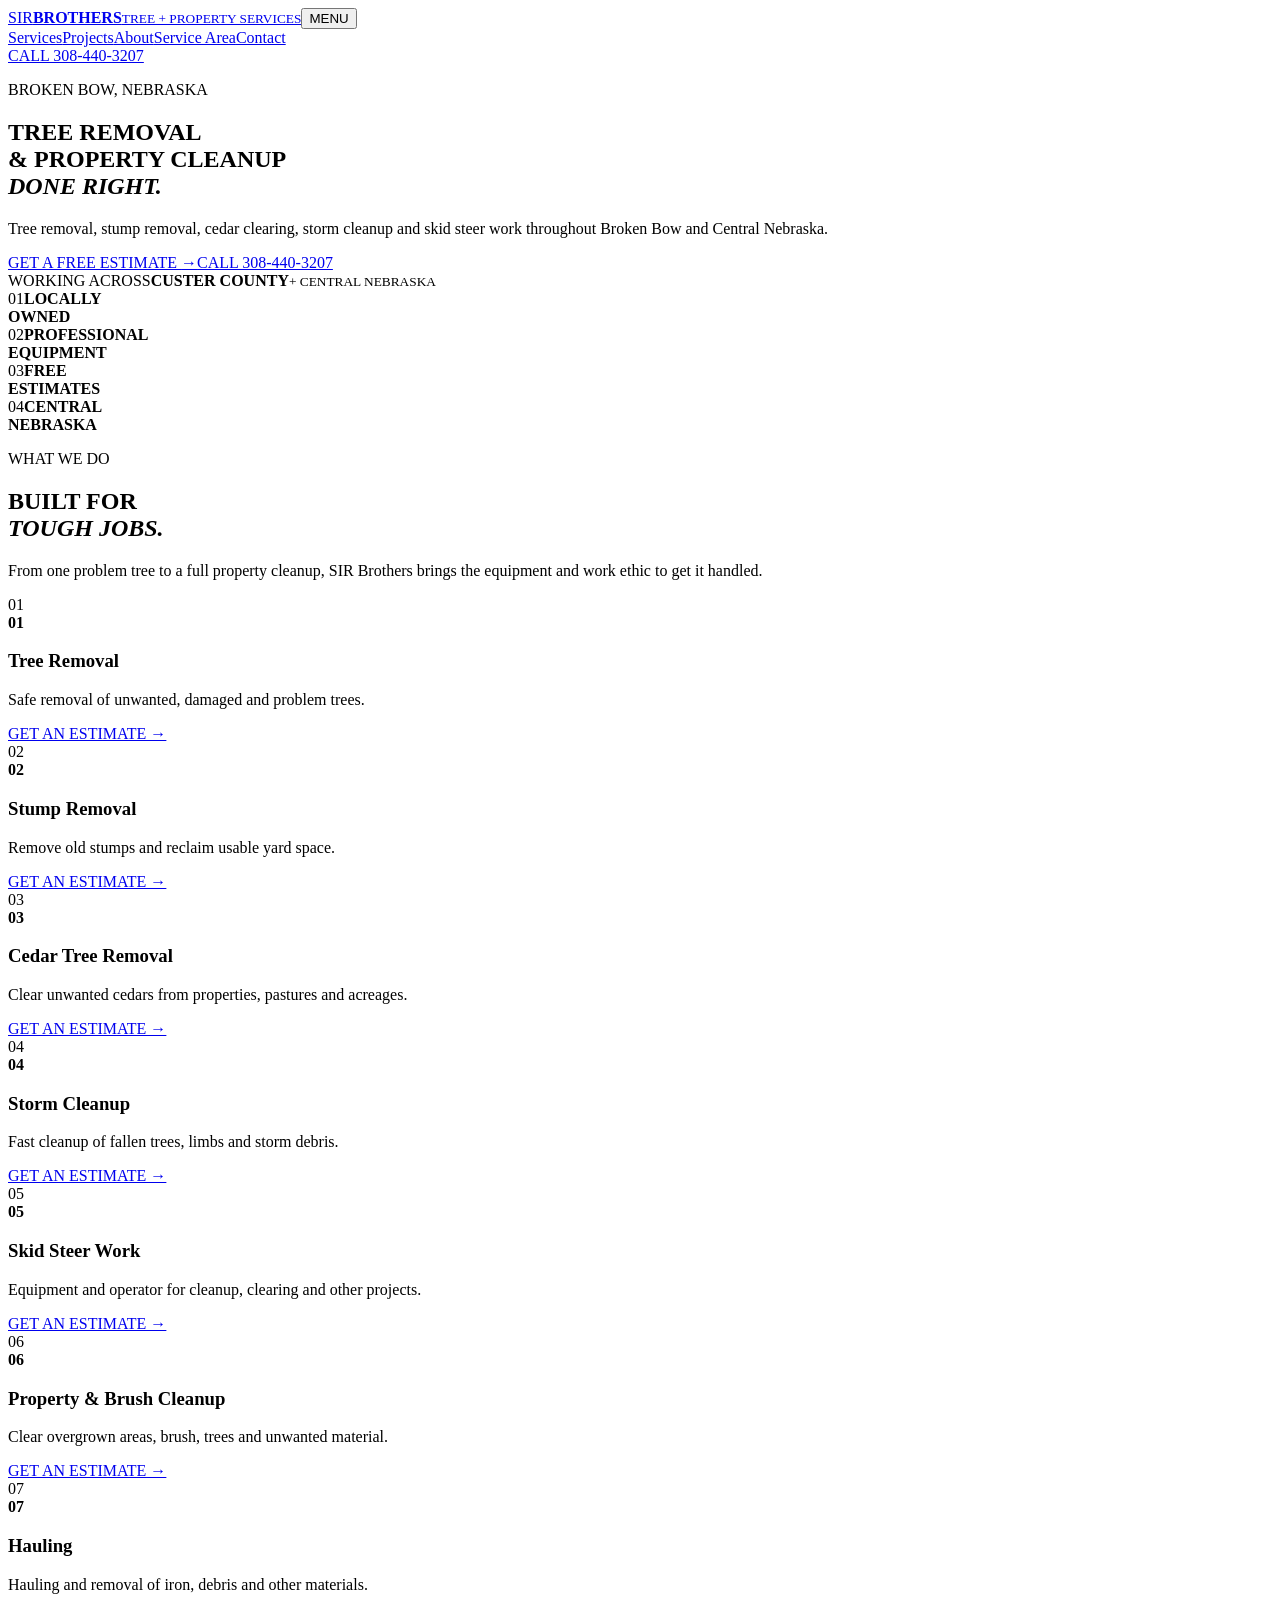
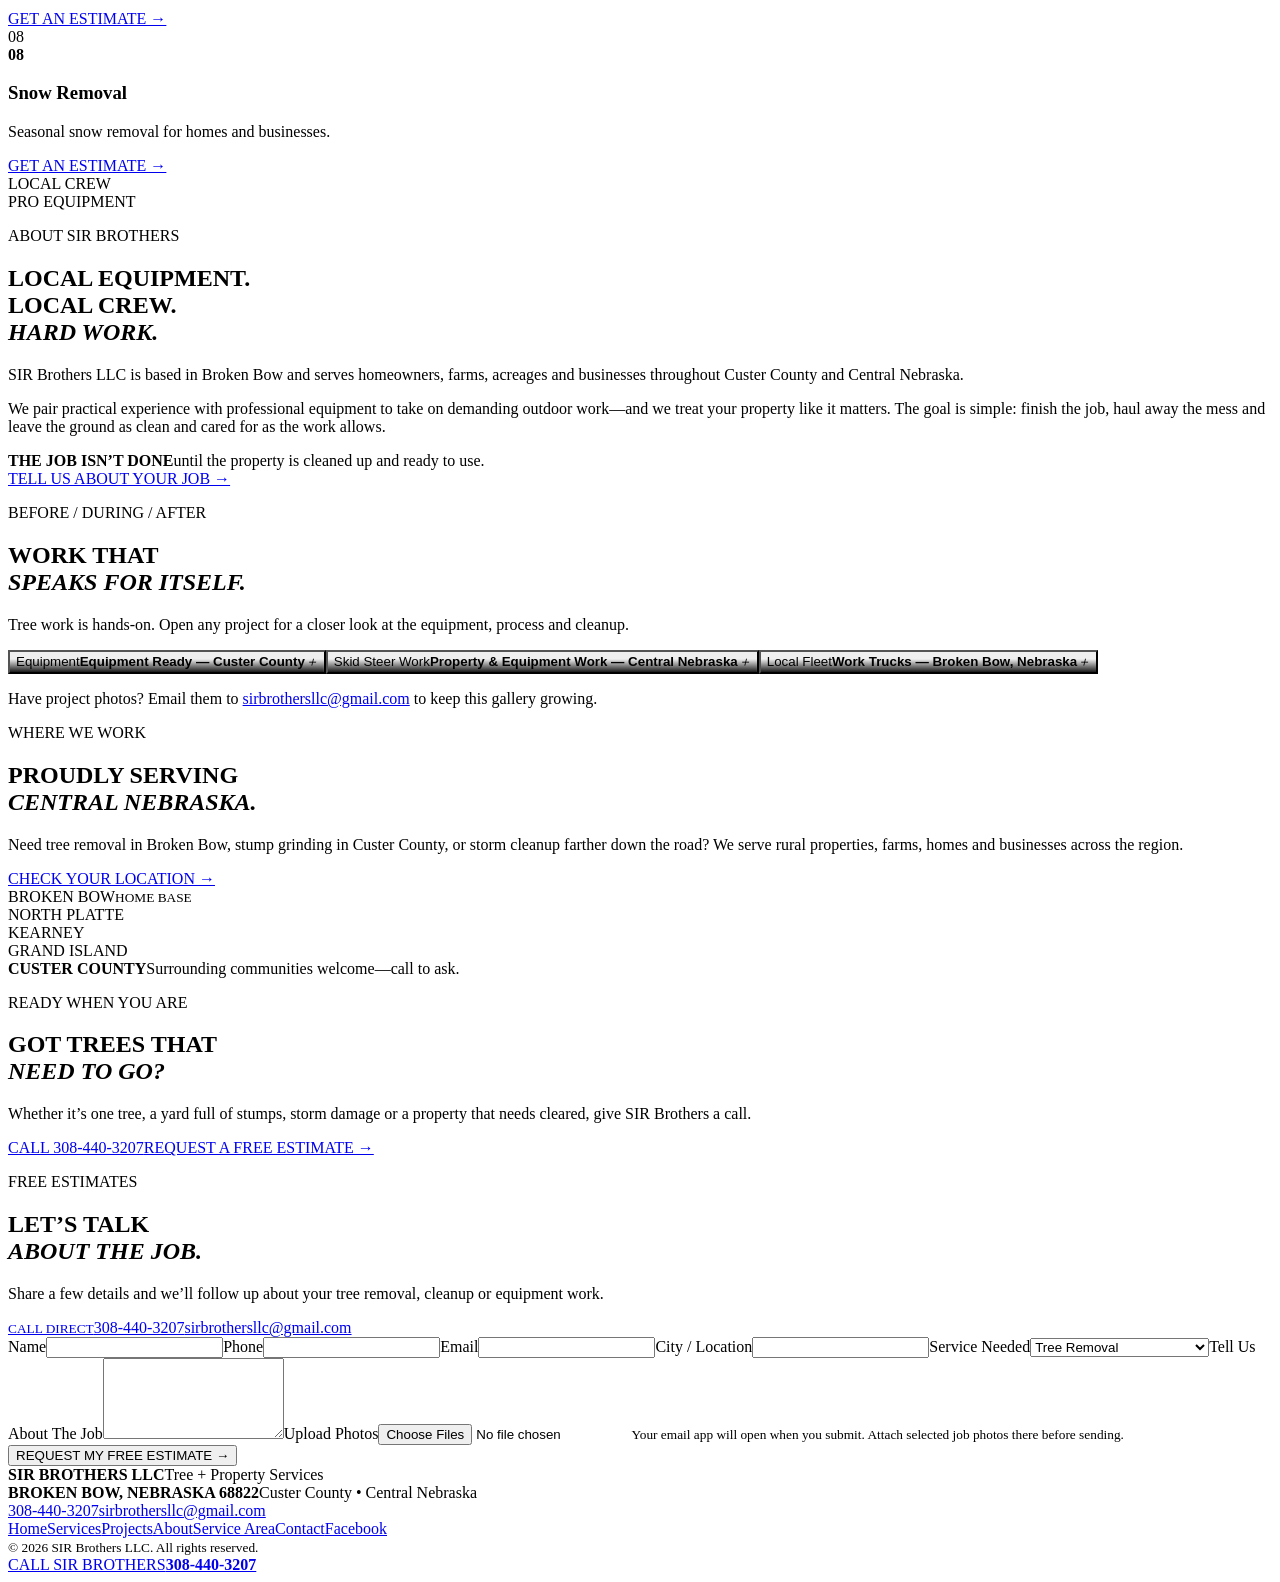
==== docs/index.html @ ed746321 "Fix GitHub Pages photo paths" ====
<!DOCTYPE html><html lang="en"><head><meta charSet="utf-8"/><meta name="viewport" content="width=device-width, initial-scale=1"/><link rel="stylesheet" href="/Sir-Brothers/assets/index-XKSF5FxH.css" data-rsc-css-href="/Sir-Brothers/assets/index-XKSF5FxH.css" data-precedence="vite-rsc/importer-resources"/><link rel="modulepreload" href="/Sir-Brothers/assets/layout-segment-context-DuYAcSPu.js" crossorigin=""/><link rel="modulepreload" href="/Sir-Brothers/assets/rolldown-runtime-S-ySWqyJ.js" crossorigin=""/><link rel="modulepreload" href="/Sir-Brothers/assets/index-sXPOsm_v.js" crossorigin=""/><link rel="modulepreload" href="/Sir-Brothers/assets/framework-DjPHiq1u.js" crossorigin=""/><link rel="modulepreload" href="/Sir-Brothers/assets/page-B7e5cW4D.js" crossorigin=""/><title>Tree Removal Broken Bow NE | SIR Brothers LLC</title><meta name="description" content="Tree removal, stump grinding, cedar clearing, storm cleanup and skid steer work in Broken Bow, Custer County and Central Nebraska. Free estimates: 308-440-3207."/><meta name="keywords" content="tree removal Broken Bow NE,tree service Broken Bow Nebraska,stump removal Broken Bow NE,stump grinding Broken Bow NE,cedar tree removal Nebraska,tree removal Custer County NE,storm cleanup Broken Bow NE,skid steer services Broken Bow NE,tree removal Kearney NE,Central Nebraska tree service"/><meta property="og:title" content="SIR Brothers LLC | Tree Removal &amp; Property Cleanup"/><meta property="og:description" content="Hardworking local tree removal and property cleanup across Central Nebraska."/><meta property="og:type" content="website"/><meta property="og:image" content="https://ixbgroup.github.io/Sir-Brothers/og.png"/><meta property="og:image:width" content="1200"/><meta property="og:image:height" content="630"/><meta property="og:image:alt" content="SIR Brothers LLC tree removal and property cleanup"/><meta name="twitter:card" content="summary_large_image"/><meta name="twitter:title" content="SIR Brothers LLC"/><meta name="twitter:description" content="Tree removal and property cleanup done right in Central Nebraska."/><meta name="twitter:image" content="https://ixbgroup.github.io/Sir-Brothers/og.png"/><link rel="shortcut icon" href="https://ixbgroup.github.io/Sir-Brothers/favicon.svg"/><link rel="icon" href="https://ixbgroup.github.io/Sir-Brothers/favicon.svg"/><script>self.__VINEXT_RSC_PARAMS__={}</script><script>self.__VINEXT_RSC_NAV__={"pathname":"/","searchParams":[]}</script><link rel="modulepreload" href="/Sir-Brothers/assets/index-sXPOsm_v.js" />
</head><body><main><header class="site-header"><a class="brand" href="#home" aria-label="SIR Brothers LLC home"><span class="brand-mark">SIR</span><span><b>BROTHERS</b><small>TREE + PROPERTY SERVICES</small></span></a><button class="menu-button" aria-expanded="false" aria-controls="nav">MENU</button><nav id="nav" class="" aria-label="Primary navigation"><a href="#services">Services</a><a href="#projects">Projects</a><a href="#about">About</a><a href="#service-area">Service Area</a><a href="#contact">Contact</a></nav><a class="header-cta" href="tel:+13084403207">CALL 308-440-3207</a></header><section class="hero" id="home"><div class="hero-shade"></div><div class="hero-content"><p class="eyebrow"><span></span> BROKEN BOW, NEBRASKA</p><h1>TREE REMOVAL<br/>&amp; PROPERTY CLEANUP<br/><em>DONE RIGHT.</em></h1><p class="hero-copy">Tree removal, stump removal, cedar clearing, storm cleanup and skid steer work throughout Broken Bow and Central Nebraska.</p><div class="button-row"><a class="button primary" href="#contact">GET A FREE ESTIMATE <b>→</b></a><a class="button secondary" href="tel:+13084403207">CALL 308-440-3207</a></div></div><div class="hero-location"><span>WORKING ACROSS</span><strong>CUSTER COUNTY</strong><small>+ CENTRAL NEBRASKA</small></div></section><section class="trust" aria-label="Why choose SIR Brothers"><div><span>0<!-- -->1</span><strong>LOCALLY<br/>OWNED</strong></div><div><span>0<!-- -->2</span><strong>PROFESSIONAL<br/>EQUIPMENT</strong></div><div><span>0<!-- -->3</span><strong>FREE<br/>ESTIMATES</strong></div><div><span>0<!-- -->4</span><strong>CENTRAL<br/>NEBRASKA</strong></div></section><section class="section services" id="services"><div class="section-heading"><div><p class="eyebrow dark"><span></span> WHAT WE DO</p><h2>BUILT FOR<br/><em>TOUGH JOBS.</em></h2></div><p>From one problem tree to a full property cleanup, SIR Brothers brings the equipment and work ethic to get it handled.</p></div><div class="service-grid"><article class="service-card"><span>01</span><div class="service-photo" aria-hidden="true"><b>01</b></div><h3>Tree Removal</h3><p>Safe removal of unwanted, damaged and problem trees.</p><a href="#contact" aria-label="Request estimate for Tree Removal">GET AN ESTIMATE →</a></article><article class="service-card"><span>02</span><div class="service-photo" aria-hidden="true"><b>02</b></div><h3>Stump Removal</h3><p>Remove old stumps and reclaim usable yard space.</p><a href="#contact" aria-label="Request estimate for Stump Removal">GET AN ESTIMATE →</a></article><article class="service-card"><span>03</span><div class="service-photo" aria-hidden="true"><b>03</b></div><h3>Cedar Tree Removal</h3><p>Clear unwanted cedars from properties, pastures and acreages.</p><a href="#contact" aria-label="Request estimate for Cedar Tree Removal">GET AN ESTIMATE →</a></article><article class="service-card"><span>04</span><div class="service-photo" aria-hidden="true"><b>04</b></div><h3>Storm Cleanup</h3><p>Fast cleanup of fallen trees, limbs and storm debris.</p><a href="#contact" aria-label="Request estimate for Storm Cleanup">GET AN ESTIMATE →</a></article><article class="service-card"><span>05</span><div class="service-photo" aria-hidden="true"><b>05</b></div><h3>Skid Steer Work</h3><p>Equipment and operator for cleanup, clearing and other projects.</p><a href="#contact" aria-label="Request estimate for Skid Steer Work">GET AN ESTIMATE →</a></article><article class="service-card"><span>06</span><div class="service-photo" aria-hidden="true"><b>06</b></div><h3>Property &amp; Brush Cleanup</h3><p>Clear overgrown areas, brush, trees and unwanted material.</p><a href="#contact" aria-label="Request estimate for Property &amp; Brush Cleanup">GET AN ESTIMATE →</a></article><article class="service-card"><span>07</span><div class="service-photo" aria-hidden="true"><b>07</b></div><h3>Hauling</h3><p>Hauling and removal of iron, debris and other materials.</p><a href="#contact" aria-label="Request estimate for Hauling">GET AN ESTIMATE →</a></article><article class="service-card"><span>08</span><div class="service-photo" aria-hidden="true"><b>08</b></div><h3>Snow Removal</h3><p>Seasonal snow removal for homes and businesses.</p><a href="#contact" aria-label="Request estimate for Snow Removal">GET AN ESTIMATE →</a></article></div></section><section class="about" id="about"><div class="about-photo"><span>LOCAL CREW<br/>PRO EQUIPMENT</span></div><div class="about-copy"><p class="eyebrow"><span></span> ABOUT SIR BROTHERS</p><h2>LOCAL EQUIPMENT.<br/>LOCAL CREW.<br/><em>HARD WORK.</em></h2><p>SIR Brothers LLC is based in Broken Bow and serves homeowners, farms, acreages and businesses throughout Custer County and Central Nebraska.</p><p>We pair practical experience with professional equipment to take on demanding outdoor work—and we treat your property like it matters. The goal is simple: finish the job, haul away the mess and leave the ground as clean and cared for as the work allows.</p><div class="care-note"><strong>THE JOB ISN’T DONE</strong><span>until the property is cleaned up and ready to use.</span></div><a class="text-link" href="#contact">TELL US ABOUT YOUR JOB →</a></div></section><section class="section projects" id="projects"><div class="section-heading"><div><p class="eyebrow dark"><span></span> BEFORE / DURING / AFTER</p><h2>WORK THAT<br/><em>SPEAKS FOR ITSELF.</em></h2></div><p>Tree work is hands-on. Open any project for a closer look at the equipment, process and cleanup.</p></div><div class="project-grid"><button class="project-card p1" style="background-position:center;background-image:linear-gradient(0deg,#050505e8,transparent 65%),url(&#x27;/Sir-Brothers/sir-equipment-hauling.webp&#x27;)" aria-label="Open Equipment Ready — Custer County image"><span>Equipment</span><strong>Equipment Ready — Custer County</strong><i>＋</i></button><button class="project-card p2" style="background-position:center;background-image:linear-gradient(0deg,#050505e8,transparent 65%),url(&#x27;/Sir-Brothers/sir-skid-steer-property-work.webp&#x27;)" aria-label="Open Property &amp; Equipment Work — Central Nebraska image"><span>Skid Steer Work</span><strong>Property &amp; Equipment Work — Central Nebraska</strong><i>＋</i></button><button class="project-card p3" style="background-position:center 58%;background-image:linear-gradient(0deg,#050505e8,transparent 65%),url(&#x27;/Sir-Brothers/sir-work-trucks.webp&#x27;)" aria-label="Open Work Trucks — Broken Bow, Nebraska image"><span>Local Fleet</span><strong>Work Trucks — Broken Bow, Nebraska</strong><i>＋</i></button></div><p class="gallery-note">Have project photos? Email them to <a href="mailto:sirbrothersllc@gmail.com">sirbrothersllc@gmail.com</a> to keep this gallery growing.</p></section><section class="service-area" id="service-area"><div class="area-copy"><p class="eyebrow"><span></span> WHERE WE WORK</p><h2>PROUDLY SERVING<br/><em>CENTRAL NEBRASKA.</em></h2><p>Need tree removal in Broken Bow, stump grinding in Custer County, or storm cleanup farther down the road? We serve rural properties, farms, homes and businesses across the region.</p><a class="button primary" href="#contact">CHECK YOUR LOCATION →</a></div><div class="area-map" aria-label="Service areas"><div class="map-ring r1"></div><div class="map-ring r2"></div><div class="map-pin main">BROKEN BOW<small>HOME BASE</small></div><div class="city c1">NORTH PLATTE</div><div class="city c2">KEARNEY</div><div class="city c3">GRAND ISLAND</div><strong>CUSTER COUNTY</strong><span>Surrounding communities welcome—call to ask.</span></div></section><section class="big-cta"><p class="eyebrow"><span></span> READY WHEN YOU ARE</p><h2>GOT TREES THAT<br/><em>NEED TO GO?</em></h2><p>Whether it’s one tree, a yard full of stumps, storm damage or a property that needs cleared, give SIR Brothers a call.</p><div class="button-row"><a class="button light" href="tel:+13084403207">CALL 308-440-3207</a><a class="button black" href="#contact">REQUEST A FREE ESTIMATE →</a></div></section><section class="contact" id="contact"><div class="contact-intro"><p class="eyebrow"><span></span> FREE ESTIMATES</p><h2>LET’S TALK<br/><em>ABOUT THE JOB.</em></h2><p>Share a few details and we’ll follow up about your tree removal, cleanup or equipment work.</p><a class="phone-big" href="tel:+13084403207"><small>CALL DIRECT</small>308-440-3207</a><a href="mailto:sirbrothersllc@gmail.com">sirbrothersllc@gmail.com</a></div><form action="mailto:sirbrothersllc@gmail.com" encType="text/plain" method="post"><label>Name<input required="" autoComplete="name" name="Name"/></label><label>Phone<input type="tel" required="" autoComplete="tel" name="Phone"/></label><label>Email<input type="email" autoComplete="email" name="Email"/></label><label>City / Location<input required="" autoComplete="address-level2" name="Location"/></label><label class="full">Service Needed<select name="Service"><option>Tree Removal</option><option>Stump Removal / Grinding</option><option>Cedar Tree Removal</option><option>Storm Cleanup</option><option>Skid Steer Work</option><option>Property / Brush Cleanup</option><option>Hauling</option><option>Snow Removal</option></select></label><label class="full">Tell Us About The Job<textarea name="Job Details" rows="5" required=""></textarea></label><label class="full upload">Upload Photos<input type="file" accept="image/*" multiple="" name="Photos"/><small>Your email app will open when you submit. Attach selected job photos there before sending.</small></label><button class="button primary full" type="submit">REQUEST MY FREE ESTIMATE →</button></form></section><footer><div class="footer-brand"><strong>SIR BROTHERS LLC</strong><span>Tree + Property Services</span></div><div><b>BROKEN BOW, NEBRASKA 68822</b><span>Custer County • Central Nebraska</span></div><div><a href="tel:+13084403207">308-440-3207</a><a href="mailto:sirbrothersllc@gmail.com">sirbrothersllc@gmail.com</a></div><div class="footer-links"><a href="#home">Home</a><a href="#services">Services</a><a href="#projects">Projects</a><a href="#about">About</a><a href="#service-area">Service Area</a><a href="#contact">Contact</a><a href="https://www.facebook.com/" target="_blank" rel="noreferrer">Facebook</a></div><small class="copyright">© <!-- -->2026<!-- --> SIR Brothers LLC. All rights reserved.</small></footer><a class="mobile-call" href="tel:+13084403207"><span>CALL SIR BROTHERS</span><strong>308-440-3207</strong></a></main><script type="application/ld+json">{"@context":"https://schema.org","@type":"LocalBusiness","name":"SIR Brothers LLC","image":"https://ixbgroup.github.io/Sir-Brothers/og.png","telephone":"+1-308-440-3207","email":"sirbrothersllc@gmail.com","address":{"@type":"PostalAddress","addressLocality":"Broken Bow","addressRegion":"NE","postalCode":"68822","addressCountry":"US"},"areaServed":["Broken Bow","Custer County","Kearney","North Platte","Grand Island","Central Nebraska"],"serviceType":["Tree Removal","Stump Removal","Stump Grinding","Cedar Tree Removal","Storm Cleanup","Skid Steer Work","Property Cleanup","Brush Clearing","Hauling","Snow Removal"]}</script><script id="_R_">import("/Sir-Brothers/assets/index-sXPOsm_v.js")</script></body></html><script>self.__VINEXT_RSC_CHUNKS__=self.__VINEXT_RSC_CHUNKS__||[];self.__VINEXT_RSC_CHUNKS__.push("2:I[\"1e6222746775\",[],\"Children\",1]\n3:I[\"ee6cb3d92c61\",[],\"LayoutSegmentProvider\",1]\n4:I[\"1e6222746775\",[],\"Slot\",1]\n5:I[\"8f7ba5393f33\",[],\"RedirectBoundary\",1]\n:HL[\"/Sir-Brothers/assets/index-XKSF5FxH.css\",\"style\"]\n")</script><script>self.__VINEXT_RSC_CHUNKS__=self.__VINEXT_RSC_CHUNKS__||[];self.__VINEXT_RSC_CHUNKS__.push("0:{\"__route\":\"route:/\",\"__interceptionContext\":null,\"__layoutIds\":[\"layout:/\"],\"__rootLayout\":\"/\",\"page:/\":\"$L1\",\"layout:/\":[[[[\"$\",\"link\",\"css:/Sir-Brothers/assets/index-XKSF5FxH.css\",{\"rel\":\"stylesheet\",\"precedence\":\"vite-rsc/importer-resources\",\"href\":\"/Sir-Brothers/assets/index-XKSF5FxH.css\",\"data-rsc-css-href\":\"/Sir-Brothers/assets/index-XKSF5FxH.css\"}],\"$undefined\"],[\"$\",\"html\",null,{\"lang\":\"en\",\"children\":[\"$\",\"body\",null,{\"children\":[[\"$\",\"$L2\",null,{}],[\"$\",\"script\",null,{\"type\":\"application/ld+json\",\"dangerouslySetInnerHTML\":{\"__html\":\"{\\\"@context\\\":\\\"https://schema.org\\\",\\\"@type\\\":\\\"LocalBusiness\\\",\\\"name\\\":\\\"SIR Brothers LLC\\\",\\\"image\\\":\\\"https://ixbgroup.github.io/Sir-Brothers/og.png\\\",\\\"telephone\\\":\\\"+1-308-440-3207\\\",\\\"email\\\":\\\"sirbrothersllc@gmail.com\\\",\\\"address\\\":{\\\"@type\\\":\\\"PostalAddress\\\",\\\"addressLocality\\\":\\\"Broken Bow\\\",\\\"addressRegion\\\":\\\"NE\\\",\\\"postalCode\\\":\\\"68822\\\",\\\"addressCountry\\\":\\\"US\\\"},\\\"areaServed\\\":[\\\"Broken Bow\\\",\\\"Custer County\\\",\\\"Kearney\\\",\\\"North Platte\\\",\\\"Grand Island\\\",\\\"Central Nebraska\\\"],\\\"serviceType\\\":[\\\"Tree Removal\\\",\\\"Stump Removal\\\",\\\"Stump Grinding\\\",\\\"Cedar Tree Removal\\\",\\\"Storm Cleanup\\\",\\\"Skid Steer Work\\\",\\\"Property Cleanup\\\",\\\"Brush Clearing\\\",\\\"Hauling\\\",\\\"Snow Removal\\\"]}\"}}]]}]}]],null],\"route:/\":[[[\"$\",\"meta\",null,{\"charSet\":\"utf-8\"}],[[\"$\",\"title\",\"0\",{\"children\":\"Tree Removal Broken Bow NE | SIR Brothers LLC\"}],[\"$\",\"meta\",\"1\",{\"name\":\"description\",\"content\":\"Tree removal, stump grinding, cedar clearing, storm cleanup and skid steer work in Broken Bow, Custer County and Central Nebraska. Free estimates: 308-440-3207.\"}],[\"$\",\"meta\",\"2\",{\"name\":\"keywords\",\"content\":\"tree removal Broken Bow NE,tree service Broken Bow Nebraska,stump removal Broken Bow NE,stump grinding Broken Bow NE,cedar tree removal Nebraska,tree removal Custer County NE,storm cleanup Broken Bow NE,skid steer services Broken Bow NE,tree removal Kearney NE,Central Nebraska tree service\"}],[\"$\",\"meta\",\"3\",{\"property\":\"og:title\",\"content\":\"SIR Brothers LLC | Tree Removal \u0026 Property Cleanup\"}],[\"$\",\"meta\",\"4\",{\"property\":\"og:description\",\"content\":\"Hardworking local tree removal and property cleanup across Central Nebraska.\"}],[\"$\",\"meta\",\"5\",{\"property\":\"og:type\",\"content\":\"website\"}],[\"$\",\"meta\",\"6\",{\"property\":\"og:image\",\"content\":\"https://ixbgroup.github.io/Sir-Brothers/og.png\"}],[\"$\",\"meta\",\"7\",{\"property\":\"og:image:width\",\"content\":\"1200\"}],[\"$\",\"meta\",\"8\",{\"property\":\"og:image:height\",\"content\":\"630\"}],[\"$\",\"meta\",\"9\",{\"property\":\"og:image:alt\",\"content\":\"SIR Brothers LLC tree removal and property cleanup\"}],[\"$\",\"meta\",\"10\",{\"name\":\"twitter:card\",\"content\":\"summary_large_image\"}],[\"$\",\"meta\",\"11\",{\"name\":\"twitter:title\",\"content\":\"SIR Brothers LLC\"}],[\"$\",\"meta\",\"12\",{\"name\":\"twitter:description\",\"content\":\"Tree removal and property cleanup done right in Central Nebraska.\"}],[\"$\",\"meta\",\"13\",{\"name\":\"twitter:image\",\"content\":\"https://ixbgroup.github.io/Sir-Brothers/og.png\"}],[\"$\",\"link\",\"14\",{\"rel\":\"shortcut icon\",\"href\":\"https://ixbgroup.github.io/Sir-Brothers/favicon.svg\"}],[\"$\",\"link\",\"15\",{\"rel\":\"icon\",\"href\":\"https://ixbgroup.github.io/Sir-Brothers/favicon.svg\"}]],[[\"$\",\"meta\",\"0\",{\"name\":\"viewport\",\"content\":\"width=device-width, initial-scale=1\"}]]],[\"$\",\"$L3\",null,{\"segmentMap\":{\"children\":[]},\"children\":[\"$\",\"$L4\",null,{\"id\":\"layout:/\",\"parallelSlots\":\"$undefined\",\"children\":[\"$\",\"$L5\",null,{\"children\":[\"$\",\"$L3\",null,{\"segmentMap\":{\"children\":[]},\"children\":[\"$\",\"$L4\",null,{\"id\":\"page:/\"}]}]}]}]}]],\"__layoutFlags\":{\"layout:/\":\"s\"},\"__artifactCompatibility\":{\"schemaVersion\":1,\"graphVersion\":\"app-route-graph:4uhn5s1wvoptc\",\"deploymentVersion\":\"cda876dd-ffa0-412c-9f91-9865dc00ebf9\",\"appElementsSchemaVersion\":1,\"rscPayloadSchemaVersion\":1,\"rootBoundaryId\":\"/\",\"renderEpoch\":null}}\n")</script><script>self.__VINEXT_RSC_CHUNKS__=self.__VINEXT_RSC_CHUNKS__||[];self.__VINEXT_RSC_CHUNKS__.push("6:I[\"6efdf509a785\",[],\"default\",1]\n1:[\"$\",\"$L6\",null,{\"params\":\"$@7\",\"searchParams\":\"$@8\"}]\n")</script><script>self.__VINEXT_RSC_CHUNKS__=self.__VINEXT_RSC_CHUNKS__||[];self.__VINEXT_RSC_CHUNKS__.push("7:{}\n8:{}\n")</script><script>self.__VINEXT_RSC_DONE__=true</script>
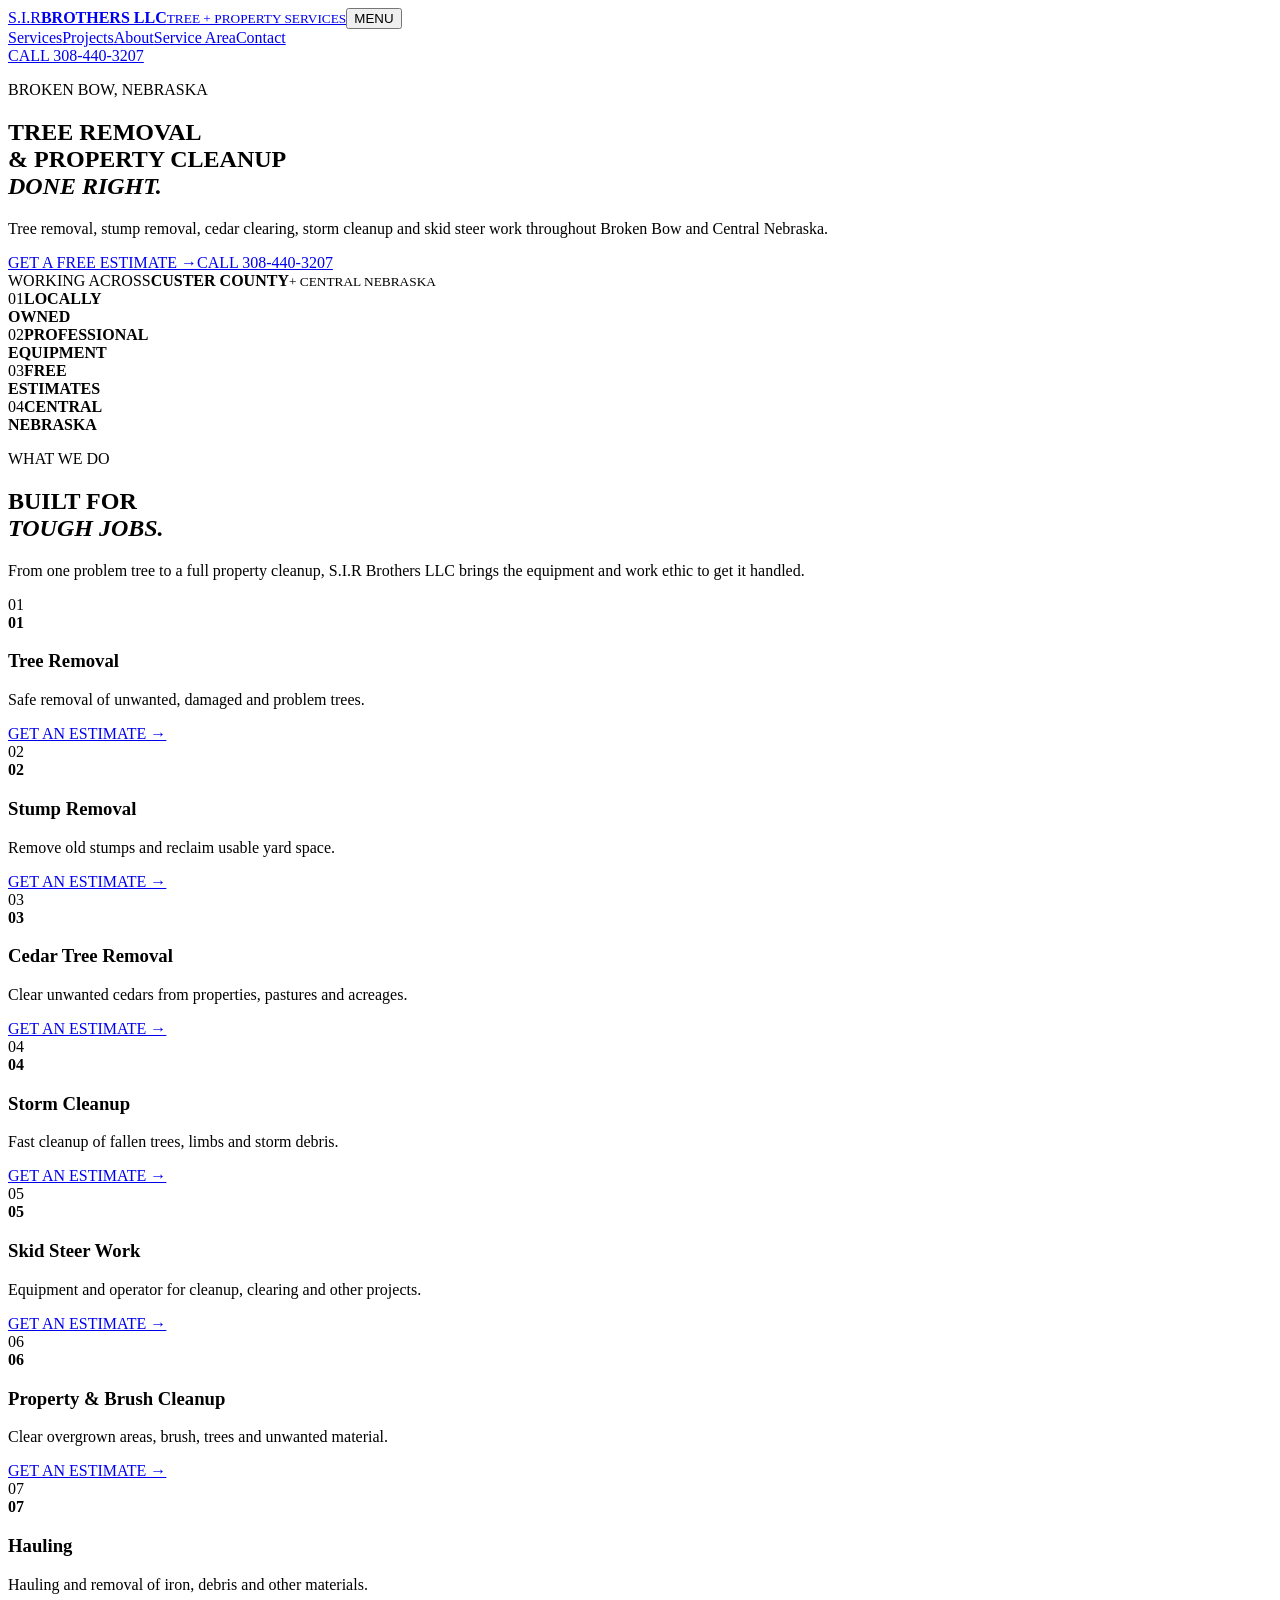
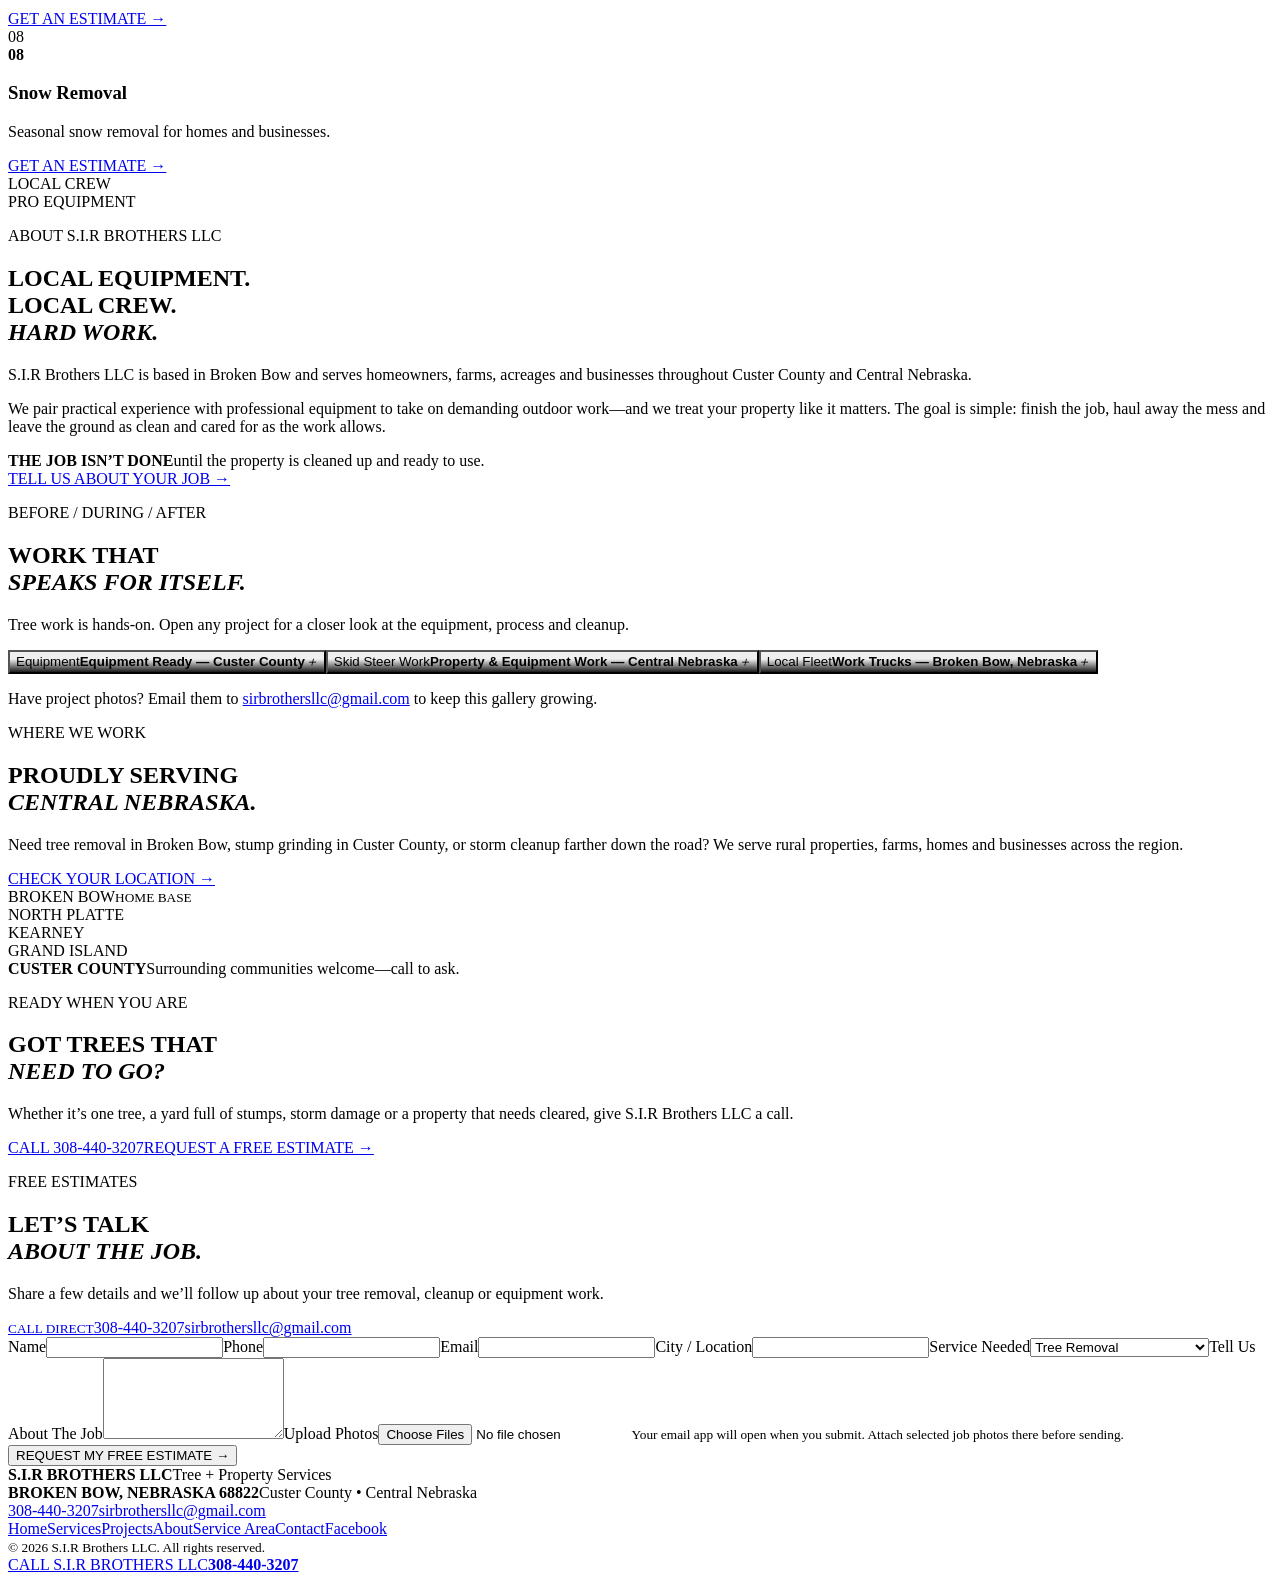
==== commit c6a96fac: "Update brand name to S.I.R Brothers LLC" ====
--- a/docs/index.html
+++ b/docs/index.html
@@ -1,2 +1,2 @@
-<!DOCTYPE html><html lang="en"><head><meta charSet="utf-8"/><meta name="viewport" content="width=device-width, initial-scale=1"/><link rel="stylesheet" href="/Sir-Brothers/assets/index-XKSF5FxH.css" data-rsc-css-href="/Sir-Brothers/assets/index-XKSF5FxH.css" data-precedence="vite-rsc/importer-resources"/><link rel="modulepreload" href="/Sir-Brothers/assets/layout-segment-context-DuYAcSPu.js" crossorigin=""/><link rel="modulepreload" href="/Sir-Brothers/assets/rolldown-runtime-S-ySWqyJ.js" crossorigin=""/><link rel="modulepreload" href="/Sir-Brothers/assets/index-sXPOsm_v.js" crossorigin=""/><link rel="modulepreload" href="/Sir-Brothers/assets/framework-DjPHiq1u.js" crossorigin=""/><link rel="modulepreload" href="/Sir-Brothers/assets/page-B7e5cW4D.js" crossorigin=""/><title>Tree Removal Broken Bow NE | SIR Brothers LLC</title><meta name="description" content="Tree removal, stump grinding, cedar clearing, storm cleanup and skid steer work in Broken Bow, Custer County and Central Nebraska. Free estimates: 308-440-3207."/><meta name="keywords" content="tree removal Broken Bow NE,tree service Broken Bow Nebraska,stump removal Broken Bow NE,stump grinding Broken Bow NE,cedar tree removal Nebraska,tree removal Custer County NE,storm cleanup Broken Bow NE,skid steer services Broken Bow NE,tree removal Kearney NE,Central Nebraska tree service"/><meta property="og:title" content="SIR Brothers LLC | Tree Removal &amp; Property Cleanup"/><meta property="og:description" content="Hardworking local tree removal and property cleanup across Central Nebraska."/><meta property="og:type" content="website"/><meta property="og:image" content="https://ixbgroup.github.io/Sir-Brothers/og.png"/><meta property="og:image:width" content="1200"/><meta property="og:image:height" content="630"/><meta property="og:image:alt" content="SIR Brothers LLC tree removal and property cleanup"/><meta name="twitter:card" content="summary_large_image"/><meta name="twitter:title" content="SIR Brothers LLC"/><meta name="twitter:description" content="Tree removal and property cleanup done right in Central Nebraska."/><meta name="twitter:image" content="https://ixbgroup.github.io/Sir-Brothers/og.png"/><link rel="shortcut icon" href="https://ixbgroup.github.io/Sir-Brothers/favicon.svg"/><link rel="icon" href="https://ixbgroup.github.io/Sir-Brothers/favicon.svg"/><script>self.__VINEXT_RSC_PARAMS__={}</script><script>self.__VINEXT_RSC_NAV__={"pathname":"/","searchParams":[]}</script><link rel="modulepreload" href="/Sir-Brothers/assets/index-sXPOsm_v.js" />
-</head><body><main><header class="site-header"><a class="brand" href="#home" aria-label="SIR Brothers LLC home"><span class="brand-mark">SIR</span><span><b>BROTHERS</b><small>TREE + PROPERTY SERVICES</small></span></a><button class="menu-button" aria-expanded="false" aria-controls="nav">MENU</button><nav id="nav" class="" aria-label="Primary navigation"><a href="#services">Services</a><a href="#projects">Projects</a><a href="#about">About</a><a href="#service-area">Service Area</a><a href="#contact">Contact</a></nav><a class="header-cta" href="tel:+13084403207">CALL 308-440-3207</a></header><section class="hero" id="home"><div class="hero-shade"></div><div class="hero-content"><p class="eyebrow"><span></span> BROKEN BOW, NEBRASKA</p><h1>TREE REMOVAL<br/>&amp; PROPERTY CLEANUP<br/><em>DONE RIGHT.</em></h1><p class="hero-copy">Tree removal, stump removal, cedar clearing, storm cleanup and skid steer work throughout Broken Bow and Central Nebraska.</p><div class="button-row"><a class="button primary" href="#contact">GET A FREE ESTIMATE <b>→</b></a><a class="button secondary" href="tel:+13084403207">CALL 308-440-3207</a></div></div><div class="hero-location"><span>WORKING ACROSS</span><strong>CUSTER COUNTY</strong><small>+ CENTRAL NEBRASKA</small></div></section><section class="trust" aria-label="Why choose SIR Brothers"><div><span>0<!-- -->1</span><strong>LOCALLY<br/>OWNED</strong></div><div><span>0<!-- -->2</span><strong>PROFESSIONAL<br/>EQUIPMENT</strong></div><div><span>0<!-- -->3</span><strong>FREE<br/>ESTIMATES</strong></div><div><span>0<!-- -->4</span><strong>CENTRAL<br/>NEBRASKA</strong></div></section><section class="section services" id="services"><div class="section-heading"><div><p class="eyebrow dark"><span></span> WHAT WE DO</p><h2>BUILT FOR<br/><em>TOUGH JOBS.</em></h2></div><p>From one problem tree to a full property cleanup, SIR Brothers brings the equipment and work ethic to get it handled.</p></div><div class="service-grid"><article class="service-card"><span>01</span><div class="service-photo" aria-hidden="true"><b>01</b></div><h3>Tree Removal</h3><p>Safe removal of unwanted, damaged and problem trees.</p><a href="#contact" aria-label="Request estimate for Tree Removal">GET AN ESTIMATE →</a></article><article class="service-card"><span>02</span><div class="service-photo" aria-hidden="true"><b>02</b></div><h3>Stump Removal</h3><p>Remove old stumps and reclaim usable yard space.</p><a href="#contact" aria-label="Request estimate for Stump Removal">GET AN ESTIMATE →</a></article><article class="service-card"><span>03</span><div class="service-photo" aria-hidden="true"><b>03</b></div><h3>Cedar Tree Removal</h3><p>Clear unwanted cedars from properties, pastures and acreages.</p><a href="#contact" aria-label="Request estimate for Cedar Tree Removal">GET AN ESTIMATE →</a></article><article class="service-card"><span>04</span><div class="service-photo" aria-hidden="true"><b>04</b></div><h3>Storm Cleanup</h3><p>Fast cleanup of fallen trees, limbs and storm debris.</p><a href="#contact" aria-label="Request estimate for Storm Cleanup">GET AN ESTIMATE →</a></article><article class="service-card"><span>05</span><div class="service-photo" aria-hidden="true"><b>05</b></div><h3>Skid Steer Work</h3><p>Equipment and operator for cleanup, clearing and other projects.</p><a href="#contact" aria-label="Request estimate for Skid Steer Work">GET AN ESTIMATE →</a></article><article class="service-card"><span>06</span><div class="service-photo" aria-hidden="true"><b>06</b></div><h3>Property &amp; Brush Cleanup</h3><p>Clear overgrown areas, brush, trees and unwanted material.</p><a href="#contact" aria-label="Request estimate for Property &amp; Brush Cleanup">GET AN ESTIMATE →</a></article><article class="service-card"><span>07</span><div class="service-photo" aria-hidden="true"><b>07</b></div><h3>Hauling</h3><p>Hauling and removal of iron, debris and other materials.</p><a href="#contact" aria-label="Request estimate for Hauling">GET AN ESTIMATE →</a></article><article class="service-card"><span>08</span><div class="service-photo" aria-hidden="true"><b>08</b></div><h3>Snow Removal</h3><p>Seasonal snow removal for homes and businesses.</p><a href="#contact" aria-label="Request estimate for Snow Removal">GET AN ESTIMATE →</a></article></div></section><section class="about" id="about"><div class="about-photo"><span>LOCAL CREW<br/>PRO EQUIPMENT</span></div><div class="about-copy"><p class="eyebrow"><span></span> ABOUT SIR BROTHERS</p><h2>LOCAL EQUIPMENT.<br/>LOCAL CREW.<br/><em>HARD WORK.</em></h2><p>SIR Brothers LLC is based in Broken Bow and serves homeowners, farms, acreages and businesses throughout Custer County and Central Nebraska.</p><p>We pair practical experience with professional equipment to take on demanding outdoor work—and we treat your property like it matters. The goal is simple: finish the job, haul away the mess and leave the ground as clean and cared for as the work allows.</p><div class="care-note"><strong>THE JOB ISN’T DONE</strong><span>until the property is cleaned up and ready to use.</span></div><a class="text-link" href="#contact">TELL US ABOUT YOUR JOB →</a></div></section><section class="section projects" id="projects"><div class="section-heading"><div><p class="eyebrow dark"><span></span> BEFORE / DURING / AFTER</p><h2>WORK THAT<br/><em>SPEAKS FOR ITSELF.</em></h2></div><p>Tree work is hands-on. Open any project for a closer look at the equipment, process and cleanup.</p></div><div class="project-grid"><button class="project-card p1" style="background-position:center;background-image:linear-gradient(0deg,#050505e8,transparent 65%),url(&#x27;/Sir-Brothers/sir-equipment-hauling.webp&#x27;)" aria-label="Open Equipment Ready — Custer County image"><span>Equipment</span><strong>Equipment Ready — Custer County</strong><i>＋</i></button><button class="project-card p2" style="background-position:center;background-image:linear-gradient(0deg,#050505e8,transparent 65%),url(&#x27;/Sir-Brothers/sir-skid-steer-property-work.webp&#x27;)" aria-label="Open Property &amp; Equipment Work — Central Nebraska image"><span>Skid Steer Work</span><strong>Property &amp; Equipment Work — Central Nebraska</strong><i>＋</i></button><button class="project-card p3" style="background-position:center 58%;background-image:linear-gradient(0deg,#050505e8,transparent 65%),url(&#x27;/Sir-Brothers/sir-work-trucks.webp&#x27;)" aria-label="Open Work Trucks — Broken Bow, Nebraska image"><span>Local Fleet</span><strong>Work Trucks — Broken Bow, Nebraska</strong><i>＋</i></button></div><p class="gallery-note">Have project photos? Email them to <a href="mailto:sirbrothersllc@gmail.com">sirbrothersllc@gmail.com</a> to keep this gallery growing.</p></section><section class="service-area" id="service-area"><div class="area-copy"><p class="eyebrow"><span></span> WHERE WE WORK</p><h2>PROUDLY SERVING<br/><em>CENTRAL NEBRASKA.</em></h2><p>Need tree removal in Broken Bow, stump grinding in Custer County, or storm cleanup farther down the road? We serve rural properties, farms, homes and businesses across the region.</p><a class="button primary" href="#contact">CHECK YOUR LOCATION →</a></div><div class="area-map" aria-label="Service areas"><div class="map-ring r1"></div><div class="map-ring r2"></div><div class="map-pin main">BROKEN BOW<small>HOME BASE</small></div><div class="city c1">NORTH PLATTE</div><div class="city c2">KEARNEY</div><div class="city c3">GRAND ISLAND</div><strong>CUSTER COUNTY</strong><span>Surrounding communities welcome—call to ask.</span></div></section><section class="big-cta"><p class="eyebrow"><span></span> READY WHEN YOU ARE</p><h2>GOT TREES THAT<br/><em>NEED TO GO?</em></h2><p>Whether it’s one tree, a yard full of stumps, storm damage or a property that needs cleared, give SIR Brothers a call.</p><div class="button-row"><a class="button light" href="tel:+13084403207">CALL 308-440-3207</a><a class="button black" href="#contact">REQUEST A FREE ESTIMATE →</a></div></section><section class="contact" id="contact"><div class="contact-intro"><p class="eyebrow"><span></span> FREE ESTIMATES</p><h2>LET’S TALK<br/><em>ABOUT THE JOB.</em></h2><p>Share a few details and we’ll follow up about your tree removal, cleanup or equipment work.</p><a class="phone-big" href="tel:+13084403207"><small>CALL DIRECT</small>308-440-3207</a><a href="mailto:sirbrothersllc@gmail.com">sirbrothersllc@gmail.com</a></div><form action="mailto:sirbrothersllc@gmail.com" encType="text/plain" method="post"><label>Name<input required="" autoComplete="name" name="Name"/></label><label>Phone<input type="tel" required="" autoComplete="tel" name="Phone"/></label><label>Email<input type="email" autoComplete="email" name="Email"/></label><label>City / Location<input required="" autoComplete="address-level2" name="Location"/></label><label class="full">Service Needed<select name="Service"><option>Tree Removal</option><option>Stump Removal / Grinding</option><option>Cedar Tree Removal</option><option>Storm Cleanup</option><option>Skid Steer Work</option><option>Property / Brush Cleanup</option><option>Hauling</option><option>Snow Removal</option></select></label><label class="full">Tell Us About The Job<textarea name="Job Details" rows="5" required=""></textarea></label><label class="full upload">Upload Photos<input type="file" accept="image/*" multiple="" name="Photos"/><small>Your email app will open when you submit. Attach selected job photos there before sending.</small></label><button class="button primary full" type="submit">REQUEST MY FREE ESTIMATE →</button></form></section><footer><div class="footer-brand"><strong>SIR BROTHERS LLC</strong><span>Tree + Property Services</span></div><div><b>BROKEN BOW, NEBRASKA 68822</b><span>Custer County • Central Nebraska</span></div><div><a href="tel:+13084403207">308-440-3207</a><a href="mailto:sirbrothersllc@gmail.com">sirbrothersllc@gmail.com</a></div><div class="footer-links"><a href="#home">Home</a><a href="#services">Services</a><a href="#projects">Projects</a><a href="#about">About</a><a href="#service-area">Service Area</a><a href="#contact">Contact</a><a href="https://www.facebook.com/" target="_blank" rel="noreferrer">Facebook</a></div><small class="copyright">© <!-- -->2026<!-- --> SIR Brothers LLC. All rights reserved.</small></footer><a class="mobile-call" href="tel:+13084403207"><span>CALL SIR BROTHERS</span><strong>308-440-3207</strong></a></main><script type="application/ld+json">{"@context":"https://schema.org","@type":"LocalBusiness","name":"SIR Brothers LLC","image":"https://ixbgroup.github.io/Sir-Brothers/og.png","telephone":"+1-308-440-3207","email":"sirbrothersllc@gmail.com","address":{"@type":"PostalAddress","addressLocality":"Broken Bow","addressRegion":"NE","postalCode":"68822","addressCountry":"US"},"areaServed":["Broken Bow","Custer County","Kearney","North Platte","Grand Island","Central Nebraska"],"serviceType":["Tree Removal","Stump Removal","Stump Grinding","Cedar Tree Removal","Storm Cleanup","Skid Steer Work","Property Cleanup","Brush Clearing","Hauling","Snow Removal"]}</script><script id="_R_">import("/Sir-Brothers/assets/index-sXPOsm_v.js")</script></body></html><script>self.__VINEXT_RSC_CHUNKS__=self.__VINEXT_RSC_CHUNKS__||[];self.__VINEXT_RSC_CHUNKS__.push("2:I[\"1e6222746775\",[],\"Children\",1]\n3:I[\"ee6cb3d92c61\",[],\"LayoutSegmentProvider\",1]\n4:I[\"1e6222746775\",[],\"Slot\",1]\n5:I[\"8f7ba5393f33\",[],\"RedirectBoundary\",1]\n:HL[\"/Sir-Brothers/assets/index-XKSF5FxH.css\",\"style\"]\n")</script><script>self.__VINEXT_RSC_CHUNKS__=self.__VINEXT_RSC_CHUNKS__||[];self.__VINEXT_RSC_CHUNKS__.push("0:{\"__route\":\"route:/\",\"__interceptionContext\":null,\"__layoutIds\":[\"layout:/\"],\"__rootLayout\":\"/\",\"page:/\":\"$L1\",\"layout:/\":[[[[\"$\",\"link\",\"css:/Sir-Brothers/assets/index-XKSF5FxH.css\",{\"rel\":\"stylesheet\",\"precedence\":\"vite-rsc/importer-resources\",\"href\":\"/Sir-Brothers/assets/index-XKSF5FxH.css\",\"data-rsc-css-href\":\"/Sir-Brothers/assets/index-XKSF5FxH.css\"}],\"$undefined\"],[\"$\",\"html\",null,{\"lang\":\"en\",\"children\":[\"$\",\"body\",null,{\"children\":[[\"$\",\"$L2\",null,{}],[\"$\",\"script\",null,{\"type\":\"application/ld+json\",\"dangerouslySetInnerHTML\":{\"__html\":\"{\\\"@context\\\":\\\"https://schema.org\\\",\\\"@type\\\":\\\"LocalBusiness\\\",\\\"name\\\":\\\"SIR Brothers LLC\\\",\\\"image\\\":\\\"https://ixbgroup.github.io/Sir-Brothers/og.png\\\",\\\"telephone\\\":\\\"+1-308-440-3207\\\",\\\"email\\\":\\\"sirbrothersllc@gmail.com\\\",\\\"address\\\":{\\\"@type\\\":\\\"PostalAddress\\\",\\\"addressLocality\\\":\\\"Broken Bow\\\",\\\"addressRegion\\\":\\\"NE\\\",\\\"postalCode\\\":\\\"68822\\\",\\\"addressCountry\\\":\\\"US\\\"},\\\"areaServed\\\":[\\\"Broken Bow\\\",\\\"Custer County\\\",\\\"Kearney\\\",\\\"North Platte\\\",\\\"Grand Island\\\",\\\"Central Nebraska\\\"],\\\"serviceType\\\":[\\\"Tree Removal\\\",\\\"Stump Removal\\\",\\\"Stump Grinding\\\",\\\"Cedar Tree Removal\\\",\\\"Storm Cleanup\\\",\\\"Skid Steer Work\\\",\\\"Property Cleanup\\\",\\\"Brush Clearing\\\",\\\"Hauling\\\",\\\"Snow Removal\\\"]}\"}}]]}]}]],null],\"route:/\":[[[\"$\",\"meta\",null,{\"charSet\":\"utf-8\"}],[[\"$\",\"title\",\"0\",{\"children\":\"Tree Removal Broken Bow NE | SIR Brothers LLC\"}],[\"$\",\"meta\",\"1\",{\"name\":\"description\",\"content\":\"Tree removal, stump grinding, cedar clearing, storm cleanup and skid steer work in Broken Bow, Custer County and Central Nebraska. Free estimates: 308-440-3207.\"}],[\"$\",\"meta\",\"2\",{\"name\":\"keywords\",\"content\":\"tree removal Broken Bow NE,tree service Broken Bow Nebraska,stump removal Broken Bow NE,stump grinding Broken Bow NE,cedar tree removal Nebraska,tree removal Custer County NE,storm cleanup Broken Bow NE,skid steer services Broken Bow NE,tree removal Kearney NE,Central Nebraska tree service\"}],[\"$\",\"meta\",\"3\",{\"property\":\"og:title\",\"content\":\"SIR Brothers LLC | Tree Removal \u0026 Property Cleanup\"}],[\"$\",\"meta\",\"4\",{\"property\":\"og:description\",\"content\":\"Hardworking local tree removal and property cleanup across Central Nebraska.\"}],[\"$\",\"meta\",\"5\",{\"property\":\"og:type\",\"content\":\"website\"}],[\"$\",\"meta\",\"6\",{\"property\":\"og:image\",\"content\":\"https://ixbgroup.github.io/Sir-Brothers/og.png\"}],[\"$\",\"meta\",\"7\",{\"property\":\"og:image:width\",\"content\":\"1200\"}],[\"$\",\"meta\",\"8\",{\"property\":\"og:image:height\",\"content\":\"630\"}],[\"$\",\"meta\",\"9\",{\"property\":\"og:image:alt\",\"content\":\"SIR Brothers LLC tree removal and property cleanup\"}],[\"$\",\"meta\",\"10\",{\"name\":\"twitter:card\",\"content\":\"summary_large_image\"}],[\"$\",\"meta\",\"11\",{\"name\":\"twitter:title\",\"content\":\"SIR Brothers LLC\"}],[\"$\",\"meta\",\"12\",{\"name\":\"twitter:description\",\"content\":\"Tree removal and property cleanup done right in Central Nebraska.\"}],[\"$\",\"meta\",\"13\",{\"name\":\"twitter:image\",\"content\":\"https://ixbgroup.github.io/Sir-Brothers/og.png\"}],[\"$\",\"link\",\"14\",{\"rel\":\"shortcut icon\",\"href\":\"https://ixbgroup.github.io/Sir-Brothers/favicon.svg\"}],[\"$\",\"link\",\"15\",{\"rel\":\"icon\",\"href\":\"https://ixbgroup.github.io/Sir-Brothers/favicon.svg\"}]],[[\"$\",\"meta\",\"0\",{\"name\":\"viewport\",\"content\":\"width=device-width, initial-scale=1\"}]]],[\"$\",\"$L3\",null,{\"segmentMap\":{\"children\":[]},\"children\":[\"$\",\"$L4\",null,{\"id\":\"layout:/\",\"parallelSlots\":\"$undefined\",\"children\":[\"$\",\"$L5\",null,{\"children\":[\"$\",\"$L3\",null,{\"segmentMap\":{\"children\":[]},\"children\":[\"$\",\"$L4\",null,{\"id\":\"page:/\"}]}]}]}]}]],\"__layoutFlags\":{\"layout:/\":\"s\"},\"__artifactCompatibility\":{\"schemaVersion\":1,\"graphVersion\":\"app-route-graph:4uhn5s1wvoptc\",\"deploymentVersion\":\"cda876dd-ffa0-412c-9f91-9865dc00ebf9\",\"appElementsSchemaVersion\":1,\"rscPayloadSchemaVersion\":1,\"rootBoundaryId\":\"/\",\"renderEpoch\":null}}\n")</script><script>self.__VINEXT_RSC_CHUNKS__=self.__VINEXT_RSC_CHUNKS__||[];self.__VINEXT_RSC_CHUNKS__.push("6:I[\"6efdf509a785\",[],\"default\",1]\n1:[\"$\",\"$L6\",null,{\"params\":\"$@7\",\"searchParams\":\"$@8\"}]\n")</script><script>self.__VINEXT_RSC_CHUNKS__=self.__VINEXT_RSC_CHUNKS__||[];self.__VINEXT_RSC_CHUNKS__.push("7:{}\n8:{}\n")</script><script>self.__VINEXT_RSC_DONE__=true</script>+<!DOCTYPE html><html lang="en"><head><meta charSet="utf-8"/><meta name="viewport" content="width=device-width, initial-scale=1"/><link rel="stylesheet" href="/Sir-Brothers/assets/index-XKSF5FxH.css" data-rsc-css-href="/Sir-Brothers/assets/index-XKSF5FxH.css" data-precedence="vite-rsc/importer-resources"/><link rel="modulepreload" href="/Sir-Brothers/assets/layout-segment-context-CpJ1S27a.js" crossorigin=""/><link rel="modulepreload" href="/Sir-Brothers/assets/rolldown-runtime-S-ySWqyJ.js" crossorigin=""/><link rel="modulepreload" href="/Sir-Brothers/assets/index--c__DlbZ.js" crossorigin=""/><link rel="modulepreload" href="/Sir-Brothers/assets/framework-DjPHiq1u.js" crossorigin=""/><link rel="modulepreload" href="/Sir-Brothers/assets/page-D24SoPDC.js" crossorigin=""/><title>Tree Removal Broken Bow NE | S.I.R Brothers LLC</title><meta name="description" content="Tree removal, stump grinding, cedar clearing, storm cleanup and skid steer work in Broken Bow, Custer County and Central Nebraska. Free estimates: 308-440-3207."/><meta name="keywords" content="tree removal Broken Bow NE,tree service Broken Bow Nebraska,stump removal Broken Bow NE,stump grinding Broken Bow NE,cedar tree removal Nebraska,tree removal Custer County NE,storm cleanup Broken Bow NE,skid steer services Broken Bow NE,tree removal Kearney NE,Central Nebraska tree service"/><meta property="og:title" content="S.I.R Brothers LLC | Tree Removal &amp; Property Cleanup"/><meta property="og:description" content="Hardworking local tree removal and property cleanup across Central Nebraska."/><meta property="og:type" content="website"/><meta property="og:image" content="https://ixbgroup.github.io/Sir-Brothers/og.png"/><meta property="og:image:width" content="1200"/><meta property="og:image:height" content="630"/><meta property="og:image:alt" content="S.I.R Brothers LLC tree removal and property cleanup"/><meta name="twitter:card" content="summary_large_image"/><meta name="twitter:title" content="S.I.R Brothers LLC"/><meta name="twitter:description" content="Tree removal and property cleanup done right in Central Nebraska."/><meta name="twitter:image" content="https://ixbgroup.github.io/Sir-Brothers/og.png"/><link rel="shortcut icon" href="https://ixbgroup.github.io/Sir-Brothers/favicon.svg"/><link rel="icon" href="https://ixbgroup.github.io/Sir-Brothers/favicon.svg"/><script>self.__VINEXT_RSC_PARAMS__={}</script><script>self.__VINEXT_RSC_NAV__={"pathname":"/","searchParams":[]}</script><link rel="modulepreload" href="/Sir-Brothers/assets/index--c__DlbZ.js" />
+</head><body><main><header class="site-header"><a class="brand" href="#home" aria-label="S.I.R Brothers LLC home"><span class="brand-mark">S.I.R</span><span><b>BROTHERS LLC</b><small>TREE + PROPERTY SERVICES</small></span></a><button class="menu-button" aria-expanded="false" aria-controls="nav">MENU</button><nav id="nav" class="" aria-label="Primary navigation"><a href="#services">Services</a><a href="#projects">Projects</a><a href="#about">About</a><a href="#service-area">Service Area</a><a href="#contact">Contact</a></nav><a class="header-cta" href="tel:+13084403207">CALL 308-440-3207</a></header><section class="hero" id="home"><div class="hero-shade"></div><div class="hero-content"><p class="eyebrow"><span></span> BROKEN BOW, NEBRASKA</p><h1>TREE REMOVAL<br/>&amp; PROPERTY CLEANUP<br/><em>DONE RIGHT.</em></h1><p class="hero-copy">Tree removal, stump removal, cedar clearing, storm cleanup and skid steer work throughout Broken Bow and Central Nebraska.</p><div class="button-row"><a class="button primary" href="#contact">GET A FREE ESTIMATE <b>→</b></a><a class="button secondary" href="tel:+13084403207">CALL 308-440-3207</a></div></div><div class="hero-location"><span>WORKING ACROSS</span><strong>CUSTER COUNTY</strong><small>+ CENTRAL NEBRASKA</small></div></section><section class="trust" aria-label="Why choose S.I.R Brothers LLC"><div><span>0<!-- -->1</span><strong>LOCALLY<br/>OWNED</strong></div><div><span>0<!-- -->2</span><strong>PROFESSIONAL<br/>EQUIPMENT</strong></div><div><span>0<!-- -->3</span><strong>FREE<br/>ESTIMATES</strong></div><div><span>0<!-- -->4</span><strong>CENTRAL<br/>NEBRASKA</strong></div></section><section class="section services" id="services"><div class="section-heading"><div><p class="eyebrow dark"><span></span> WHAT WE DO</p><h2>BUILT FOR<br/><em>TOUGH JOBS.</em></h2></div><p>From one problem tree to a full property cleanup, S.I.R Brothers LLC brings the equipment and work ethic to get it handled.</p></div><div class="service-grid"><article class="service-card"><span>01</span><div class="service-photo" aria-hidden="true"><b>01</b></div><h3>Tree Removal</h3><p>Safe removal of unwanted, damaged and problem trees.</p><a href="#contact" aria-label="Request estimate for Tree Removal">GET AN ESTIMATE →</a></article><article class="service-card"><span>02</span><div class="service-photo" aria-hidden="true"><b>02</b></div><h3>Stump Removal</h3><p>Remove old stumps and reclaim usable yard space.</p><a href="#contact" aria-label="Request estimate for Stump Removal">GET AN ESTIMATE →</a></article><article class="service-card"><span>03</span><div class="service-photo" aria-hidden="true"><b>03</b></div><h3>Cedar Tree Removal</h3><p>Clear unwanted cedars from properties, pastures and acreages.</p><a href="#contact" aria-label="Request estimate for Cedar Tree Removal">GET AN ESTIMATE →</a></article><article class="service-card"><span>04</span><div class="service-photo" aria-hidden="true"><b>04</b></div><h3>Storm Cleanup</h3><p>Fast cleanup of fallen trees, limbs and storm debris.</p><a href="#contact" aria-label="Request estimate for Storm Cleanup">GET AN ESTIMATE →</a></article><article class="service-card"><span>05</span><div class="service-photo" aria-hidden="true"><b>05</b></div><h3>Skid Steer Work</h3><p>Equipment and operator for cleanup, clearing and other projects.</p><a href="#contact" aria-label="Request estimate for Skid Steer Work">GET AN ESTIMATE →</a></article><article class="service-card"><span>06</span><div class="service-photo" aria-hidden="true"><b>06</b></div><h3>Property &amp; Brush Cleanup</h3><p>Clear overgrown areas, brush, trees and unwanted material.</p><a href="#contact" aria-label="Request estimate for Property &amp; Brush Cleanup">GET AN ESTIMATE →</a></article><article class="service-card"><span>07</span><div class="service-photo" aria-hidden="true"><b>07</b></div><h3>Hauling</h3><p>Hauling and removal of iron, debris and other materials.</p><a href="#contact" aria-label="Request estimate for Hauling">GET AN ESTIMATE →</a></article><article class="service-card"><span>08</span><div class="service-photo" aria-hidden="true"><b>08</b></div><h3>Snow Removal</h3><p>Seasonal snow removal for homes and businesses.</p><a href="#contact" aria-label="Request estimate for Snow Removal">GET AN ESTIMATE →</a></article></div></section><section class="about" id="about"><div class="about-photo"><span>LOCAL CREW<br/>PRO EQUIPMENT</span></div><div class="about-copy"><p class="eyebrow"><span></span> ABOUT S.I.R BROTHERS LLC</p><h2>LOCAL EQUIPMENT.<br/>LOCAL CREW.<br/><em>HARD WORK.</em></h2><p>S.I.R Brothers LLC is based in Broken Bow and serves homeowners, farms, acreages and businesses throughout Custer County and Central Nebraska.</p><p>We pair practical experience with professional equipment to take on demanding outdoor work—and we treat your property like it matters. The goal is simple: finish the job, haul away the mess and leave the ground as clean and cared for as the work allows.</p><div class="care-note"><strong>THE JOB ISN’T DONE</strong><span>until the property is cleaned up and ready to use.</span></div><a class="text-link" href="#contact">TELL US ABOUT YOUR JOB →</a></div></section><section class="section projects" id="projects"><div class="section-heading"><div><p class="eyebrow dark"><span></span> BEFORE / DURING / AFTER</p><h2>WORK THAT<br/><em>SPEAKS FOR ITSELF.</em></h2></div><p>Tree work is hands-on. Open any project for a closer look at the equipment, process and cleanup.</p></div><div class="project-grid"><button class="project-card p1" style="background-position:center;background-image:linear-gradient(0deg,#050505e8,transparent 65%),url(&#x27;/Sir-Brothers/sir-equipment-hauling.webp&#x27;)" aria-label="Open Equipment Ready — Custer County image"><span>Equipment</span><strong>Equipment Ready — Custer County</strong><i>＋</i></button><button class="project-card p2" style="background-position:center;background-image:linear-gradient(0deg,#050505e8,transparent 65%),url(&#x27;/Sir-Brothers/sir-skid-steer-property-work.webp&#x27;)" aria-label="Open Property &amp; Equipment Work — Central Nebraska image"><span>Skid Steer Work</span><strong>Property &amp; Equipment Work — Central Nebraska</strong><i>＋</i></button><button class="project-card p3" style="background-position:center 58%;background-image:linear-gradient(0deg,#050505e8,transparent 65%),url(&#x27;/Sir-Brothers/sir-work-trucks.webp&#x27;)" aria-label="Open Work Trucks — Broken Bow, Nebraska image"><span>Local Fleet</span><strong>Work Trucks — Broken Bow, Nebraska</strong><i>＋</i></button></div><p class="gallery-note">Have project photos? Email them to <a href="mailto:sirbrothersllc@gmail.com">sirbrothersllc@gmail.com</a> to keep this gallery growing.</p></section><section class="service-area" id="service-area"><div class="area-copy"><p class="eyebrow"><span></span> WHERE WE WORK</p><h2>PROUDLY SERVING<br/><em>CENTRAL NEBRASKA.</em></h2><p>Need tree removal in Broken Bow, stump grinding in Custer County, or storm cleanup farther down the road? We serve rural properties, farms, homes and businesses across the region.</p><a class="button primary" href="#contact">CHECK YOUR LOCATION →</a></div><div class="area-map" aria-label="Service areas"><div class="map-ring r1"></div><div class="map-ring r2"></div><div class="map-pin main">BROKEN BOW<small>HOME BASE</small></div><div class="city c1">NORTH PLATTE</div><div class="city c2">KEARNEY</div><div class="city c3">GRAND ISLAND</div><strong>CUSTER COUNTY</strong><span>Surrounding communities welcome—call to ask.</span></div></section><section class="big-cta"><p class="eyebrow"><span></span> READY WHEN YOU ARE</p><h2>GOT TREES THAT<br/><em>NEED TO GO?</em></h2><p>Whether it’s one tree, a yard full of stumps, storm damage or a property that needs cleared, give S.I.R Brothers LLC a call.</p><div class="button-row"><a class="button light" href="tel:+13084403207">CALL 308-440-3207</a><a class="button black" href="#contact">REQUEST A FREE ESTIMATE →</a></div></section><section class="contact" id="contact"><div class="contact-intro"><p class="eyebrow"><span></span> FREE ESTIMATES</p><h2>LET’S TALK<br/><em>ABOUT THE JOB.</em></h2><p>Share a few details and we’ll follow up about your tree removal, cleanup or equipment work.</p><a class="phone-big" href="tel:+13084403207"><small>CALL DIRECT</small>308-440-3207</a><a href="mailto:sirbrothersllc@gmail.com">sirbrothersllc@gmail.com</a></div><form action="mailto:sirbrothersllc@gmail.com" encType="text/plain" method="post"><label>Name<input required="" autoComplete="name" name="Name"/></label><label>Phone<input type="tel" required="" autoComplete="tel" name="Phone"/></label><label>Email<input type="email" autoComplete="email" name="Email"/></label><label>City / Location<input required="" autoComplete="address-level2" name="Location"/></label><label class="full">Service Needed<select name="Service"><option>Tree Removal</option><option>Stump Removal / Grinding</option><option>Cedar Tree Removal</option><option>Storm Cleanup</option><option>Skid Steer Work</option><option>Property / Brush Cleanup</option><option>Hauling</option><option>Snow Removal</option></select></label><label class="full">Tell Us About The Job<textarea name="Job Details" rows="5" required=""></textarea></label><label class="full upload">Upload Photos<input type="file" accept="image/*" multiple="" name="Photos"/><small>Your email app will open when you submit. Attach selected job photos there before sending.</small></label><button class="button primary full" type="submit">REQUEST MY FREE ESTIMATE →</button></form></section><footer><div class="footer-brand"><strong>S.I.R BROTHERS LLC</strong><span>Tree + Property Services</span></div><div><b>BROKEN BOW, NEBRASKA 68822</b><span>Custer County • Central Nebraska</span></div><div><a href="tel:+13084403207">308-440-3207</a><a href="mailto:sirbrothersllc@gmail.com">sirbrothersllc@gmail.com</a></div><div class="footer-links"><a href="#home">Home</a><a href="#services">Services</a><a href="#projects">Projects</a><a href="#about">About</a><a href="#service-area">Service Area</a><a href="#contact">Contact</a><a href="https://www.facebook.com/" target="_blank" rel="noreferrer">Facebook</a></div><small class="copyright">© <!-- -->2026<!-- --> S.I.R Brothers LLC. All rights reserved.</small></footer><a class="mobile-call" href="tel:+13084403207"><span>CALL S.I.R BROTHERS LLC</span><strong>308-440-3207</strong></a></main><script type="application/ld+json">{"@context":"https://schema.org","@type":"LocalBusiness","name":"S.I.R Brothers LLC","image":"https://ixbgroup.github.io/Sir-Brothers/og.png","telephone":"+1-308-440-3207","email":"sirbrothersllc@gmail.com","address":{"@type":"PostalAddress","addressLocality":"Broken Bow","addressRegion":"NE","postalCode":"68822","addressCountry":"US"},"areaServed":["Broken Bow","Custer County","Kearney","North Platte","Grand Island","Central Nebraska"],"serviceType":["Tree Removal","Stump Removal","Stump Grinding","Cedar Tree Removal","Storm Cleanup","Skid Steer Work","Property Cleanup","Brush Clearing","Hauling","Snow Removal"]}</script><script id="_R_">import("/Sir-Brothers/assets/index--c__DlbZ.js")</script></body></html><script>self.__VINEXT_RSC_CHUNKS__=self.__VINEXT_RSC_CHUNKS__||[];self.__VINEXT_RSC_CHUNKS__.push("2:I[\"1e6222746775\",[],\"Children\",1]\n3:I[\"ee6cb3d92c61\",[],\"LayoutSegmentProvider\",1]\n4:I[\"1e6222746775\",[],\"Slot\",1]\n5:I[\"8f7ba5393f33\",[],\"RedirectBoundary\",1]\n:HL[\"/Sir-Brothers/assets/index-XKSF5FxH.css\",\"style\"]\n")</script><script>self.__VINEXT_RSC_CHUNKS__=self.__VINEXT_RSC_CHUNKS__||[];self.__VINEXT_RSC_CHUNKS__.push("0:{\"__route\":\"route:/\",\"__interceptionContext\":null,\"__layoutIds\":[\"layout:/\"],\"__rootLayout\":\"/\",\"page:/\":\"$L1\",\"layout:/\":[[[[\"$\",\"link\",\"css:/Sir-Brothers/assets/index-XKSF5FxH.css\",{\"rel\":\"stylesheet\",\"precedence\":\"vite-rsc/importer-resources\",\"href\":\"/Sir-Brothers/assets/index-XKSF5FxH.css\",\"data-rsc-css-href\":\"/Sir-Brothers/assets/index-XKSF5FxH.css\"}],\"$undefined\"],[\"$\",\"html\",null,{\"lang\":\"en\",\"children\":[\"$\",\"body\",null,{\"children\":[[\"$\",\"$L2\",null,{}],[\"$\",\"script\",null,{\"type\":\"application/ld+json\",\"dangerouslySetInnerHTML\":{\"__html\":\"{\\\"@context\\\":\\\"https://schema.org\\\",\\\"@type\\\":\\\"LocalBusiness\\\",\\\"name\\\":\\\"S.I.R Brothers LLC\\\",\\\"image\\\":\\\"https://ixbgroup.github.io/Sir-Brothers/og.png\\\",\\\"telephone\\\":\\\"+1-308-440-3207\\\",\\\"email\\\":\\\"sirbrothersllc@gmail.com\\\",\\\"address\\\":{\\\"@type\\\":\\\"PostalAddress\\\",\\\"addressLocality\\\":\\\"Broken Bow\\\",\\\"addressRegion\\\":\\\"NE\\\",\\\"postalCode\\\":\\\"68822\\\",\\\"addressCountry\\\":\\\"US\\\"},\\\"areaServed\\\":[\\\"Broken Bow\\\",\\\"Custer County\\\",\\\"Kearney\\\",\\\"North Platte\\\",\\\"Grand Island\\\",\\\"Central Nebraska\\\"],\\\"serviceType\\\":[\\\"Tree Removal\\\",\\\"Stump Removal\\\",\\\"Stump Grinding\\\",\\\"Cedar Tree Removal\\\",\\\"Storm Cleanup\\\",\\\"Skid Steer Work\\\",\\\"Property Cleanup\\\",\\\"Brush Clearing\\\",\\\"Hauling\\\",\\\"Snow Removal\\\"]}\"}}]]}]}]],null],\"route:/\":[[[\"$\",\"meta\",null,{\"charSet\":\"utf-8\"}],[[\"$\",\"title\",\"0\",{\"children\":\"Tree Removal Broken Bow NE | S.I.R Brothers LLC\"}],[\"$\",\"meta\",\"1\",{\"name\":\"description\",\"content\":\"Tree removal, stump grinding, cedar clearing, storm cleanup and skid steer work in Broken Bow, Custer County and Central Nebraska. Free estimates: 308-440-3207.\"}],[\"$\",\"meta\",\"2\",{\"name\":\"keywords\",\"content\":\"tree removal Broken Bow NE,tree service Broken Bow Nebraska,stump removal Broken Bow NE,stump grinding Broken Bow NE,cedar tree removal Nebraska,tree removal Custer County NE,storm cleanup Broken Bow NE,skid steer services Broken Bow NE,tree removal Kearney NE,Central Nebraska tree service\"}],[\"$\",\"meta\",\"3\",{\"property\":\"og:title\",\"content\":\"S.I.R Brothers LLC | Tree Removal \u0026 Property Cleanup\"}],[\"$\",\"meta\",\"4\",{\"property\":\"og:description\",\"content\":\"Hardworking local tree removal and property cleanup across Central Nebraska.\"}],[\"$\",\"meta\",\"5\",{\"property\":\"og:type\",\"content\":\"website\"}],[\"$\",\"meta\",\"6\",{\"property\":\"og:image\",\"content\":\"https://ixbgroup.github.io/Sir-Brothers/og.png\"}],[\"$\",\"meta\",\"7\",{\"property\":\"og:image:width\",\"content\":\"1200\"}],[\"$\",\"meta\",\"8\",{\"property\":\"og:image:height\",\"content\":\"630\"}],[\"$\",\"meta\",\"9\",{\"property\":\"og:image:alt\",\"content\":\"S.I.R Brothers LLC tree removal and property cleanup\"}],[\"$\",\"meta\",\"10\",{\"name\":\"twitter:card\",\"content\":\"summary_large_image\"}],[\"$\",\"meta\",\"11\",{\"name\":\"twitter:title\",\"content\":\"S.I.R Brothers LLC\"}],[\"$\",\"meta\",\"12\",{\"name\":\"twitter:description\",\"content\":\"Tree removal and property cleanup done right in Central Nebraska.\"}],[\"$\",\"meta\",\"13\",{\"name\":\"twitter:image\",\"content\":\"https://ixbgroup.github.io/Sir-Brothers/og.png\"}],[\"$\",\"link\",\"14\",{\"rel\":\"shortcut icon\",\"href\":\"https://ixbgroup.github.io/Sir-Brothers/favicon.svg\"}],[\"$\",\"link\",\"15\",{\"rel\":\"icon\",\"href\":\"https://ixbgroup.github.io/Sir-Brothers/favicon.svg\"}]],[[\"$\",\"meta\",\"0\",{\"name\":\"viewport\",\"content\":\"width=device-width, initial-scale=1\"}]]],[\"$\",\"$L3\",null,{\"segmentMap\":{\"children\":[]},\"children\":[\"$\",\"$L4\",null,{\"id\":\"layout:/\",\"parallelSlots\":\"$undefined\",\"children\":[\"$\",\"$L5\",null,{\"children\":[\"$\",\"$L3\",null,{\"segmentMap\":{\"children\":[]},\"children\":[\"$\",\"$L4\",null,{\"id\":\"page:/\"}]}]}]}]}]],\"__layoutFlags\":{\"layout:/\":\"s\"},\"__artifactCompatibility\":{\"schemaVersion\":1,\"graphVersion\":\"app-route-graph:4uhn5s1wvoptc\",\"deploymentVersion\":\"8f9dcd6c-f22e-469a-9529-09d99ba23b98\",\"appElementsSchemaVersion\":1,\"rscPayloadSchemaVersion\":1,\"rootBoundaryId\":\"/\",\"renderEpoch\":null}}\n")</script><script>self.__VINEXT_RSC_CHUNKS__=self.__VINEXT_RSC_CHUNKS__||[];self.__VINEXT_RSC_CHUNKS__.push("6:I[\"6efdf509a785\",[],\"default\",1]\n1:[\"$\",\"$L6\",null,{\"params\":\"$@7\",\"searchParams\":\"$@8\"}]\n")</script><script>self.__VINEXT_RSC_CHUNKS__=self.__VINEXT_RSC_CHUNKS__||[];self.__VINEXT_RSC_CHUNKS__.push("7:{}\n8:{}\n")</script><script>self.__VINEXT_RSC_DONE__=true</script>
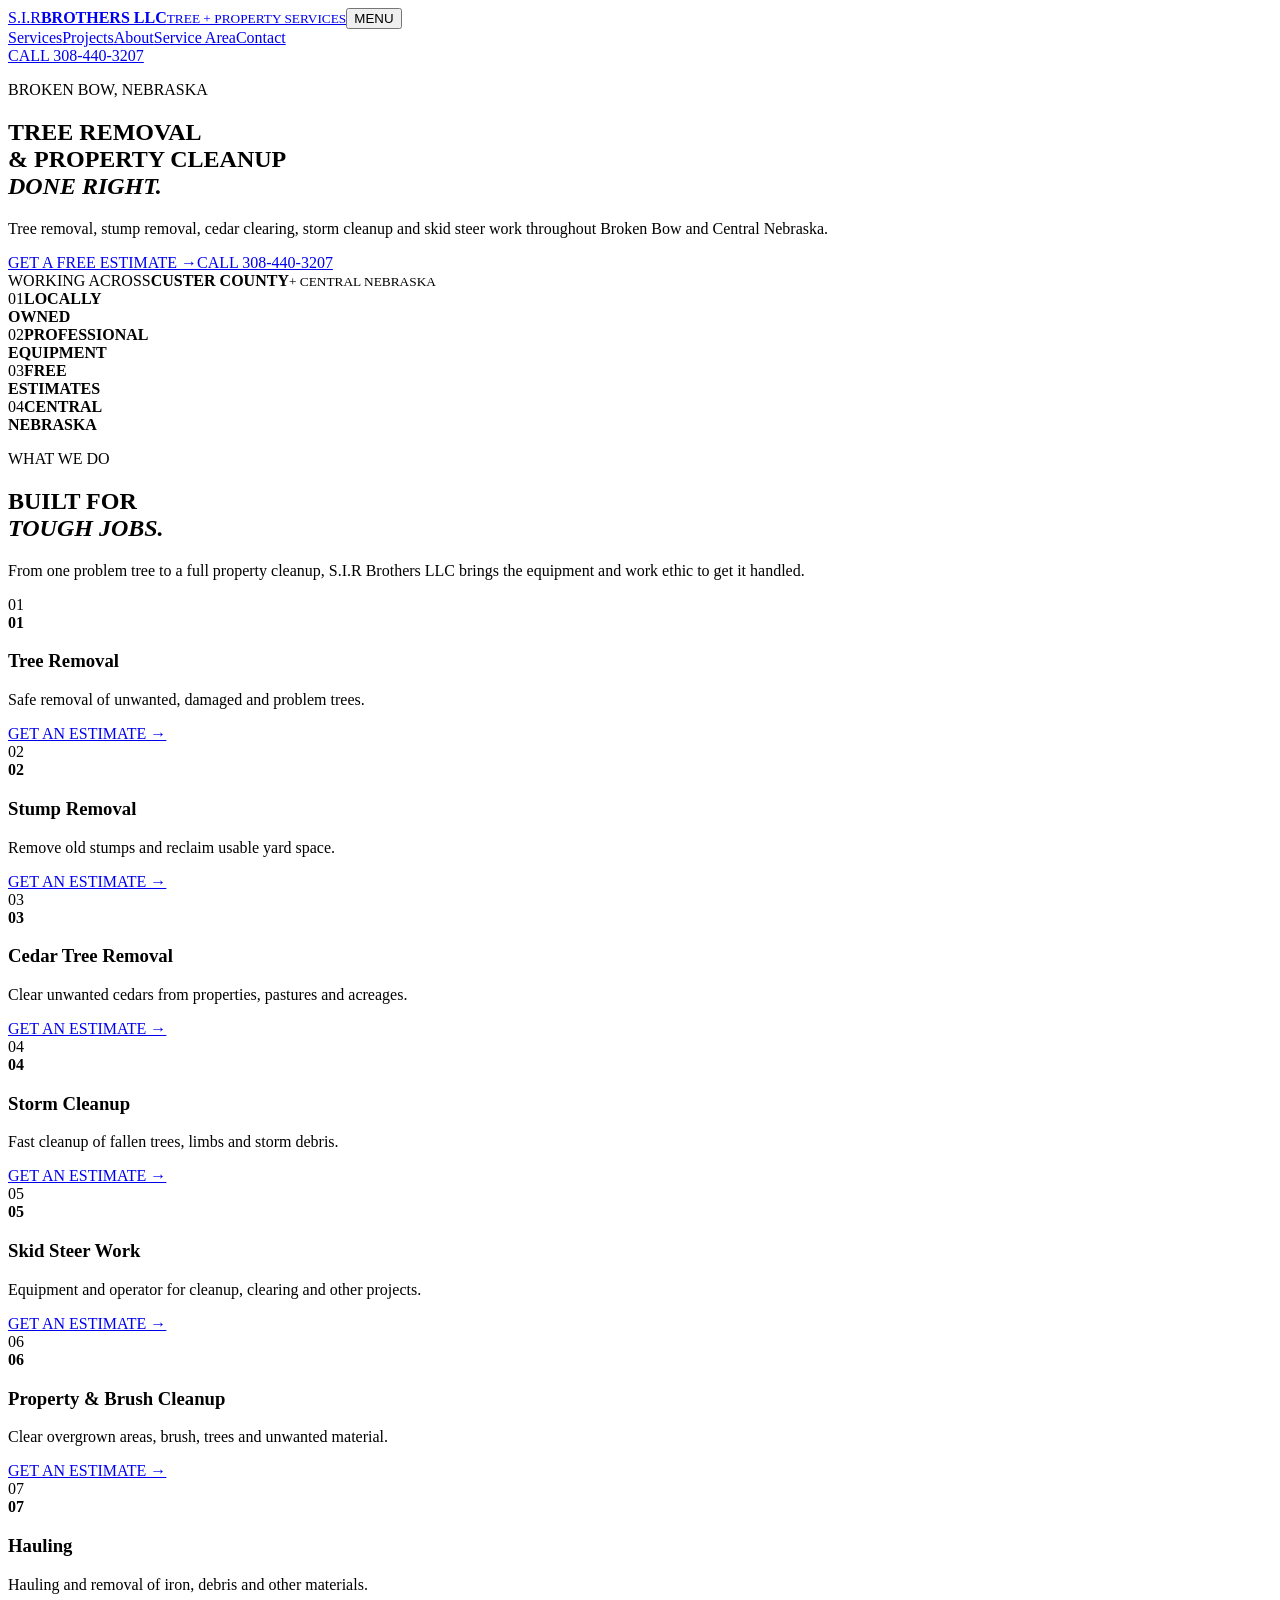
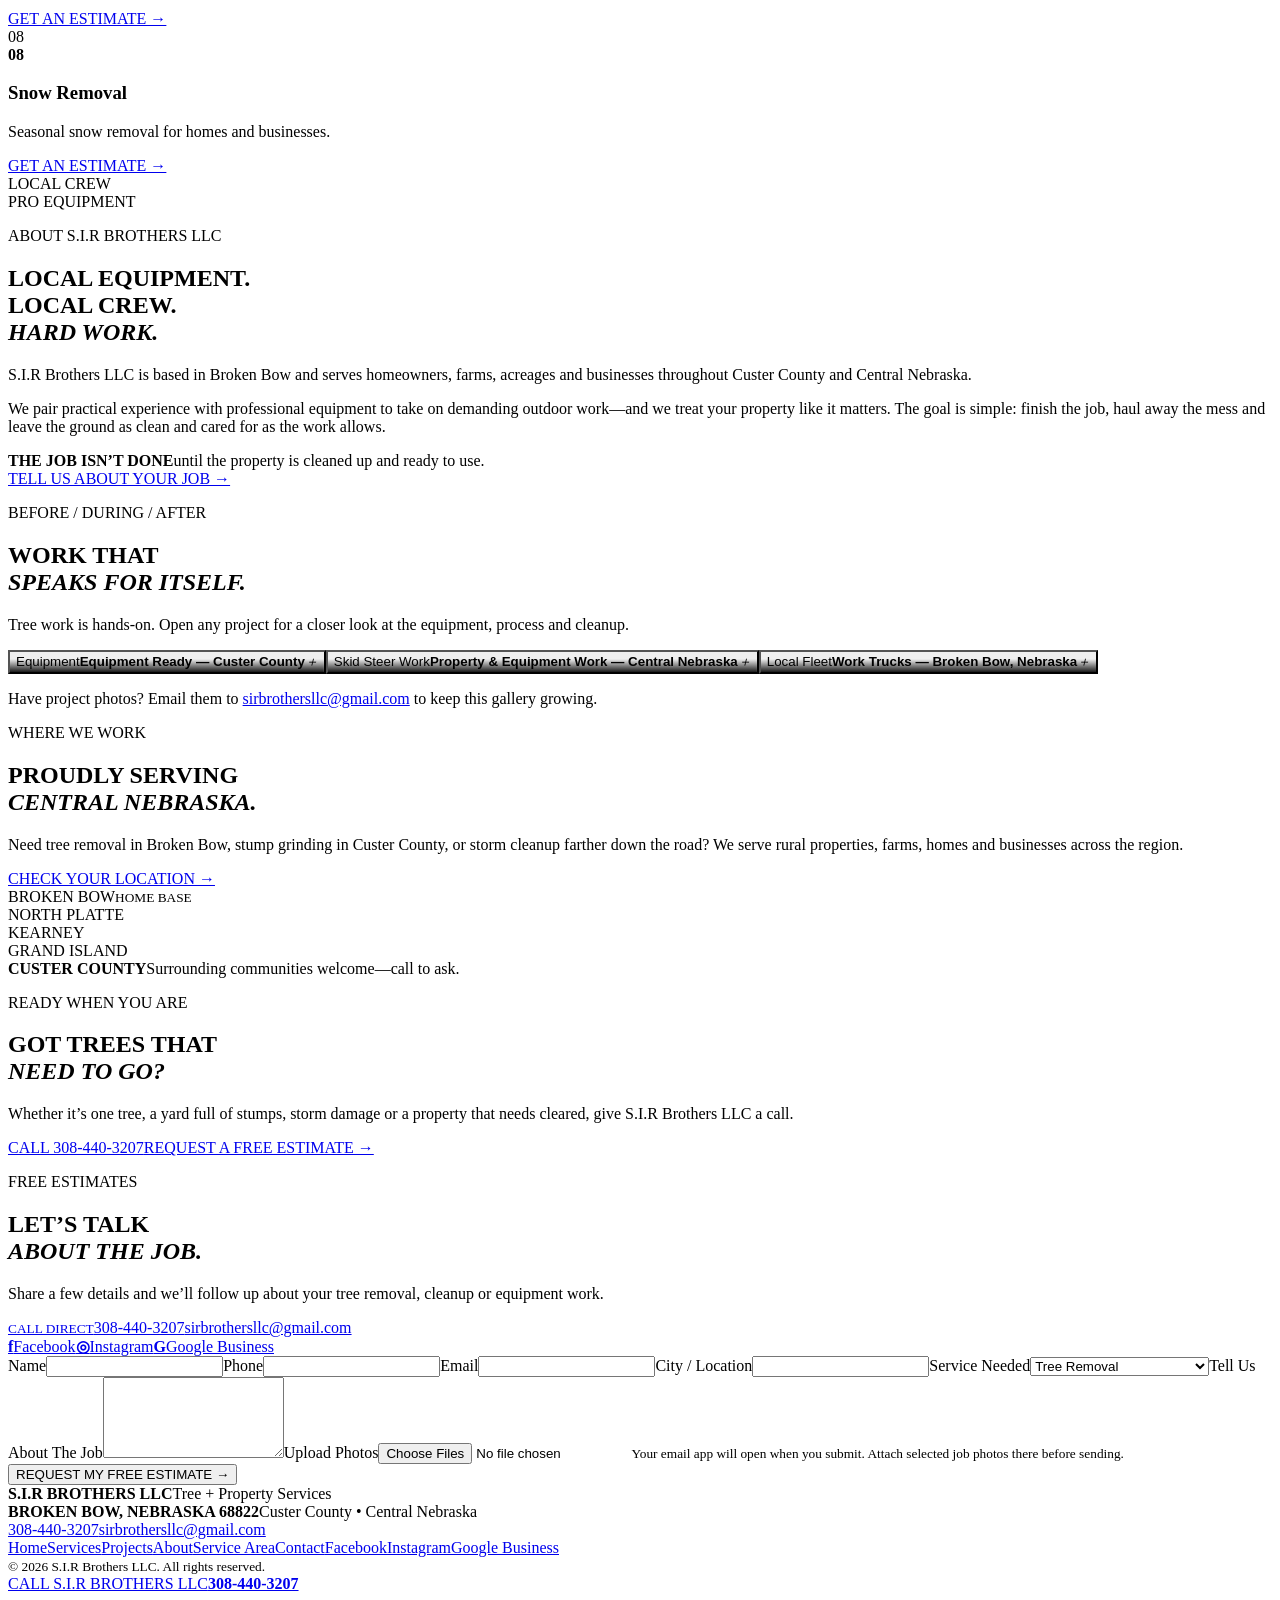
==== commit 7f6924d9: "Add social and Google Business links" ====
--- a/docs/index.html
+++ b/docs/index.html
@@ -1,2 +1,2 @@
-<!DOCTYPE html><html lang="en"><head><meta charSet="utf-8"/><meta name="viewport" content="width=device-width, initial-scale=1"/><link rel="stylesheet" href="/Sir-Brothers/assets/index-XKSF5FxH.css" data-rsc-css-href="/Sir-Brothers/assets/index-XKSF5FxH.css" data-precedence="vite-rsc/importer-resources"/><link rel="modulepreload" href="/Sir-Brothers/assets/layout-segment-context-CpJ1S27a.js" crossorigin=""/><link rel="modulepreload" href="/Sir-Brothers/assets/rolldown-runtime-S-ySWqyJ.js" crossorigin=""/><link rel="modulepreload" href="/Sir-Brothers/assets/index--c__DlbZ.js" crossorigin=""/><link rel="modulepreload" href="/Sir-Brothers/assets/framework-DjPHiq1u.js" crossorigin=""/><link rel="modulepreload" href="/Sir-Brothers/assets/page-D24SoPDC.js" crossorigin=""/><title>Tree Removal Broken Bow NE | S.I.R Brothers LLC</title><meta name="description" content="Tree removal, stump grinding, cedar clearing, storm cleanup and skid steer work in Broken Bow, Custer County and Central Nebraska. Free estimates: 308-440-3207."/><meta name="keywords" content="tree removal Broken Bow NE,tree service Broken Bow Nebraska,stump removal Broken Bow NE,stump grinding Broken Bow NE,cedar tree removal Nebraska,tree removal Custer County NE,storm cleanup Broken Bow NE,skid steer services Broken Bow NE,tree removal Kearney NE,Central Nebraska tree service"/><meta property="og:title" content="S.I.R Brothers LLC | Tree Removal &amp; Property Cleanup"/><meta property="og:description" content="Hardworking local tree removal and property cleanup across Central Nebraska."/><meta property="og:type" content="website"/><meta property="og:image" content="https://ixbgroup.github.io/Sir-Brothers/og.png"/><meta property="og:image:width" content="1200"/><meta property="og:image:height" content="630"/><meta property="og:image:alt" content="S.I.R Brothers LLC tree removal and property cleanup"/><meta name="twitter:card" content="summary_large_image"/><meta name="twitter:title" content="S.I.R Brothers LLC"/><meta name="twitter:description" content="Tree removal and property cleanup done right in Central Nebraska."/><meta name="twitter:image" content="https://ixbgroup.github.io/Sir-Brothers/og.png"/><link rel="shortcut icon" href="https://ixbgroup.github.io/Sir-Brothers/favicon.svg"/><link rel="icon" href="https://ixbgroup.github.io/Sir-Brothers/favicon.svg"/><script>self.__VINEXT_RSC_PARAMS__={}</script><script>self.__VINEXT_RSC_NAV__={"pathname":"/","searchParams":[]}</script><link rel="modulepreload" href="/Sir-Brothers/assets/index--c__DlbZ.js" />
-</head><body><main><header class="site-header"><a class="brand" href="#home" aria-label="S.I.R Brothers LLC home"><span class="brand-mark">S.I.R</span><span><b>BROTHERS LLC</b><small>TREE + PROPERTY SERVICES</small></span></a><button class="menu-button" aria-expanded="false" aria-controls="nav">MENU</button><nav id="nav" class="" aria-label="Primary navigation"><a href="#services">Services</a><a href="#projects">Projects</a><a href="#about">About</a><a href="#service-area">Service Area</a><a href="#contact">Contact</a></nav><a class="header-cta" href="tel:+13084403207">CALL 308-440-3207</a></header><section class="hero" id="home"><div class="hero-shade"></div><div class="hero-content"><p class="eyebrow"><span></span> BROKEN BOW, NEBRASKA</p><h1>TREE REMOVAL<br/>&amp; PROPERTY CLEANUP<br/><em>DONE RIGHT.</em></h1><p class="hero-copy">Tree removal, stump removal, cedar clearing, storm cleanup and skid steer work throughout Broken Bow and Central Nebraska.</p><div class="button-row"><a class="button primary" href="#contact">GET A FREE ESTIMATE <b>→</b></a><a class="button secondary" href="tel:+13084403207">CALL 308-440-3207</a></div></div><div class="hero-location"><span>WORKING ACROSS</span><strong>CUSTER COUNTY</strong><small>+ CENTRAL NEBRASKA</small></div></section><section class="trust" aria-label="Why choose S.I.R Brothers LLC"><div><span>0<!-- -->1</span><strong>LOCALLY<br/>OWNED</strong></div><div><span>0<!-- -->2</span><strong>PROFESSIONAL<br/>EQUIPMENT</strong></div><div><span>0<!-- -->3</span><strong>FREE<br/>ESTIMATES</strong></div><div><span>0<!-- -->4</span><strong>CENTRAL<br/>NEBRASKA</strong></div></section><section class="section services" id="services"><div class="section-heading"><div><p class="eyebrow dark"><span></span> WHAT WE DO</p><h2>BUILT FOR<br/><em>TOUGH JOBS.</em></h2></div><p>From one problem tree to a full property cleanup, S.I.R Brothers LLC brings the equipment and work ethic to get it handled.</p></div><div class="service-grid"><article class="service-card"><span>01</span><div class="service-photo" aria-hidden="true"><b>01</b></div><h3>Tree Removal</h3><p>Safe removal of unwanted, damaged and problem trees.</p><a href="#contact" aria-label="Request estimate for Tree Removal">GET AN ESTIMATE →</a></article><article class="service-card"><span>02</span><div class="service-photo" aria-hidden="true"><b>02</b></div><h3>Stump Removal</h3><p>Remove old stumps and reclaim usable yard space.</p><a href="#contact" aria-label="Request estimate for Stump Removal">GET AN ESTIMATE →</a></article><article class="service-card"><span>03</span><div class="service-photo" aria-hidden="true"><b>03</b></div><h3>Cedar Tree Removal</h3><p>Clear unwanted cedars from properties, pastures and acreages.</p><a href="#contact" aria-label="Request estimate for Cedar Tree Removal">GET AN ESTIMATE →</a></article><article class="service-card"><span>04</span><div class="service-photo" aria-hidden="true"><b>04</b></div><h3>Storm Cleanup</h3><p>Fast cleanup of fallen trees, limbs and storm debris.</p><a href="#contact" aria-label="Request estimate for Storm Cleanup">GET AN ESTIMATE →</a></article><article class="service-card"><span>05</span><div class="service-photo" aria-hidden="true"><b>05</b></div><h3>Skid Steer Work</h3><p>Equipment and operator for cleanup, clearing and other projects.</p><a href="#contact" aria-label="Request estimate for Skid Steer Work">GET AN ESTIMATE →</a></article><article class="service-card"><span>06</span><div class="service-photo" aria-hidden="true"><b>06</b></div><h3>Property &amp; Brush Cleanup</h3><p>Clear overgrown areas, brush, trees and unwanted material.</p><a href="#contact" aria-label="Request estimate for Property &amp; Brush Cleanup">GET AN ESTIMATE →</a></article><article class="service-card"><span>07</span><div class="service-photo" aria-hidden="true"><b>07</b></div><h3>Hauling</h3><p>Hauling and removal of iron, debris and other materials.</p><a href="#contact" aria-label="Request estimate for Hauling">GET AN ESTIMATE →</a></article><article class="service-card"><span>08</span><div class="service-photo" aria-hidden="true"><b>08</b></div><h3>Snow Removal</h3><p>Seasonal snow removal for homes and businesses.</p><a href="#contact" aria-label="Request estimate for Snow Removal">GET AN ESTIMATE →</a></article></div></section><section class="about" id="about"><div class="about-photo"><span>LOCAL CREW<br/>PRO EQUIPMENT</span></div><div class="about-copy"><p class="eyebrow"><span></span> ABOUT S.I.R BROTHERS LLC</p><h2>LOCAL EQUIPMENT.<br/>LOCAL CREW.<br/><em>HARD WORK.</em></h2><p>S.I.R Brothers LLC is based in Broken Bow and serves homeowners, farms, acreages and businesses throughout Custer County and Central Nebraska.</p><p>We pair practical experience with professional equipment to take on demanding outdoor work—and we treat your property like it matters. The goal is simple: finish the job, haul away the mess and leave the ground as clean and cared for as the work allows.</p><div class="care-note"><strong>THE JOB ISN’T DONE</strong><span>until the property is cleaned up and ready to use.</span></div><a class="text-link" href="#contact">TELL US ABOUT YOUR JOB →</a></div></section><section class="section projects" id="projects"><div class="section-heading"><div><p class="eyebrow dark"><span></span> BEFORE / DURING / AFTER</p><h2>WORK THAT<br/><em>SPEAKS FOR ITSELF.</em></h2></div><p>Tree work is hands-on. Open any project for a closer look at the equipment, process and cleanup.</p></div><div class="project-grid"><button class="project-card p1" style="background-position:center;background-image:linear-gradient(0deg,#050505e8,transparent 65%),url(&#x27;/Sir-Brothers/sir-equipment-hauling.webp&#x27;)" aria-label="Open Equipment Ready — Custer County image"><span>Equipment</span><strong>Equipment Ready — Custer County</strong><i>＋</i></button><button class="project-card p2" style="background-position:center;background-image:linear-gradient(0deg,#050505e8,transparent 65%),url(&#x27;/Sir-Brothers/sir-skid-steer-property-work.webp&#x27;)" aria-label="Open Property &amp; Equipment Work — Central Nebraska image"><span>Skid Steer Work</span><strong>Property &amp; Equipment Work — Central Nebraska</strong><i>＋</i></button><button class="project-card p3" style="background-position:center 58%;background-image:linear-gradient(0deg,#050505e8,transparent 65%),url(&#x27;/Sir-Brothers/sir-work-trucks.webp&#x27;)" aria-label="Open Work Trucks — Broken Bow, Nebraska image"><span>Local Fleet</span><strong>Work Trucks — Broken Bow, Nebraska</strong><i>＋</i></button></div><p class="gallery-note">Have project photos? Email them to <a href="mailto:sirbrothersllc@gmail.com">sirbrothersllc@gmail.com</a> to keep this gallery growing.</p></section><section class="service-area" id="service-area"><div class="area-copy"><p class="eyebrow"><span></span> WHERE WE WORK</p><h2>PROUDLY SERVING<br/><em>CENTRAL NEBRASKA.</em></h2><p>Need tree removal in Broken Bow, stump grinding in Custer County, or storm cleanup farther down the road? We serve rural properties, farms, homes and businesses across the region.</p><a class="button primary" href="#contact">CHECK YOUR LOCATION →</a></div><div class="area-map" aria-label="Service areas"><div class="map-ring r1"></div><div class="map-ring r2"></div><div class="map-pin main">BROKEN BOW<small>HOME BASE</small></div><div class="city c1">NORTH PLATTE</div><div class="city c2">KEARNEY</div><div class="city c3">GRAND ISLAND</div><strong>CUSTER COUNTY</strong><span>Surrounding communities welcome—call to ask.</span></div></section><section class="big-cta"><p class="eyebrow"><span></span> READY WHEN YOU ARE</p><h2>GOT TREES THAT<br/><em>NEED TO GO?</em></h2><p>Whether it’s one tree, a yard full of stumps, storm damage or a property that needs cleared, give S.I.R Brothers LLC a call.</p><div class="button-row"><a class="button light" href="tel:+13084403207">CALL 308-440-3207</a><a class="button black" href="#contact">REQUEST A FREE ESTIMATE →</a></div></section><section class="contact" id="contact"><div class="contact-intro"><p class="eyebrow"><span></span> FREE ESTIMATES</p><h2>LET’S TALK<br/><em>ABOUT THE JOB.</em></h2><p>Share a few details and we’ll follow up about your tree removal, cleanup or equipment work.</p><a class="phone-big" href="tel:+13084403207"><small>CALL DIRECT</small>308-440-3207</a><a href="mailto:sirbrothersllc@gmail.com">sirbrothersllc@gmail.com</a></div><form action="mailto:sirbrothersllc@gmail.com" encType="text/plain" method="post"><label>Name<input required="" autoComplete="name" name="Name"/></label><label>Phone<input type="tel" required="" autoComplete="tel" name="Phone"/></label><label>Email<input type="email" autoComplete="email" name="Email"/></label><label>City / Location<input required="" autoComplete="address-level2" name="Location"/></label><label class="full">Service Needed<select name="Service"><option>Tree Removal</option><option>Stump Removal / Grinding</option><option>Cedar Tree Removal</option><option>Storm Cleanup</option><option>Skid Steer Work</option><option>Property / Brush Cleanup</option><option>Hauling</option><option>Snow Removal</option></select></label><label class="full">Tell Us About The Job<textarea name="Job Details" rows="5" required=""></textarea></label><label class="full upload">Upload Photos<input type="file" accept="image/*" multiple="" name="Photos"/><small>Your email app will open when you submit. Attach selected job photos there before sending.</small></label><button class="button primary full" type="submit">REQUEST MY FREE ESTIMATE →</button></form></section><footer><div class="footer-brand"><strong>S.I.R BROTHERS LLC</strong><span>Tree + Property Services</span></div><div><b>BROKEN BOW, NEBRASKA 68822</b><span>Custer County • Central Nebraska</span></div><div><a href="tel:+13084403207">308-440-3207</a><a href="mailto:sirbrothersllc@gmail.com">sirbrothersllc@gmail.com</a></div><div class="footer-links"><a href="#home">Home</a><a href="#services">Services</a><a href="#projects">Projects</a><a href="#about">About</a><a href="#service-area">Service Area</a><a href="#contact">Contact</a><a href="https://www.facebook.com/" target="_blank" rel="noreferrer">Facebook</a></div><small class="copyright">© <!-- -->2026<!-- --> S.I.R Brothers LLC. All rights reserved.</small></footer><a class="mobile-call" href="tel:+13084403207"><span>CALL S.I.R BROTHERS LLC</span><strong>308-440-3207</strong></a></main><script type="application/ld+json">{"@context":"https://schema.org","@type":"LocalBusiness","name":"S.I.R Brothers LLC","image":"https://ixbgroup.github.io/Sir-Brothers/og.png","telephone":"+1-308-440-3207","email":"sirbrothersllc@gmail.com","address":{"@type":"PostalAddress","addressLocality":"Broken Bow","addressRegion":"NE","postalCode":"68822","addressCountry":"US"},"areaServed":["Broken Bow","Custer County","Kearney","North Platte","Grand Island","Central Nebraska"],"serviceType":["Tree Removal","Stump Removal","Stump Grinding","Cedar Tree Removal","Storm Cleanup","Skid Steer Work","Property Cleanup","Brush Clearing","Hauling","Snow Removal"]}</script><script id="_R_">import("/Sir-Brothers/assets/index--c__DlbZ.js")</script></body></html><script>self.__VINEXT_RSC_CHUNKS__=self.__VINEXT_RSC_CHUNKS__||[];self.__VINEXT_RSC_CHUNKS__.push("2:I[\"1e6222746775\",[],\"Children\",1]\n3:I[\"ee6cb3d92c61\",[],\"LayoutSegmentProvider\",1]\n4:I[\"1e6222746775\",[],\"Slot\",1]\n5:I[\"8f7ba5393f33\",[],\"RedirectBoundary\",1]\n:HL[\"/Sir-Brothers/assets/index-XKSF5FxH.css\",\"style\"]\n")</script><script>self.__VINEXT_RSC_CHUNKS__=self.__VINEXT_RSC_CHUNKS__||[];self.__VINEXT_RSC_CHUNKS__.push("0:{\"__route\":\"route:/\",\"__interceptionContext\":null,\"__layoutIds\":[\"layout:/\"],\"__rootLayout\":\"/\",\"page:/\":\"$L1\",\"layout:/\":[[[[\"$\",\"link\",\"css:/Sir-Brothers/assets/index-XKSF5FxH.css\",{\"rel\":\"stylesheet\",\"precedence\":\"vite-rsc/importer-resources\",\"href\":\"/Sir-Brothers/assets/index-XKSF5FxH.css\",\"data-rsc-css-href\":\"/Sir-Brothers/assets/index-XKSF5FxH.css\"}],\"$undefined\"],[\"$\",\"html\",null,{\"lang\":\"en\",\"children\":[\"$\",\"body\",null,{\"children\":[[\"$\",\"$L2\",null,{}],[\"$\",\"script\",null,{\"type\":\"application/ld+json\",\"dangerouslySetInnerHTML\":{\"__html\":\"{\\\"@context\\\":\\\"https://schema.org\\\",\\\"@type\\\":\\\"LocalBusiness\\\",\\\"name\\\":\\\"S.I.R Brothers LLC\\\",\\\"image\\\":\\\"https://ixbgroup.github.io/Sir-Brothers/og.png\\\",\\\"telephone\\\":\\\"+1-308-440-3207\\\",\\\"email\\\":\\\"sirbrothersllc@gmail.com\\\",\\\"address\\\":{\\\"@type\\\":\\\"PostalAddress\\\",\\\"addressLocality\\\":\\\"Broken Bow\\\",\\\"addressRegion\\\":\\\"NE\\\",\\\"postalCode\\\":\\\"68822\\\",\\\"addressCountry\\\":\\\"US\\\"},\\\"areaServed\\\":[\\\"Broken Bow\\\",\\\"Custer County\\\",\\\"Kearney\\\",\\\"North Platte\\\",\\\"Grand Island\\\",\\\"Central Nebraska\\\"],\\\"serviceType\\\":[\\\"Tree Removal\\\",\\\"Stump Removal\\\",\\\"Stump Grinding\\\",\\\"Cedar Tree Removal\\\",\\\"Storm Cleanup\\\",\\\"Skid Steer Work\\\",\\\"Property Cleanup\\\",\\\"Brush Clearing\\\",\\\"Hauling\\\",\\\"Snow Removal\\\"]}\"}}]]}]}]],null],\"route:/\":[[[\"$\",\"meta\",null,{\"charSet\":\"utf-8\"}],[[\"$\",\"title\",\"0\",{\"children\":\"Tree Removal Broken Bow NE | S.I.R Brothers LLC\"}],[\"$\",\"meta\",\"1\",{\"name\":\"description\",\"content\":\"Tree removal, stump grinding, cedar clearing, storm cleanup and skid steer work in Broken Bow, Custer County and Central Nebraska. Free estimates: 308-440-3207.\"}],[\"$\",\"meta\",\"2\",{\"name\":\"keywords\",\"content\":\"tree removal Broken Bow NE,tree service Broken Bow Nebraska,stump removal Broken Bow NE,stump grinding Broken Bow NE,cedar tree removal Nebraska,tree removal Custer County NE,storm cleanup Broken Bow NE,skid steer services Broken Bow NE,tree removal Kearney NE,Central Nebraska tree service\"}],[\"$\",\"meta\",\"3\",{\"property\":\"og:title\",\"content\":\"S.I.R Brothers LLC | Tree Removal \u0026 Property Cleanup\"}],[\"$\",\"meta\",\"4\",{\"property\":\"og:description\",\"content\":\"Hardworking local tree removal and property cleanup across Central Nebraska.\"}],[\"$\",\"meta\",\"5\",{\"property\":\"og:type\",\"content\":\"website\"}],[\"$\",\"meta\",\"6\",{\"property\":\"og:image\",\"content\":\"https://ixbgroup.github.io/Sir-Brothers/og.png\"}],[\"$\",\"meta\",\"7\",{\"property\":\"og:image:width\",\"content\":\"1200\"}],[\"$\",\"meta\",\"8\",{\"property\":\"og:image:height\",\"content\":\"630\"}],[\"$\",\"meta\",\"9\",{\"property\":\"og:image:alt\",\"content\":\"S.I.R Brothers LLC tree removal and property cleanup\"}],[\"$\",\"meta\",\"10\",{\"name\":\"twitter:card\",\"content\":\"summary_large_image\"}],[\"$\",\"meta\",\"11\",{\"name\":\"twitter:title\",\"content\":\"S.I.R Brothers LLC\"}],[\"$\",\"meta\",\"12\",{\"name\":\"twitter:description\",\"content\":\"Tree removal and property cleanup done right in Central Nebraska.\"}],[\"$\",\"meta\",\"13\",{\"name\":\"twitter:image\",\"content\":\"https://ixbgroup.github.io/Sir-Brothers/og.png\"}],[\"$\",\"link\",\"14\",{\"rel\":\"shortcut icon\",\"href\":\"https://ixbgroup.github.io/Sir-Brothers/favicon.svg\"}],[\"$\",\"link\",\"15\",{\"rel\":\"icon\",\"href\":\"https://ixbgroup.github.io/Sir-Brothers/favicon.svg\"}]],[[\"$\",\"meta\",\"0\",{\"name\":\"viewport\",\"content\":\"width=device-width, initial-scale=1\"}]]],[\"$\",\"$L3\",null,{\"segmentMap\":{\"children\":[]},\"children\":[\"$\",\"$L4\",null,{\"id\":\"layout:/\",\"parallelSlots\":\"$undefined\",\"children\":[\"$\",\"$L5\",null,{\"children\":[\"$\",\"$L3\",null,{\"segmentMap\":{\"children\":[]},\"children\":[\"$\",\"$L4\",null,{\"id\":\"page:/\"}]}]}]}]}]],\"__layoutFlags\":{\"layout:/\":\"s\"},\"__artifactCompatibility\":{\"schemaVersion\":1,\"graphVersion\":\"app-route-graph:4uhn5s1wvoptc\",\"deploymentVersion\":\"8f9dcd6c-f22e-469a-9529-09d99ba23b98\",\"appElementsSchemaVersion\":1,\"rscPayloadSchemaVersion\":1,\"rootBoundaryId\":\"/\",\"renderEpoch\":null}}\n")</script><script>self.__VINEXT_RSC_CHUNKS__=self.__VINEXT_RSC_CHUNKS__||[];self.__VINEXT_RSC_CHUNKS__.push("6:I[\"6efdf509a785\",[],\"default\",1]\n1:[\"$\",\"$L6\",null,{\"params\":\"$@7\",\"searchParams\":\"$@8\"}]\n")</script><script>self.__VINEXT_RSC_CHUNKS__=self.__VINEXT_RSC_CHUNKS__||[];self.__VINEXT_RSC_CHUNKS__.push("7:{}\n8:{}\n")</script><script>self.__VINEXT_RSC_DONE__=true</script>+<!DOCTYPE html><html lang="en"><head><meta charSet="utf-8"/><meta name="viewport" content="width=device-width, initial-scale=1"/><link rel="stylesheet" href="/assets/index-DRbcsxRe.css" data-rsc-css-href="/assets/index-DRbcsxRe.css" data-precedence="vite-rsc/importer-resources"/><link rel="modulepreload" href="/assets/layout-segment-context-hysLXQHi.js" crossorigin=""/><link rel="modulepreload" href="/assets/rolldown-runtime-S-ySWqyJ.js" crossorigin=""/><link rel="modulepreload" href="/assets/index-CaufTsVn.js" crossorigin=""/><link rel="modulepreload" href="/assets/framework-DjPHiq1u.js" crossorigin=""/><link rel="modulepreload" href="/assets/page-CLXuW9f1.js" crossorigin=""/><title>Tree Removal Broken Bow NE | S.I.R Brothers LLC</title><meta name="description" content="Tree removal, stump grinding, cedar clearing, storm cleanup and skid steer work in Broken Bow, Custer County and Central Nebraska. Free estimates: 308-440-3207."/><meta name="keywords" content="tree removal Broken Bow NE,tree service Broken Bow Nebraska,stump removal Broken Bow NE,stump grinding Broken Bow NE,cedar tree removal Nebraska,tree removal Custer County NE,storm cleanup Broken Bow NE,skid steer services Broken Bow NE,tree removal Kearney NE,Central Nebraska tree service"/><meta property="og:title" content="S.I.R Brothers LLC | Tree Removal &amp; Property Cleanup"/><meta property="og:description" content="Hardworking local tree removal and property cleanup across Central Nebraska."/><meta property="og:type" content="website"/><meta property="og:image" content="https://sir-brothers.com/og.png"/><meta property="og:image:width" content="1200"/><meta property="og:image:height" content="630"/><meta property="og:image:alt" content="S.I.R Brothers LLC tree removal and property cleanup"/><meta name="twitter:card" content="summary_large_image"/><meta name="twitter:title" content="S.I.R Brothers LLC"/><meta name="twitter:description" content="Tree removal and property cleanup done right in Central Nebraska."/><meta name="twitter:image" content="https://sir-brothers.com/og.png"/><link rel="shortcut icon" href="https://sir-brothers.com/favicon.ico"/><link rel="icon" href="https://sir-brothers.com/favicon.ico" sizes="any"/><link rel="icon" href="https://sir-brothers.com/favicon.png" sizes="32x32" type="image/png"/><link rel="apple-touch-icon" href="https://sir-brothers.com/apple-touch-icon.png" sizes="180x180" type="image/png"/><script>self.__VINEXT_RSC_PARAMS__={}</script><script>self.__VINEXT_RSC_NAV__={"pathname":"/","searchParams":[]}</script><link rel="modulepreload" href="/assets/index-CaufTsVn.js" />
+</head><body><main><header class="site-header"><a class="brand" href="#home" aria-label="S.I.R Brothers LLC home"><span class="brand-mark">S.I.R</span><span><b>BROTHERS LLC</b><small>TREE + PROPERTY SERVICES</small></span></a><button class="menu-button" aria-expanded="false" aria-controls="nav">MENU</button><nav id="nav" class="" aria-label="Primary navigation"><a href="#services">Services</a><a href="#projects">Projects</a><a href="#about">About</a><a href="#service-area">Service Area</a><a href="#contact">Contact</a></nav><a class="header-cta" href="tel:+13084403207">CALL 308-440-3207</a></header><section class="hero" id="home"><div class="hero-shade"></div><div class="hero-content"><p class="eyebrow"><span></span> BROKEN BOW, NEBRASKA</p><h1>TREE REMOVAL<br/>&amp; PROPERTY CLEANUP<br/><em>DONE RIGHT.</em></h1><p class="hero-copy">Tree removal, stump removal, cedar clearing, storm cleanup and skid steer work throughout Broken Bow and Central Nebraska.</p><div class="button-row"><a class="button primary" href="#contact">GET A FREE ESTIMATE <b>→</b></a><a class="button secondary" href="tel:+13084403207">CALL 308-440-3207</a></div></div><div class="hero-location"><span>WORKING ACROSS</span><strong>CUSTER COUNTY</strong><small>+ CENTRAL NEBRASKA</small></div></section><section class="trust" aria-label="Why choose S.I.R Brothers LLC"><div><span>0<!-- -->1</span><strong>LOCALLY<br/>OWNED</strong></div><div><span>0<!-- -->2</span><strong>PROFESSIONAL<br/>EQUIPMENT</strong></div><div><span>0<!-- -->3</span><strong>FREE<br/>ESTIMATES</strong></div><div><span>0<!-- -->4</span><strong>CENTRAL<br/>NEBRASKA</strong></div></section><section class="section services" id="services"><div class="section-heading"><div><p class="eyebrow dark"><span></span> WHAT WE DO</p><h2>BUILT FOR<br/><em>TOUGH JOBS.</em></h2></div><p>From one problem tree to a full property cleanup, S.I.R Brothers LLC brings the equipment and work ethic to get it handled.</p></div><div class="service-grid"><article class="service-card"><span>01</span><div class="service-photo" aria-hidden="true"><b>01</b></div><h3>Tree Removal</h3><p>Safe removal of unwanted, damaged and problem trees.</p><a href="#contact" aria-label="Request estimate for Tree Removal">GET AN ESTIMATE →</a></article><article class="service-card"><span>02</span><div class="service-photo" aria-hidden="true"><b>02</b></div><h3>Stump Removal</h3><p>Remove old stumps and reclaim usable yard space.</p><a href="#contact" aria-label="Request estimate for Stump Removal">GET AN ESTIMATE →</a></article><article class="service-card"><span>03</span><div class="service-photo" aria-hidden="true"><b>03</b></div><h3>Cedar Tree Removal</h3><p>Clear unwanted cedars from properties, pastures and acreages.</p><a href="#contact" aria-label="Request estimate for Cedar Tree Removal">GET AN ESTIMATE →</a></article><article class="service-card"><span>04</span><div class="service-photo" aria-hidden="true"><b>04</b></div><h3>Storm Cleanup</h3><p>Fast cleanup of fallen trees, limbs and storm debris.</p><a href="#contact" aria-label="Request estimate for Storm Cleanup">GET AN ESTIMATE →</a></article><article class="service-card"><span>05</span><div class="service-photo" aria-hidden="true"><b>05</b></div><h3>Skid Steer Work</h3><p>Equipment and operator for cleanup, clearing and other projects.</p><a href="#contact" aria-label="Request estimate for Skid Steer Work">GET AN ESTIMATE →</a></article><article class="service-card"><span>06</span><div class="service-photo" aria-hidden="true"><b>06</b></div><h3>Property &amp; Brush Cleanup</h3><p>Clear overgrown areas, brush, trees and unwanted material.</p><a href="#contact" aria-label="Request estimate for Property &amp; Brush Cleanup">GET AN ESTIMATE →</a></article><article class="service-card"><span>07</span><div class="service-photo" aria-hidden="true"><b>07</b></div><h3>Hauling</h3><p>Hauling and removal of iron, debris and other materials.</p><a href="#contact" aria-label="Request estimate for Hauling">GET AN ESTIMATE →</a></article><article class="service-card"><span>08</span><div class="service-photo" aria-hidden="true"><b>08</b></div><h3>Snow Removal</h3><p>Seasonal snow removal for homes and businesses.</p><a href="#contact" aria-label="Request estimate for Snow Removal">GET AN ESTIMATE →</a></article></div></section><section class="about" id="about"><div class="about-photo"><span>LOCAL CREW<br/>PRO EQUIPMENT</span></div><div class="about-copy"><p class="eyebrow"><span></span> ABOUT S.I.R BROTHERS LLC</p><h2>LOCAL EQUIPMENT.<br/>LOCAL CREW.<br/><em>HARD WORK.</em></h2><p>S.I.R Brothers LLC is based in Broken Bow and serves homeowners, farms, acreages and businesses throughout Custer County and Central Nebraska.</p><p>We pair practical experience with professional equipment to take on demanding outdoor work—and we treat your property like it matters. The goal is simple: finish the job, haul away the mess and leave the ground as clean and cared for as the work allows.</p><div class="care-note"><strong>THE JOB ISN’T DONE</strong><span>until the property is cleaned up and ready to use.</span></div><a class="text-link" href="#contact">TELL US ABOUT YOUR JOB →</a></div></section><section class="section projects" id="projects"><div class="section-heading"><div><p class="eyebrow dark"><span></span> BEFORE / DURING / AFTER</p><h2>WORK THAT<br/><em>SPEAKS FOR ITSELF.</em></h2></div><p>Tree work is hands-on. Open any project for a closer look at the equipment, process and cleanup.</p></div><div class="project-grid"><button class="project-card p1" style="background-position:center;background-image:linear-gradient(0deg,#050505e8,transparent 65%),url(&#x27;/sir-equipment-hauling.webp&#x27;)" aria-label="Open Equipment Ready — Custer County image"><span>Equipment</span><strong>Equipment Ready — Custer County</strong><i>＋</i></button><button class="project-card p2" style="background-position:center;background-image:linear-gradient(0deg,#050505e8,transparent 65%),url(&#x27;/sir-skid-steer-property-work.webp&#x27;)" aria-label="Open Property &amp; Equipment Work — Central Nebraska image"><span>Skid Steer Work</span><strong>Property &amp; Equipment Work — Central Nebraska</strong><i>＋</i></button><button class="project-card p3" style="background-position:center 58%;background-image:linear-gradient(0deg,#050505e8,transparent 65%),url(&#x27;/sir-work-trucks.webp&#x27;)" aria-label="Open Work Trucks — Broken Bow, Nebraska image"><span>Local Fleet</span><strong>Work Trucks — Broken Bow, Nebraska</strong><i>＋</i></button></div><p class="gallery-note">Have project photos? Email them to <a href="mailto:sirbrothersllc@gmail.com">sirbrothersllc@gmail.com</a> to keep this gallery growing.</p></section><section class="service-area" id="service-area"><div class="area-copy"><p class="eyebrow"><span></span> WHERE WE WORK</p><h2>PROUDLY SERVING<br/><em>CENTRAL NEBRASKA.</em></h2><p>Need tree removal in Broken Bow, stump grinding in Custer County, or storm cleanup farther down the road? We serve rural properties, farms, homes and businesses across the region.</p><a class="button primary" href="#contact">CHECK YOUR LOCATION →</a></div><div class="area-map" aria-label="Service areas"><div class="map-ring r1"></div><div class="map-ring r2"></div><div class="map-pin main">BROKEN BOW<small>HOME BASE</small></div><div class="city c1">NORTH PLATTE</div><div class="city c2">KEARNEY</div><div class="city c3">GRAND ISLAND</div><strong>CUSTER COUNTY</strong><span>Surrounding communities welcome—call to ask.</span></div></section><section class="big-cta"><p class="eyebrow"><span></span> READY WHEN YOU ARE</p><h2>GOT TREES THAT<br/><em>NEED TO GO?</em></h2><p>Whether it’s one tree, a yard full of stumps, storm damage or a property that needs cleared, give S.I.R Brothers LLC a call.</p><div class="button-row"><a class="button light" href="tel:+13084403207">CALL 308-440-3207</a><a class="button black" href="#contact">REQUEST A FREE ESTIMATE →</a></div></section><section class="contact" id="contact"><div class="contact-intro"><p class="eyebrow"><span></span> FREE ESTIMATES</p><h2>LET’S TALK<br/><em>ABOUT THE JOB.</em></h2><p>Share a few details and we’ll follow up about your tree removal, cleanup or equipment work.</p><a class="phone-big" href="tel:+13084403207"><small>CALL DIRECT</small>308-440-3207</a><a class="contact-email" href="mailto:sirbrothersllc@gmail.com">sirbrothersllc@gmail.com</a><div class="social-links" aria-label="Find S.I.R Brothers LLC online"><a href="https://www.facebook.com/SIRBrothersLLC" target="_blank" rel="noopener noreferrer"><b>f</b><span>Facebook</span></a><a href="https://www.instagram.com/s.i.r.brothers/" target="_blank" rel="noopener noreferrer"><b>◎</b><span>Instagram</span></a><a href="https://share.google/v4ysNRUhPK3Wgt2Ms" target="_blank" rel="noopener noreferrer"><b>G</b><span>Google Business</span></a></div></div><form action="mailto:sirbrothersllc@gmail.com" encType="text/plain" method="post"><label>Name<input required="" autoComplete="name" name="Name"/></label><label>Phone<input type="tel" required="" autoComplete="tel" name="Phone"/></label><label>Email<input type="email" autoComplete="email" name="Email"/></label><label>City / Location<input required="" autoComplete="address-level2" name="Location"/></label><label class="full">Service Needed<select name="Service"><option>Tree Removal</option><option>Stump Removal / Grinding</option><option>Cedar Tree Removal</option><option>Storm Cleanup</option><option>Skid Steer Work</option><option>Property / Brush Cleanup</option><option>Hauling</option><option>Snow Removal</option></select></label><label class="full">Tell Us About The Job<textarea name="Job Details" rows="5" required=""></textarea></label><label class="full upload">Upload Photos<input type="file" accept="image/*" multiple="" name="Photos"/><small>Your email app will open when you submit. Attach selected job photos there before sending.</small></label><button class="button primary full" type="submit">REQUEST MY FREE ESTIMATE →</button></form></section><footer><div class="footer-brand"><strong>S.I.R BROTHERS LLC</strong><span>Tree + Property Services</span></div><div><b>BROKEN BOW, NEBRASKA 68822</b><span>Custer County • Central Nebraska</span></div><div><a href="tel:+13084403207">308-440-3207</a><a href="mailto:sirbrothersllc@gmail.com">sirbrothersllc@gmail.com</a></div><div class="footer-links"><a href="#home">Home</a><a href="#services">Services</a><a href="#projects">Projects</a><a href="#about">About</a><a href="#service-area">Service Area</a><a href="#contact">Contact</a><a href="https://www.facebook.com/SIRBrothersLLC" target="_blank" rel="noopener noreferrer">Facebook</a><a href="https://www.instagram.com/s.i.r.brothers/" target="_blank" rel="noopener noreferrer">Instagram</a><a href="https://share.google/v4ysNRUhPK3Wgt2Ms" target="_blank" rel="noopener noreferrer">Google Business</a></div><small class="copyright">© <!-- -->2026<!-- --> S.I.R Brothers LLC. All rights reserved.</small></footer><a class="mobile-call" href="tel:+13084403207"><span>CALL S.I.R BROTHERS LLC</span><strong>308-440-3207</strong></a></main><script type="application/ld+json">{"@context":"https://schema.org","@type":"LocalBusiness","name":"S.I.R Brothers LLC","image":"https://sir-brothers.com/og.png","telephone":"+1-308-440-3207","email":"sirbrothersllc@gmail.com","address":{"@type":"PostalAddress","addressLocality":"Broken Bow","addressRegion":"NE","postalCode":"68822","addressCountry":"US"},"areaServed":["Broken Bow","Custer County","Kearney","North Platte","Grand Island","Central Nebraska"],"serviceType":["Tree Removal","Stump Removal","Stump Grinding","Cedar Tree Removal","Storm Cleanup","Skid Steer Work","Property Cleanup","Brush Clearing","Hauling","Snow Removal"]}</script><script id="_R_">import("/assets/index-CaufTsVn.js")</script></body></html><script>self.__VINEXT_RSC_CHUNKS__=self.__VINEXT_RSC_CHUNKS__||[];self.__VINEXT_RSC_CHUNKS__.push("2:I[\"1e6222746775\",[],\"Children\",1]\n3:I[\"ee6cb3d92c61\",[],\"LayoutSegmentProvider\",1]\n4:I[\"1e6222746775\",[],\"Slot\",1]\n5:I[\"8f7ba5393f33\",[],\"RedirectBoundary\",1]\n:HL[\"/assets/index-DRbcsxRe.css\",\"style\"]\n")</script><script>self.__VINEXT_RSC_CHUNKS__=self.__VINEXT_RSC_CHUNKS__||[];self.__VINEXT_RSC_CHUNKS__.push("0:{\"__route\":\"route:/\",\"__interceptionContext\":null,\"__layoutIds\":[\"layout:/\"],\"__rootLayout\":\"/\",\"page:/\":\"$L1\",\"layout:/\":[[[[\"$\",\"link\",\"css:/assets/index-DRbcsxRe.css\",{\"rel\":\"stylesheet\",\"precedence\":\"vite-rsc/importer-resources\",\"href\":\"/assets/index-DRbcsxRe.css\",\"data-rsc-css-href\":\"/assets/index-DRbcsxRe.css\"}],\"$undefined\"],[\"$\",\"html\",null,{\"lang\":\"en\",\"children\":[\"$\",\"body\",null,{\"children\":[[\"$\",\"$L2\",null,{}],[\"$\",\"script\",null,{\"type\":\"application/ld+json\",\"dangerouslySetInnerHTML\":{\"__html\":\"{\\\"@context\\\":\\\"https://schema.org\\\",\\\"@type\\\":\\\"LocalBusiness\\\",\\\"name\\\":\\\"S.I.R Brothers LLC\\\",\\\"image\\\":\\\"https://sir-brothers.com/og.png\\\",\\\"telephone\\\":\\\"+1-308-440-3207\\\",\\\"email\\\":\\\"sirbrothersllc@gmail.com\\\",\\\"address\\\":{\\\"@type\\\":\\\"PostalAddress\\\",\\\"addressLocality\\\":\\\"Broken Bow\\\",\\\"addressRegion\\\":\\\"NE\\\",\\\"postalCode\\\":\\\"68822\\\",\\\"addressCountry\\\":\\\"US\\\"},\\\"areaServed\\\":[\\\"Broken Bow\\\",\\\"Custer County\\\",\\\"Kearney\\\",\\\"North Platte\\\",\\\"Grand Island\\\",\\\"Central Nebraska\\\"],\\\"serviceType\\\":[\\\"Tree Removal\\\",\\\"Stump Removal\\\",\\\"Stump Grinding\\\",\\\"Cedar Tree Removal\\\",\\\"Storm Cleanup\\\",\\\"Skid Steer Work\\\",\\\"Property Cleanup\\\",\\\"Brush Clearing\\\",\\\"Hauling\\\",\\\"Snow Removal\\\"]}\"}}]]}]}]],null],\"route:/\":[[[\"$\",\"meta\",null,{\"charSet\":\"utf-8\"}],[[\"$\",\"title\",\"0\",{\"children\":\"Tree Removal Broken Bow NE | S.I.R Brothers LLC\"}],[\"$\",\"meta\",\"1\",{\"name\":\"description\",\"content\":\"Tree removal, stump grinding, cedar clearing, storm cleanup and skid steer work in Broken Bow, Custer County and Central Nebraska. Free estimates: 308-440-3207.\"}],[\"$\",\"meta\",\"2\",{\"name\":\"keywords\",\"content\":\"tree removal Broken Bow NE,tree service Broken Bow Nebraska,stump removal Broken Bow NE,stump grinding Broken Bow NE,cedar tree removal Nebraska,tree removal Custer County NE,storm cleanup Broken Bow NE,skid steer services Broken Bow NE,tree removal Kearney NE,Central Nebraska tree service\"}],[\"$\",\"meta\",\"3\",{\"property\":\"og:title\",\"content\":\"S.I.R Brothers LLC | Tree Removal \u0026 Property Cleanup\"}],[\"$\",\"meta\",\"4\",{\"property\":\"og:description\",\"content\":\"Hardworking local tree removal and property cleanup across Central Nebraska.\"}],[\"$\",\"meta\",\"5\",{\"property\":\"og:type\",\"content\":\"website\"}],[\"$\",\"meta\",\"6\",{\"property\":\"og:image\",\"content\":\"https://sir-brothers.com/og.png\"}],[\"$\",\"meta\",\"7\",{\"property\":\"og:image:width\",\"content\":\"1200\"}],[\"$\",\"meta\",\"8\",{\"property\":\"og:image:height\",\"content\":\"630\"}],[\"$\",\"meta\",\"9\",{\"property\":\"og:image:alt\",\"content\":\"S.I.R Brothers LLC tree removal and property cleanup\"}],[\"$\",\"meta\",\"10\",{\"name\":\"twitter:card\",\"content\":\"summary_large_image\"}],[\"$\",\"meta\",\"11\",{\"name\":\"twitter:title\",\"content\":\"S.I.R Brothers LLC\"}],[\"$\",\"meta\",\"12\",{\"name\":\"twitter:description\",\"content\":\"Tree removal and property cleanup done right in Central Nebraska.\"}],[\"$\",\"meta\",\"13\",{\"name\":\"twitter:image\",\"content\":\"https://sir-brothers.com/og.png\"}],[\"$\",\"link\",\"14\",{\"rel\":\"shortcut icon\",\"href\":\"https://sir-brothers.com/favicon.ico\"}],[\"$\",\"link\",\"15\",{\"rel\":\"icon\",\"href\":\"https://sir-brothers.com/favicon.ico\",\"sizes\":\"any\"}],[\"$\",\"link\",\"16\",{\"rel\":\"icon\",\"href\":\"https://sir-brothers.com/favicon.png\",\"sizes\":\"32x32\",\"type\":\"image/png\"}],[\"$\",\"link\",\"17\",{\"rel\":\"apple-touch-icon\",\"href\":\"https://sir-brothers.com/apple-touch-icon.png\",\"sizes\":\"180x180\",\"type\":\"image/png\"}]],[[\"$\",\"meta\",\"0\",{\"name\":\"viewport\",\"content\":\"width=device-width, initial-scale=1\"}]]],[\"$\",\"$L3\",null,{\"segmentMap\":{\"children\":[]},\"children\":[\"$\",\"$L4\",null,{\"id\":\"layout:/\",\"parallelSlots\":\"$undefined\",\"children\":[\"$\",\"$L5\",null,{\"children\":[\"$\",\"$L3\",null,{\"segmentMap\":{\"children\":[]},\"children\":[\"$\",\"$L4\",null,{\"id\":\"page:/\"}]}]}]}]}]],\"__layoutFlags\":{\"layout:/\":\"s\"},\"__artifactCompatibility\":{\"schemaVersion\":1,\"graphVersion\":\"app-route-graph:4uhn5s1wvoptc\",\"deploymentVersion\":\"5cd34dd7-6f63-462f-a404-1ce9eea76570\",\"appElementsSchemaVersion\":1,\"rscPayloadSchemaVersion\":1,\"rootBoundaryId\":\"/\",\"renderEpoch\":null}}\n")</script><script>self.__VINEXT_RSC_CHUNKS__=self.__VINEXT_RSC_CHUNKS__||[];self.__VINEXT_RSC_CHUNKS__.push("6:I[\"6efdf509a785\",[],\"default\",1]\n1:[\"$\",\"$L6\",null,{\"params\":\"$@7\",\"searchParams\":\"$@8\"}]\n")</script><script>self.__VINEXT_RSC_CHUNKS__=self.__VINEXT_RSC_CHUNKS__||[];self.__VINEXT_RSC_CHUNKS__.push("7:{}\n8:{}\n")</script><script>self.__VINEXT_RSC_DONE__=true</script>
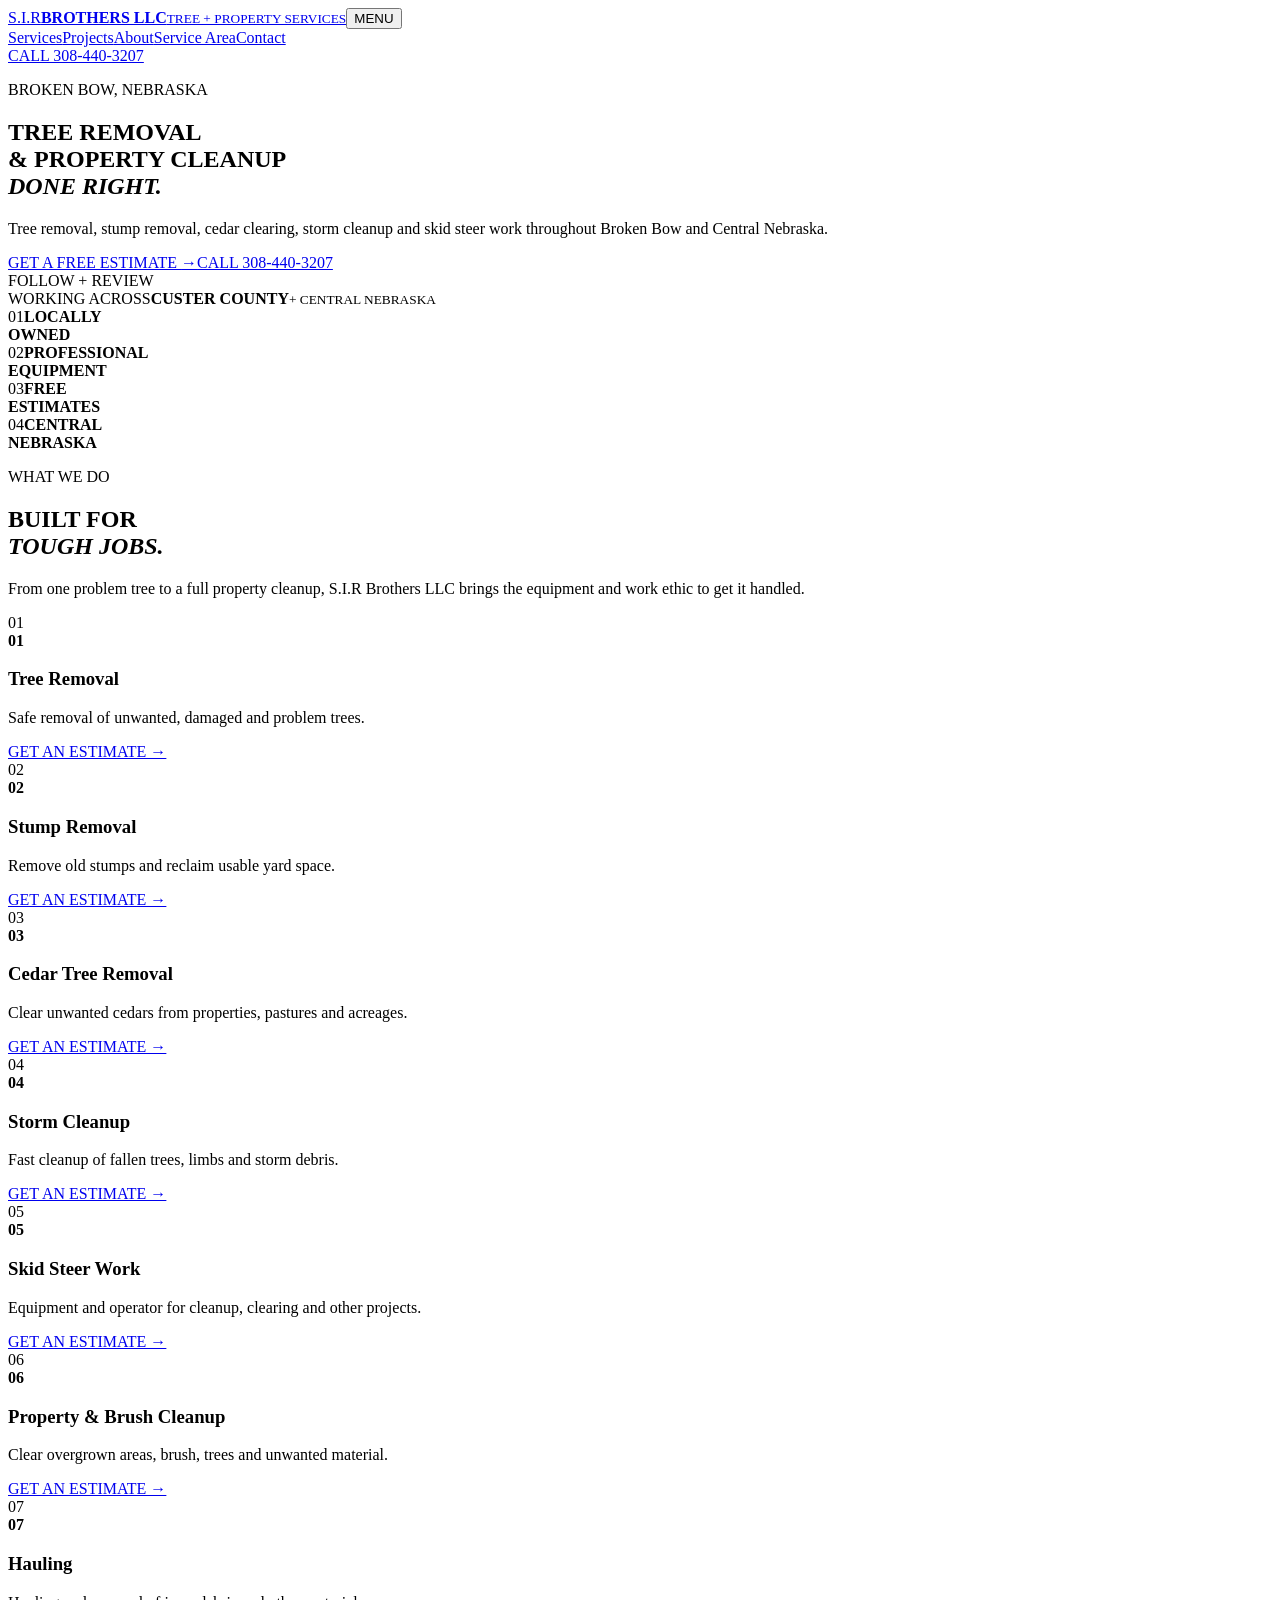
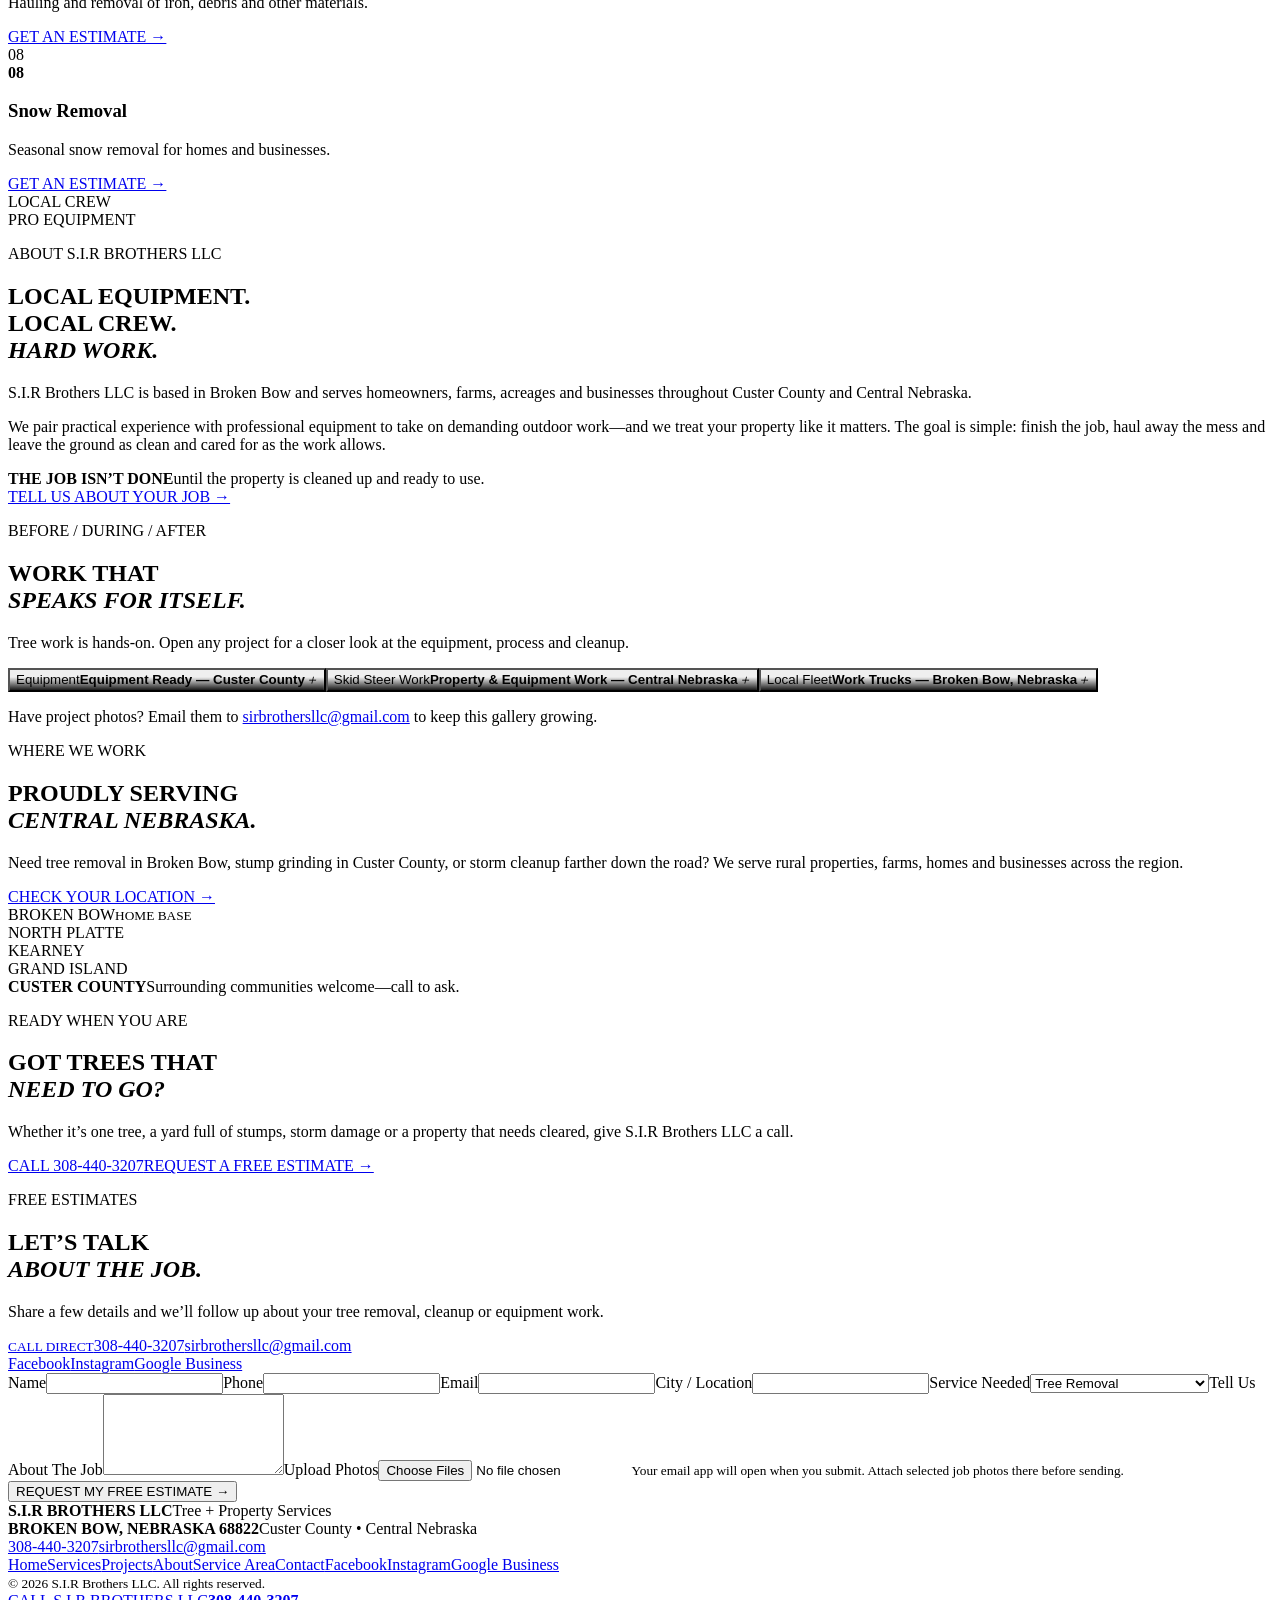
==== commit 4806847f: "Add branded social icons to homepage" ====
--- a/docs/index.html
+++ b/docs/index.html
@@ -1,2 +1,2 @@
-<!DOCTYPE html><html lang="en"><head><meta charSet="utf-8"/><meta name="viewport" content="width=device-width, initial-scale=1"/><link rel="stylesheet" href="/assets/index-DRbcsxRe.css" data-rsc-css-href="/assets/index-DRbcsxRe.css" data-precedence="vite-rsc/importer-resources"/><link rel="modulepreload" href="/assets/layout-segment-context-hysLXQHi.js" crossorigin=""/><link rel="modulepreload" href="/assets/rolldown-runtime-S-ySWqyJ.js" crossorigin=""/><link rel="modulepreload" href="/assets/index-CaufTsVn.js" crossorigin=""/><link rel="modulepreload" href="/assets/framework-DjPHiq1u.js" crossorigin=""/><link rel="modulepreload" href="/assets/page-CLXuW9f1.js" crossorigin=""/><title>Tree Removal Broken Bow NE | S.I.R Brothers LLC</title><meta name="description" content="Tree removal, stump grinding, cedar clearing, storm cleanup and skid steer work in Broken Bow, Custer County and Central Nebraska. Free estimates: 308-440-3207."/><meta name="keywords" content="tree removal Broken Bow NE,tree service Broken Bow Nebraska,stump removal Broken Bow NE,stump grinding Broken Bow NE,cedar tree removal Nebraska,tree removal Custer County NE,storm cleanup Broken Bow NE,skid steer services Broken Bow NE,tree removal Kearney NE,Central Nebraska tree service"/><meta property="og:title" content="S.I.R Brothers LLC | Tree Removal &amp; Property Cleanup"/><meta property="og:description" content="Hardworking local tree removal and property cleanup across Central Nebraska."/><meta property="og:type" content="website"/><meta property="og:image" content="https://sir-brothers.com/og.png"/><meta property="og:image:width" content="1200"/><meta property="og:image:height" content="630"/><meta property="og:image:alt" content="S.I.R Brothers LLC tree removal and property cleanup"/><meta name="twitter:card" content="summary_large_image"/><meta name="twitter:title" content="S.I.R Brothers LLC"/><meta name="twitter:description" content="Tree removal and property cleanup done right in Central Nebraska."/><meta name="twitter:image" content="https://sir-brothers.com/og.png"/><link rel="shortcut icon" href="https://sir-brothers.com/favicon.ico"/><link rel="icon" href="https://sir-brothers.com/favicon.ico" sizes="any"/><link rel="icon" href="https://sir-brothers.com/favicon.png" sizes="32x32" type="image/png"/><link rel="apple-touch-icon" href="https://sir-brothers.com/apple-touch-icon.png" sizes="180x180" type="image/png"/><script>self.__VINEXT_RSC_PARAMS__={}</script><script>self.__VINEXT_RSC_NAV__={"pathname":"/","searchParams":[]}</script><link rel="modulepreload" href="/assets/index-CaufTsVn.js" />
-</head><body><main><header class="site-header"><a class="brand" href="#home" aria-label="S.I.R Brothers LLC home"><span class="brand-mark">S.I.R</span><span><b>BROTHERS LLC</b><small>TREE + PROPERTY SERVICES</small></span></a><button class="menu-button" aria-expanded="false" aria-controls="nav">MENU</button><nav id="nav" class="" aria-label="Primary navigation"><a href="#services">Services</a><a href="#projects">Projects</a><a href="#about">About</a><a href="#service-area">Service Area</a><a href="#contact">Contact</a></nav><a class="header-cta" href="tel:+13084403207">CALL 308-440-3207</a></header><section class="hero" id="home"><div class="hero-shade"></div><div class="hero-content"><p class="eyebrow"><span></span> BROKEN BOW, NEBRASKA</p><h1>TREE REMOVAL<br/>&amp; PROPERTY CLEANUP<br/><em>DONE RIGHT.</em></h1><p class="hero-copy">Tree removal, stump removal, cedar clearing, storm cleanup and skid steer work throughout Broken Bow and Central Nebraska.</p><div class="button-row"><a class="button primary" href="#contact">GET A FREE ESTIMATE <b>→</b></a><a class="button secondary" href="tel:+13084403207">CALL 308-440-3207</a></div></div><div class="hero-location"><span>WORKING ACROSS</span><strong>CUSTER COUNTY</strong><small>+ CENTRAL NEBRASKA</small></div></section><section class="trust" aria-label="Why choose S.I.R Brothers LLC"><div><span>0<!-- -->1</span><strong>LOCALLY<br/>OWNED</strong></div><div><span>0<!-- -->2</span><strong>PROFESSIONAL<br/>EQUIPMENT</strong></div><div><span>0<!-- -->3</span><strong>FREE<br/>ESTIMATES</strong></div><div><span>0<!-- -->4</span><strong>CENTRAL<br/>NEBRASKA</strong></div></section><section class="section services" id="services"><div class="section-heading"><div><p class="eyebrow dark"><span></span> WHAT WE DO</p><h2>BUILT FOR<br/><em>TOUGH JOBS.</em></h2></div><p>From one problem tree to a full property cleanup, S.I.R Brothers LLC brings the equipment and work ethic to get it handled.</p></div><div class="service-grid"><article class="service-card"><span>01</span><div class="service-photo" aria-hidden="true"><b>01</b></div><h3>Tree Removal</h3><p>Safe removal of unwanted, damaged and problem trees.</p><a href="#contact" aria-label="Request estimate for Tree Removal">GET AN ESTIMATE →</a></article><article class="service-card"><span>02</span><div class="service-photo" aria-hidden="true"><b>02</b></div><h3>Stump Removal</h3><p>Remove old stumps and reclaim usable yard space.</p><a href="#contact" aria-label="Request estimate for Stump Removal">GET AN ESTIMATE →</a></article><article class="service-card"><span>03</span><div class="service-photo" aria-hidden="true"><b>03</b></div><h3>Cedar Tree Removal</h3><p>Clear unwanted cedars from properties, pastures and acreages.</p><a href="#contact" aria-label="Request estimate for Cedar Tree Removal">GET AN ESTIMATE →</a></article><article class="service-card"><span>04</span><div class="service-photo" aria-hidden="true"><b>04</b></div><h3>Storm Cleanup</h3><p>Fast cleanup of fallen trees, limbs and storm debris.</p><a href="#contact" aria-label="Request estimate for Storm Cleanup">GET AN ESTIMATE →</a></article><article class="service-card"><span>05</span><div class="service-photo" aria-hidden="true"><b>05</b></div><h3>Skid Steer Work</h3><p>Equipment and operator for cleanup, clearing and other projects.</p><a href="#contact" aria-label="Request estimate for Skid Steer Work">GET AN ESTIMATE →</a></article><article class="service-card"><span>06</span><div class="service-photo" aria-hidden="true"><b>06</b></div><h3>Property &amp; Brush Cleanup</h3><p>Clear overgrown areas, brush, trees and unwanted material.</p><a href="#contact" aria-label="Request estimate for Property &amp; Brush Cleanup">GET AN ESTIMATE →</a></article><article class="service-card"><span>07</span><div class="service-photo" aria-hidden="true"><b>07</b></div><h3>Hauling</h3><p>Hauling and removal of iron, debris and other materials.</p><a href="#contact" aria-label="Request estimate for Hauling">GET AN ESTIMATE →</a></article><article class="service-card"><span>08</span><div class="service-photo" aria-hidden="true"><b>08</b></div><h3>Snow Removal</h3><p>Seasonal snow removal for homes and businesses.</p><a href="#contact" aria-label="Request estimate for Snow Removal">GET AN ESTIMATE →</a></article></div></section><section class="about" id="about"><div class="about-photo"><span>LOCAL CREW<br/>PRO EQUIPMENT</span></div><div class="about-copy"><p class="eyebrow"><span></span> ABOUT S.I.R BROTHERS LLC</p><h2>LOCAL EQUIPMENT.<br/>LOCAL CREW.<br/><em>HARD WORK.</em></h2><p>S.I.R Brothers LLC is based in Broken Bow and serves homeowners, farms, acreages and businesses throughout Custer County and Central Nebraska.</p><p>We pair practical experience with professional equipment to take on demanding outdoor work—and we treat your property like it matters. The goal is simple: finish the job, haul away the mess and leave the ground as clean and cared for as the work allows.</p><div class="care-note"><strong>THE JOB ISN’T DONE</strong><span>until the property is cleaned up and ready to use.</span></div><a class="text-link" href="#contact">TELL US ABOUT YOUR JOB →</a></div></section><section class="section projects" id="projects"><div class="section-heading"><div><p class="eyebrow dark"><span></span> BEFORE / DURING / AFTER</p><h2>WORK THAT<br/><em>SPEAKS FOR ITSELF.</em></h2></div><p>Tree work is hands-on. Open any project for a closer look at the equipment, process and cleanup.</p></div><div class="project-grid"><button class="project-card p1" style="background-position:center;background-image:linear-gradient(0deg,#050505e8,transparent 65%),url(&#x27;/sir-equipment-hauling.webp&#x27;)" aria-label="Open Equipment Ready — Custer County image"><span>Equipment</span><strong>Equipment Ready — Custer County</strong><i>＋</i></button><button class="project-card p2" style="background-position:center;background-image:linear-gradient(0deg,#050505e8,transparent 65%),url(&#x27;/sir-skid-steer-property-work.webp&#x27;)" aria-label="Open Property &amp; Equipment Work — Central Nebraska image"><span>Skid Steer Work</span><strong>Property &amp; Equipment Work — Central Nebraska</strong><i>＋</i></button><button class="project-card p3" style="background-position:center 58%;background-image:linear-gradient(0deg,#050505e8,transparent 65%),url(&#x27;/sir-work-trucks.webp&#x27;)" aria-label="Open Work Trucks — Broken Bow, Nebraska image"><span>Local Fleet</span><strong>Work Trucks — Broken Bow, Nebraska</strong><i>＋</i></button></div><p class="gallery-note">Have project photos? Email them to <a href="mailto:sirbrothersllc@gmail.com">sirbrothersllc@gmail.com</a> to keep this gallery growing.</p></section><section class="service-area" id="service-area"><div class="area-copy"><p class="eyebrow"><span></span> WHERE WE WORK</p><h2>PROUDLY SERVING<br/><em>CENTRAL NEBRASKA.</em></h2><p>Need tree removal in Broken Bow, stump grinding in Custer County, or storm cleanup farther down the road? We serve rural properties, farms, homes and businesses across the region.</p><a class="button primary" href="#contact">CHECK YOUR LOCATION →</a></div><div class="area-map" aria-label="Service areas"><div class="map-ring r1"></div><div class="map-ring r2"></div><div class="map-pin main">BROKEN BOW<small>HOME BASE</small></div><div class="city c1">NORTH PLATTE</div><div class="city c2">KEARNEY</div><div class="city c3">GRAND ISLAND</div><strong>CUSTER COUNTY</strong><span>Surrounding communities welcome—call to ask.</span></div></section><section class="big-cta"><p class="eyebrow"><span></span> READY WHEN YOU ARE</p><h2>GOT TREES THAT<br/><em>NEED TO GO?</em></h2><p>Whether it’s one tree, a yard full of stumps, storm damage or a property that needs cleared, give S.I.R Brothers LLC a call.</p><div class="button-row"><a class="button light" href="tel:+13084403207">CALL 308-440-3207</a><a class="button black" href="#contact">REQUEST A FREE ESTIMATE →</a></div></section><section class="contact" id="contact"><div class="contact-intro"><p class="eyebrow"><span></span> FREE ESTIMATES</p><h2>LET’S TALK<br/><em>ABOUT THE JOB.</em></h2><p>Share a few details and we’ll follow up about your tree removal, cleanup or equipment work.</p><a class="phone-big" href="tel:+13084403207"><small>CALL DIRECT</small>308-440-3207</a><a class="contact-email" href="mailto:sirbrothersllc@gmail.com">sirbrothersllc@gmail.com</a><div class="social-links" aria-label="Find S.I.R Brothers LLC online"><a href="https://www.facebook.com/SIRBrothersLLC" target="_blank" rel="noopener noreferrer"><b>f</b><span>Facebook</span></a><a href="https://www.instagram.com/s.i.r.brothers/" target="_blank" rel="noopener noreferrer"><b>◎</b><span>Instagram</span></a><a href="https://share.google/v4ysNRUhPK3Wgt2Ms" target="_blank" rel="noopener noreferrer"><b>G</b><span>Google Business</span></a></div></div><form action="mailto:sirbrothersllc@gmail.com" encType="text/plain" method="post"><label>Name<input required="" autoComplete="name" name="Name"/></label><label>Phone<input type="tel" required="" autoComplete="tel" name="Phone"/></label><label>Email<input type="email" autoComplete="email" name="Email"/></label><label>City / Location<input required="" autoComplete="address-level2" name="Location"/></label><label class="full">Service Needed<select name="Service"><option>Tree Removal</option><option>Stump Removal / Grinding</option><option>Cedar Tree Removal</option><option>Storm Cleanup</option><option>Skid Steer Work</option><option>Property / Brush Cleanup</option><option>Hauling</option><option>Snow Removal</option></select></label><label class="full">Tell Us About The Job<textarea name="Job Details" rows="5" required=""></textarea></label><label class="full upload">Upload Photos<input type="file" accept="image/*" multiple="" name="Photos"/><small>Your email app will open when you submit. Attach selected job photos there before sending.</small></label><button class="button primary full" type="submit">REQUEST MY FREE ESTIMATE →</button></form></section><footer><div class="footer-brand"><strong>S.I.R BROTHERS LLC</strong><span>Tree + Property Services</span></div><div><b>BROKEN BOW, NEBRASKA 68822</b><span>Custer County • Central Nebraska</span></div><div><a href="tel:+13084403207">308-440-3207</a><a href="mailto:sirbrothersllc@gmail.com">sirbrothersllc@gmail.com</a></div><div class="footer-links"><a href="#home">Home</a><a href="#services">Services</a><a href="#projects">Projects</a><a href="#about">About</a><a href="#service-area">Service Area</a><a href="#contact">Contact</a><a href="https://www.facebook.com/SIRBrothersLLC" target="_blank" rel="noopener noreferrer">Facebook</a><a href="https://www.instagram.com/s.i.r.brothers/" target="_blank" rel="noopener noreferrer">Instagram</a><a href="https://share.google/v4ysNRUhPK3Wgt2Ms" target="_blank" rel="noopener noreferrer">Google Business</a></div><small class="copyright">© <!-- -->2026<!-- --> S.I.R Brothers LLC. All rights reserved.</small></footer><a class="mobile-call" href="tel:+13084403207"><span>CALL S.I.R BROTHERS LLC</span><strong>308-440-3207</strong></a></main><script type="application/ld+json">{"@context":"https://schema.org","@type":"LocalBusiness","name":"S.I.R Brothers LLC","image":"https://sir-brothers.com/og.png","telephone":"+1-308-440-3207","email":"sirbrothersllc@gmail.com","address":{"@type":"PostalAddress","addressLocality":"Broken Bow","addressRegion":"NE","postalCode":"68822","addressCountry":"US"},"areaServed":["Broken Bow","Custer County","Kearney","North Platte","Grand Island","Central Nebraska"],"serviceType":["Tree Removal","Stump Removal","Stump Grinding","Cedar Tree Removal","Storm Cleanup","Skid Steer Work","Property Cleanup","Brush Clearing","Hauling","Snow Removal"]}</script><script id="_R_">import("/assets/index-CaufTsVn.js")</script></body></html><script>self.__VINEXT_RSC_CHUNKS__=self.__VINEXT_RSC_CHUNKS__||[];self.__VINEXT_RSC_CHUNKS__.push("2:I[\"1e6222746775\",[],\"Children\",1]\n3:I[\"ee6cb3d92c61\",[],\"LayoutSegmentProvider\",1]\n4:I[\"1e6222746775\",[],\"Slot\",1]\n5:I[\"8f7ba5393f33\",[],\"RedirectBoundary\",1]\n:HL[\"/assets/index-DRbcsxRe.css\",\"style\"]\n")</script><script>self.__VINEXT_RSC_CHUNKS__=self.__VINEXT_RSC_CHUNKS__||[];self.__VINEXT_RSC_CHUNKS__.push("0:{\"__route\":\"route:/\",\"__interceptionContext\":null,\"__layoutIds\":[\"layout:/\"],\"__rootLayout\":\"/\",\"page:/\":\"$L1\",\"layout:/\":[[[[\"$\",\"link\",\"css:/assets/index-DRbcsxRe.css\",{\"rel\":\"stylesheet\",\"precedence\":\"vite-rsc/importer-resources\",\"href\":\"/assets/index-DRbcsxRe.css\",\"data-rsc-css-href\":\"/assets/index-DRbcsxRe.css\"}],\"$undefined\"],[\"$\",\"html\",null,{\"lang\":\"en\",\"children\":[\"$\",\"body\",null,{\"children\":[[\"$\",\"$L2\",null,{}],[\"$\",\"script\",null,{\"type\":\"application/ld+json\",\"dangerouslySetInnerHTML\":{\"__html\":\"{\\\"@context\\\":\\\"https://schema.org\\\",\\\"@type\\\":\\\"LocalBusiness\\\",\\\"name\\\":\\\"S.I.R Brothers LLC\\\",\\\"image\\\":\\\"https://sir-brothers.com/og.png\\\",\\\"telephone\\\":\\\"+1-308-440-3207\\\",\\\"email\\\":\\\"sirbrothersllc@gmail.com\\\",\\\"address\\\":{\\\"@type\\\":\\\"PostalAddress\\\",\\\"addressLocality\\\":\\\"Broken Bow\\\",\\\"addressRegion\\\":\\\"NE\\\",\\\"postalCode\\\":\\\"68822\\\",\\\"addressCountry\\\":\\\"US\\\"},\\\"areaServed\\\":[\\\"Broken Bow\\\",\\\"Custer County\\\",\\\"Kearney\\\",\\\"North Platte\\\",\\\"Grand Island\\\",\\\"Central Nebraska\\\"],\\\"serviceType\\\":[\\\"Tree Removal\\\",\\\"Stump Removal\\\",\\\"Stump Grinding\\\",\\\"Cedar Tree Removal\\\",\\\"Storm Cleanup\\\",\\\"Skid Steer Work\\\",\\\"Property Cleanup\\\",\\\"Brush Clearing\\\",\\\"Hauling\\\",\\\"Snow Removal\\\"]}\"}}]]}]}]],null],\"route:/\":[[[\"$\",\"meta\",null,{\"charSet\":\"utf-8\"}],[[\"$\",\"title\",\"0\",{\"children\":\"Tree Removal Broken Bow NE | S.I.R Brothers LLC\"}],[\"$\",\"meta\",\"1\",{\"name\":\"description\",\"content\":\"Tree removal, stump grinding, cedar clearing, storm cleanup and skid steer work in Broken Bow, Custer County and Central Nebraska. Free estimates: 308-440-3207.\"}],[\"$\",\"meta\",\"2\",{\"name\":\"keywords\",\"content\":\"tree removal Broken Bow NE,tree service Broken Bow Nebraska,stump removal Broken Bow NE,stump grinding Broken Bow NE,cedar tree removal Nebraska,tree removal Custer County NE,storm cleanup Broken Bow NE,skid steer services Broken Bow NE,tree removal Kearney NE,Central Nebraska tree service\"}],[\"$\",\"meta\",\"3\",{\"property\":\"og:title\",\"content\":\"S.I.R Brothers LLC | Tree Removal \u0026 Property Cleanup\"}],[\"$\",\"meta\",\"4\",{\"property\":\"og:description\",\"content\":\"Hardworking local tree removal and property cleanup across Central Nebraska.\"}],[\"$\",\"meta\",\"5\",{\"property\":\"og:type\",\"content\":\"website\"}],[\"$\",\"meta\",\"6\",{\"property\":\"og:image\",\"content\":\"https://sir-brothers.com/og.png\"}],[\"$\",\"meta\",\"7\",{\"property\":\"og:image:width\",\"content\":\"1200\"}],[\"$\",\"meta\",\"8\",{\"property\":\"og:image:height\",\"content\":\"630\"}],[\"$\",\"meta\",\"9\",{\"property\":\"og:image:alt\",\"content\":\"S.I.R Brothers LLC tree removal and property cleanup\"}],[\"$\",\"meta\",\"10\",{\"name\":\"twitter:card\",\"content\":\"summary_large_image\"}],[\"$\",\"meta\",\"11\",{\"name\":\"twitter:title\",\"content\":\"S.I.R Brothers LLC\"}],[\"$\",\"meta\",\"12\",{\"name\":\"twitter:description\",\"content\":\"Tree removal and property cleanup done right in Central Nebraska.\"}],[\"$\",\"meta\",\"13\",{\"name\":\"twitter:image\",\"content\":\"https://sir-brothers.com/og.png\"}],[\"$\",\"link\",\"14\",{\"rel\":\"shortcut icon\",\"href\":\"https://sir-brothers.com/favicon.ico\"}],[\"$\",\"link\",\"15\",{\"rel\":\"icon\",\"href\":\"https://sir-brothers.com/favicon.ico\",\"sizes\":\"any\"}],[\"$\",\"link\",\"16\",{\"rel\":\"icon\",\"href\":\"https://sir-brothers.com/favicon.png\",\"sizes\":\"32x32\",\"type\":\"image/png\"}],[\"$\",\"link\",\"17\",{\"rel\":\"apple-touch-icon\",\"href\":\"https://sir-brothers.com/apple-touch-icon.png\",\"sizes\":\"180x180\",\"type\":\"image/png\"}]],[[\"$\",\"meta\",\"0\",{\"name\":\"viewport\",\"content\":\"width=device-width, initial-scale=1\"}]]],[\"$\",\"$L3\",null,{\"segmentMap\":{\"children\":[]},\"children\":[\"$\",\"$L4\",null,{\"id\":\"layout:/\",\"parallelSlots\":\"$undefined\",\"children\":[\"$\",\"$L5\",null,{\"children\":[\"$\",\"$L3\",null,{\"segmentMap\":{\"children\":[]},\"children\":[\"$\",\"$L4\",null,{\"id\":\"page:/\"}]}]}]}]}]],\"__layoutFlags\":{\"layout:/\":\"s\"},\"__artifactCompatibility\":{\"schemaVersion\":1,\"graphVersion\":\"app-route-graph:4uhn5s1wvoptc\",\"deploymentVersion\":\"5cd34dd7-6f63-462f-a404-1ce9eea76570\",\"appElementsSchemaVersion\":1,\"rscPayloadSchemaVersion\":1,\"rootBoundaryId\":\"/\",\"renderEpoch\":null}}\n")</script><script>self.__VINEXT_RSC_CHUNKS__=self.__VINEXT_RSC_CHUNKS__||[];self.__VINEXT_RSC_CHUNKS__.push("6:I[\"6efdf509a785\",[],\"default\",1]\n1:[\"$\",\"$L6\",null,{\"params\":\"$@7\",\"searchParams\":\"$@8\"}]\n")</script><script>self.__VINEXT_RSC_CHUNKS__=self.__VINEXT_RSC_CHUNKS__||[];self.__VINEXT_RSC_CHUNKS__.push("7:{}\n8:{}\n")</script><script>self.__VINEXT_RSC_DONE__=true</script>+<!DOCTYPE html><html lang="en"><head><meta charSet="utf-8"/><meta name="viewport" content="width=device-width, initial-scale=1"/><link rel="preload" as="image" href="/facebook.svg"/><link rel="preload" as="image" href="/instagram.svg"/><link rel="preload" as="image" href="/google-business.svg"/><link rel="stylesheet" href="/assets/index-Cqj5wuWG.css" data-rsc-css-href="/assets/index-Cqj5wuWG.css" data-precedence="vite-rsc/importer-resources"/><link rel="modulepreload" href="/assets/layout-segment-context-Bv307vEP.js" crossorigin=""/><link rel="modulepreload" href="/assets/rolldown-runtime-S-ySWqyJ.js" crossorigin=""/><link rel="modulepreload" href="/assets/index-C-dObB1M.js" crossorigin=""/><link rel="modulepreload" href="/assets/framework-DjPHiq1u.js" crossorigin=""/><link rel="modulepreload" href="/assets/page-4dfXqsed.js" crossorigin=""/><title>Tree Removal Broken Bow NE | S.I.R Brothers LLC</title><meta name="description" content="Tree removal, stump grinding, cedar clearing, storm cleanup and skid steer work in Broken Bow, Custer County and Central Nebraska. Free estimates: 308-440-3207."/><meta name="keywords" content="tree removal Broken Bow NE,tree service Broken Bow Nebraska,stump removal Broken Bow NE,stump grinding Broken Bow NE,cedar tree removal Nebraska,tree removal Custer County NE,storm cleanup Broken Bow NE,skid steer services Broken Bow NE,tree removal Kearney NE,Central Nebraska tree service"/><meta property="og:title" content="S.I.R Brothers LLC | Tree Removal &amp; Property Cleanup"/><meta property="og:description" content="Hardworking local tree removal and property cleanup across Central Nebraska."/><meta property="og:type" content="website"/><meta property="og:image" content="https://sir-brothers.com/og.png"/><meta property="og:image:width" content="1200"/><meta property="og:image:height" content="630"/><meta property="og:image:alt" content="S.I.R Brothers LLC tree removal and property cleanup"/><meta name="twitter:card" content="summary_large_image"/><meta name="twitter:title" content="S.I.R Brothers LLC"/><meta name="twitter:description" content="Tree removal and property cleanup done right in Central Nebraska."/><meta name="twitter:image" content="https://sir-brothers.com/og.png"/><link rel="shortcut icon" href="https://sir-brothers.com/favicon.ico"/><link rel="icon" href="https://sir-brothers.com/favicon.ico" sizes="any"/><link rel="icon" href="https://sir-brothers.com/favicon.png" sizes="32x32" type="image/png"/><link rel="apple-touch-icon" href="https://sir-brothers.com/apple-touch-icon.png" sizes="180x180" type="image/png"/><script>self.__VINEXT_RSC_PARAMS__={}</script><script>self.__VINEXT_RSC_NAV__={"pathname":"/","searchParams":[]}</script><link rel="modulepreload" href="/assets/index-C-dObB1M.js" />
+</head><body><main><header class="site-header"><a class="brand" href="#home" aria-label="S.I.R Brothers LLC home"><span class="brand-mark">S.I.R</span><span><b>BROTHERS LLC</b><small>TREE + PROPERTY SERVICES</small></span></a><button class="menu-button" aria-expanded="false" aria-controls="nav">MENU</button><nav id="nav" class="" aria-label="Primary navigation"><a href="#services">Services</a><a href="#projects">Projects</a><a href="#about">About</a><a href="#service-area">Service Area</a><a href="#contact">Contact</a></nav><a class="header-cta" href="tel:+13084403207">CALL 308-440-3207</a></header><section class="hero" id="home"><div class="hero-shade"></div><div class="hero-content"><p class="eyebrow"><span></span> BROKEN BOW, NEBRASKA</p><h1>TREE REMOVAL<br/>&amp; PROPERTY CLEANUP<br/><em>DONE RIGHT.</em></h1><p class="hero-copy">Tree removal, stump removal, cedar clearing, storm cleanup and skid steer work throughout Broken Bow and Central Nebraska.</p><div class="button-row"><a class="button primary" href="#contact">GET A FREE ESTIMATE <b>→</b></a><a class="button secondary" href="tel:+13084403207">CALL 308-440-3207</a></div><div class="hero-socials" aria-label="Connect with S.I.R Brothers LLC"><span>FOLLOW + REVIEW</span><a class="facebook" href="https://www.facebook.com/SIRBrothersLLC" target="_blank" rel="noopener noreferrer" aria-label="S.I.R Brothers LLC on Facebook"><img src="/facebook.svg" alt=""/></a><a class="instagram" href="https://www.instagram.com/s.i.r.brothers/" target="_blank" rel="noopener noreferrer" aria-label="S.I.R Brothers LLC on Instagram"><img src="/instagram.svg" alt=""/></a><a class="google" href="https://share.google/v4ysNRUhPK3Wgt2Ms" target="_blank" rel="noopener noreferrer" aria-label="S.I.R Brothers LLC on Google Business"><img src="/google-business.svg" alt=""/></a></div></div><div class="hero-location"><span>WORKING ACROSS</span><strong>CUSTER COUNTY</strong><small>+ CENTRAL NEBRASKA</small></div></section><section class="trust" aria-label="Why choose S.I.R Brothers LLC"><div><span>0<!-- -->1</span><strong>LOCALLY<br/>OWNED</strong></div><div><span>0<!-- -->2</span><strong>PROFESSIONAL<br/>EQUIPMENT</strong></div><div><span>0<!-- -->3</span><strong>FREE<br/>ESTIMATES</strong></div><div><span>0<!-- -->4</span><strong>CENTRAL<br/>NEBRASKA</strong></div></section><section class="section services" id="services"><div class="section-heading"><div><p class="eyebrow dark"><span></span> WHAT WE DO</p><h2>BUILT FOR<br/><em>TOUGH JOBS.</em></h2></div><p>From one problem tree to a full property cleanup, S.I.R Brothers LLC brings the equipment and work ethic to get it handled.</p></div><div class="service-grid"><article class="service-card"><span>01</span><div class="service-photo" aria-hidden="true"><b>01</b></div><h3>Tree Removal</h3><p>Safe removal of unwanted, damaged and problem trees.</p><a href="#contact" aria-label="Request estimate for Tree Removal">GET AN ESTIMATE →</a></article><article class="service-card"><span>02</span><div class="service-photo" aria-hidden="true"><b>02</b></div><h3>Stump Removal</h3><p>Remove old stumps and reclaim usable yard space.</p><a href="#contact" aria-label="Request estimate for Stump Removal">GET AN ESTIMATE →</a></article><article class="service-card"><span>03</span><div class="service-photo" aria-hidden="true"><b>03</b></div><h3>Cedar Tree Removal</h3><p>Clear unwanted cedars from properties, pastures and acreages.</p><a href="#contact" aria-label="Request estimate for Cedar Tree Removal">GET AN ESTIMATE →</a></article><article class="service-card"><span>04</span><div class="service-photo" aria-hidden="true"><b>04</b></div><h3>Storm Cleanup</h3><p>Fast cleanup of fallen trees, limbs and storm debris.</p><a href="#contact" aria-label="Request estimate for Storm Cleanup">GET AN ESTIMATE →</a></article><article class="service-card"><span>05</span><div class="service-photo" aria-hidden="true"><b>05</b></div><h3>Skid Steer Work</h3><p>Equipment and operator for cleanup, clearing and other projects.</p><a href="#contact" aria-label="Request estimate for Skid Steer Work">GET AN ESTIMATE →</a></article><article class="service-card"><span>06</span><div class="service-photo" aria-hidden="true"><b>06</b></div><h3>Property &amp; Brush Cleanup</h3><p>Clear overgrown areas, brush, trees and unwanted material.</p><a href="#contact" aria-label="Request estimate for Property &amp; Brush Cleanup">GET AN ESTIMATE →</a></article><article class="service-card"><span>07</span><div class="service-photo" aria-hidden="true"><b>07</b></div><h3>Hauling</h3><p>Hauling and removal of iron, debris and other materials.</p><a href="#contact" aria-label="Request estimate for Hauling">GET AN ESTIMATE →</a></article><article class="service-card"><span>08</span><div class="service-photo" aria-hidden="true"><b>08</b></div><h3>Snow Removal</h3><p>Seasonal snow removal for homes and businesses.</p><a href="#contact" aria-label="Request estimate for Snow Removal">GET AN ESTIMATE →</a></article></div></section><section class="about" id="about"><div class="about-photo"><span>LOCAL CREW<br/>PRO EQUIPMENT</span></div><div class="about-copy"><p class="eyebrow"><span></span> ABOUT S.I.R BROTHERS LLC</p><h2>LOCAL EQUIPMENT.<br/>LOCAL CREW.<br/><em>HARD WORK.</em></h2><p>S.I.R Brothers LLC is based in Broken Bow and serves homeowners, farms, acreages and businesses throughout Custer County and Central Nebraska.</p><p>We pair practical experience with professional equipment to take on demanding outdoor work—and we treat your property like it matters. The goal is simple: finish the job, haul away the mess and leave the ground as clean and cared for as the work allows.</p><div class="care-note"><strong>THE JOB ISN’T DONE</strong><span>until the property is cleaned up and ready to use.</span></div><a class="text-link" href="#contact">TELL US ABOUT YOUR JOB →</a></div></section><section class="section projects" id="projects"><div class="section-heading"><div><p class="eyebrow dark"><span></span> BEFORE / DURING / AFTER</p><h2>WORK THAT<br/><em>SPEAKS FOR ITSELF.</em></h2></div><p>Tree work is hands-on. Open any project for a closer look at the equipment, process and cleanup.</p></div><div class="project-grid"><button class="project-card p1" style="background-position:center;background-image:linear-gradient(0deg,#050505e8,transparent 65%),url(&#x27;/sir-equipment-hauling.webp&#x27;)" aria-label="Open Equipment Ready — Custer County image"><span>Equipment</span><strong>Equipment Ready — Custer County</strong><i>＋</i></button><button class="project-card p2" style="background-position:center;background-image:linear-gradient(0deg,#050505e8,transparent 65%),url(&#x27;/sir-skid-steer-property-work.webp&#x27;)" aria-label="Open Property &amp; Equipment Work — Central Nebraska image"><span>Skid Steer Work</span><strong>Property &amp; Equipment Work — Central Nebraska</strong><i>＋</i></button><button class="project-card p3" style="background-position:center 58%;background-image:linear-gradient(0deg,#050505e8,transparent 65%),url(&#x27;/sir-work-trucks.webp&#x27;)" aria-label="Open Work Trucks — Broken Bow, Nebraska image"><span>Local Fleet</span><strong>Work Trucks — Broken Bow, Nebraska</strong><i>＋</i></button></div><p class="gallery-note">Have project photos? Email them to <a href="mailto:sirbrothersllc@gmail.com">sirbrothersllc@gmail.com</a> to keep this gallery growing.</p></section><section class="service-area" id="service-area"><div class="area-copy"><p class="eyebrow"><span></span> WHERE WE WORK</p><h2>PROUDLY SERVING<br/><em>CENTRAL NEBRASKA.</em></h2><p>Need tree removal in Broken Bow, stump grinding in Custer County, or storm cleanup farther down the road? We serve rural properties, farms, homes and businesses across the region.</p><a class="button primary" href="#contact">CHECK YOUR LOCATION →</a></div><div class="area-map" aria-label="Service areas"><div class="map-ring r1"></div><div class="map-ring r2"></div><div class="map-pin main">BROKEN BOW<small>HOME BASE</small></div><div class="city c1">NORTH PLATTE</div><div class="city c2">KEARNEY</div><div class="city c3">GRAND ISLAND</div><strong>CUSTER COUNTY</strong><span>Surrounding communities welcome—call to ask.</span></div></section><section class="big-cta"><p class="eyebrow"><span></span> READY WHEN YOU ARE</p><h2>GOT TREES THAT<br/><em>NEED TO GO?</em></h2><p>Whether it’s one tree, a yard full of stumps, storm damage or a property that needs cleared, give S.I.R Brothers LLC a call.</p><div class="button-row"><a class="button light" href="tel:+13084403207">CALL 308-440-3207</a><a class="button black" href="#contact">REQUEST A FREE ESTIMATE →</a></div></section><section class="contact" id="contact"><div class="contact-intro"><p class="eyebrow"><span></span> FREE ESTIMATES</p><h2>LET’S TALK<br/><em>ABOUT THE JOB.</em></h2><p>Share a few details and we’ll follow up about your tree removal, cleanup or equipment work.</p><a class="phone-big" href="tel:+13084403207"><small>CALL DIRECT</small>308-440-3207</a><a class="contact-email" href="mailto:sirbrothersllc@gmail.com">sirbrothersllc@gmail.com</a><div class="social-links" aria-label="Find S.I.R Brothers LLC online"><a class="facebook" href="https://www.facebook.com/SIRBrothersLLC" target="_blank" rel="noopener noreferrer"><b><img src="/facebook.svg" alt=""/></b><span>Facebook</span></a><a class="instagram" href="https://www.instagram.com/s.i.r.brothers/" target="_blank" rel="noopener noreferrer"><b><img src="/instagram.svg" alt=""/></b><span>Instagram</span></a><a class="google" href="https://share.google/v4ysNRUhPK3Wgt2Ms" target="_blank" rel="noopener noreferrer"><b><img src="/google-business.svg" alt=""/></b><span>Google Business</span></a></div></div><form action="mailto:sirbrothersllc@gmail.com" encType="text/plain" method="post"><label>Name<input required="" autoComplete="name" name="Name"/></label><label>Phone<input type="tel" required="" autoComplete="tel" name="Phone"/></label><label>Email<input type="email" autoComplete="email" name="Email"/></label><label>City / Location<input required="" autoComplete="address-level2" name="Location"/></label><label class="full">Service Needed<select name="Service"><option>Tree Removal</option><option>Stump Removal / Grinding</option><option>Cedar Tree Removal</option><option>Storm Cleanup</option><option>Skid Steer Work</option><option>Property / Brush Cleanup</option><option>Hauling</option><option>Snow Removal</option></select></label><label class="full">Tell Us About The Job<textarea name="Job Details" rows="5" required=""></textarea></label><label class="full upload">Upload Photos<input type="file" accept="image/*" multiple="" name="Photos"/><small>Your email app will open when you submit. Attach selected job photos there before sending.</small></label><button class="button primary full" type="submit">REQUEST MY FREE ESTIMATE →</button></form></section><footer><div class="footer-brand"><strong>S.I.R BROTHERS LLC</strong><span>Tree + Property Services</span></div><div><b>BROKEN BOW, NEBRASKA 68822</b><span>Custer County • Central Nebraska</span></div><div><a href="tel:+13084403207">308-440-3207</a><a href="mailto:sirbrothersllc@gmail.com">sirbrothersllc@gmail.com</a></div><div class="footer-links"><a href="#home">Home</a><a href="#services">Services</a><a href="#projects">Projects</a><a href="#about">About</a><a href="#service-area">Service Area</a><a href="#contact">Contact</a><a href="https://www.facebook.com/SIRBrothersLLC" target="_blank" rel="noopener noreferrer">Facebook</a><a href="https://www.instagram.com/s.i.r.brothers/" target="_blank" rel="noopener noreferrer">Instagram</a><a href="https://share.google/v4ysNRUhPK3Wgt2Ms" target="_blank" rel="noopener noreferrer">Google Business</a></div><small class="copyright">© <!-- -->2026<!-- --> S.I.R Brothers LLC. All rights reserved.</small></footer><a class="mobile-call" href="tel:+13084403207"><span>CALL S.I.R BROTHERS LLC</span><strong>308-440-3207</strong></a></main><script type="application/ld+json">{"@context":"https://schema.org","@type":"LocalBusiness","name":"S.I.R Brothers LLC","image":"https://sir-brothers.com/og.png","telephone":"+1-308-440-3207","email":"sirbrothersllc@gmail.com","address":{"@type":"PostalAddress","addressLocality":"Broken Bow","addressRegion":"NE","postalCode":"68822","addressCountry":"US"},"areaServed":["Broken Bow","Custer County","Kearney","North Platte","Grand Island","Central Nebraska"],"serviceType":["Tree Removal","Stump Removal","Stump Grinding","Cedar Tree Removal","Storm Cleanup","Skid Steer Work","Property Cleanup","Brush Clearing","Hauling","Snow Removal"]}</script><script id="_R_">import("/assets/index-C-dObB1M.js")</script></body></html><script>self.__VINEXT_RSC_CHUNKS__=self.__VINEXT_RSC_CHUNKS__||[];self.__VINEXT_RSC_CHUNKS__.push("2:I[\"1e6222746775\",[],\"Children\",1]\n3:I[\"ee6cb3d92c61\",[],\"LayoutSegmentProvider\",1]\n4:I[\"1e6222746775\",[],\"Slot\",1]\n5:I[\"8f7ba5393f33\",[],\"RedirectBoundary\",1]\n:HL[\"/assets/index-Cqj5wuWG.css\",\"style\"]\n")</script><script>self.__VINEXT_RSC_CHUNKS__=self.__VINEXT_RSC_CHUNKS__||[];self.__VINEXT_RSC_CHUNKS__.push("0:{\"__route\":\"route:/\",\"__interceptionContext\":null,\"__layoutIds\":[\"layout:/\"],\"__rootLayout\":\"/\",\"page:/\":\"$L1\",\"layout:/\":[[[[\"$\",\"link\",\"css:/assets/index-Cqj5wuWG.css\",{\"rel\":\"stylesheet\",\"precedence\":\"vite-rsc/importer-resources\",\"href\":\"/assets/index-Cqj5wuWG.css\",\"data-rsc-css-href\":\"/assets/index-Cqj5wuWG.css\"}],\"$undefined\"],[\"$\",\"html\",null,{\"lang\":\"en\",\"children\":[\"$\",\"body\",null,{\"children\":[[\"$\",\"$L2\",null,{}],[\"$\",\"script\",null,{\"type\":\"application/ld+json\",\"dangerouslySetInnerHTML\":{\"__html\":\"{\\\"@context\\\":\\\"https://schema.org\\\",\\\"@type\\\":\\\"LocalBusiness\\\",\\\"name\\\":\\\"S.I.R Brothers LLC\\\",\\\"image\\\":\\\"https://sir-brothers.com/og.png\\\",\\\"telephone\\\":\\\"+1-308-440-3207\\\",\\\"email\\\":\\\"sirbrothersllc@gmail.com\\\",\\\"address\\\":{\\\"@type\\\":\\\"PostalAddress\\\",\\\"addressLocality\\\":\\\"Broken Bow\\\",\\\"addressRegion\\\":\\\"NE\\\",\\\"postalCode\\\":\\\"68822\\\",\\\"addressCountry\\\":\\\"US\\\"},\\\"areaServed\\\":[\\\"Broken Bow\\\",\\\"Custer County\\\",\\\"Kearney\\\",\\\"North Platte\\\",\\\"Grand Island\\\",\\\"Central Nebraska\\\"],\\\"serviceType\\\":[\\\"Tree Removal\\\",\\\"Stump Removal\\\",\\\"Stump Grinding\\\",\\\"Cedar Tree Removal\\\",\\\"Storm Cleanup\\\",\\\"Skid Steer Work\\\",\\\"Property Cleanup\\\",\\\"Brush Clearing\\\",\\\"Hauling\\\",\\\"Snow Removal\\\"]}\"}}]]}]}]],null],\"route:/\":[[[\"$\",\"meta\",null,{\"charSet\":\"utf-8\"}],[[\"$\",\"title\",\"0\",{\"children\":\"Tree Removal Broken Bow NE | S.I.R Brothers LLC\"}],[\"$\",\"meta\",\"1\",{\"name\":\"description\",\"content\":\"Tree removal, stump grinding, cedar clearing, storm cleanup and skid steer work in Broken Bow, Custer County and Central Nebraska. Free estimates: 308-440-3207.\"}],[\"$\",\"meta\",\"2\",{\"name\":\"keywords\",\"content\":\"tree removal Broken Bow NE,tree service Broken Bow Nebraska,stump removal Broken Bow NE,stump grinding Broken Bow NE,cedar tree removal Nebraska,tree removal Custer County NE,storm cleanup Broken Bow NE,skid steer services Broken Bow NE,tree removal Kearney NE,Central Nebraska tree service\"}],[\"$\",\"meta\",\"3\",{\"property\":\"og:title\",\"content\":\"S.I.R Brothers LLC | Tree Removal \u0026 Property Cleanup\"}],[\"$\",\"meta\",\"4\",{\"property\":\"og:description\",\"content\":\"Hardworking local tree removal and property cleanup across Central Nebraska.\"}],[\"$\",\"meta\",\"5\",{\"property\":\"og:type\",\"content\":\"website\"}],[\"$\",\"meta\",\"6\",{\"property\":\"og:image\",\"content\":\"https://sir-brothers.com/og.png\"}],[\"$\",\"meta\",\"7\",{\"property\":\"og:image:width\",\"content\":\"1200\"}],[\"$\",\"meta\",\"8\",{\"property\":\"og:image:height\",\"content\":\"630\"}],[\"$\",\"meta\",\"9\",{\"property\":\"og:image:alt\",\"content\":\"S.I.R Brothers LLC tree removal and property cleanup\"}],[\"$\",\"meta\",\"10\",{\"name\":\"twitter:card\",\"content\":\"summary_large_image\"}],[\"$\",\"meta\",\"11\",{\"name\":\"twitter:title\",\"content\":\"S.I.R Brothers LLC\"}],[\"$\",\"meta\",\"12\",{\"name\":\"twitter:description\",\"content\":\"Tree removal and property cleanup done right in Central Nebraska.\"}],[\"$\",\"meta\",\"13\",{\"name\":\"twitter:image\",\"content\":\"https://sir-brothers.com/og.png\"}],[\"$\",\"link\",\"14\",{\"rel\":\"shortcut icon\",\"href\":\"https://sir-brothers.com/favicon.ico\"}],[\"$\",\"link\",\"15\",{\"rel\":\"icon\",\"href\":\"https://sir-brothers.com/favicon.ico\",\"sizes\":\"any\"}],[\"$\",\"link\",\"16\",{\"rel\":\"icon\",\"href\":\"https://sir-brothers.com/favicon.png\",\"sizes\":\"32x32\",\"type\":\"image/png\"}],[\"$\",\"link\",\"17\",{\"rel\":\"apple-touch-icon\",\"href\":\"https://sir-brothers.com/apple-touch-icon.png\",\"sizes\":\"180x180\",\"type\":\"image/png\"}]],[[\"$\",\"meta\",\"0\",{\"name\":\"viewport\",\"content\":\"width=device-width, initial-scale=1\"}]]],[\"$\",\"$L3\",null,{\"segmentMap\":{\"children\":[]},\"children\":[\"$\",\"$L4\",null,{\"id\":\"layout:/\",\"parallelSlots\":\"$undefined\",\"children\":[\"$\",\"$L5\",null,{\"children\":[\"$\",\"$L3\",null,{\"segmentMap\":{\"children\":[]},\"children\":[\"$\",\"$L4\",null,{\"id\":\"page:/\"}]}]}]}]}]],\"__layoutFlags\":{\"layout:/\":\"s\"},\"__artifactCompatibility\":{\"schemaVersion\":1,\"graphVersion\":\"app-route-graph:4uhn5s1wvoptc\",\"deploymentVersion\":\"ccb73038-e74e-407d-b4d9-96bbea429408\",\"appElementsSchemaVersion\":1,\"rscPayloadSchemaVersion\":1,\"rootBoundaryId\":\"/\",\"renderEpoch\":null}}\n")</script><script>self.__VINEXT_RSC_CHUNKS__=self.__VINEXT_RSC_CHUNKS__||[];self.__VINEXT_RSC_CHUNKS__.push("6:I[\"6efdf509a785\",[],\"default\",1]\n1:[\"$\",\"$L6\",null,{\"params\":\"$@7\",\"searchParams\":\"$@8\"}]\n")</script><script>self.__VINEXT_RSC_CHUNKS__=self.__VINEXT_RSC_CHUNKS__||[];self.__VINEXT_RSC_CHUNKS__.push("7:{}\n8:{}\n")</script><script>self.__VINEXT_RSC_DONE__=true</script>
